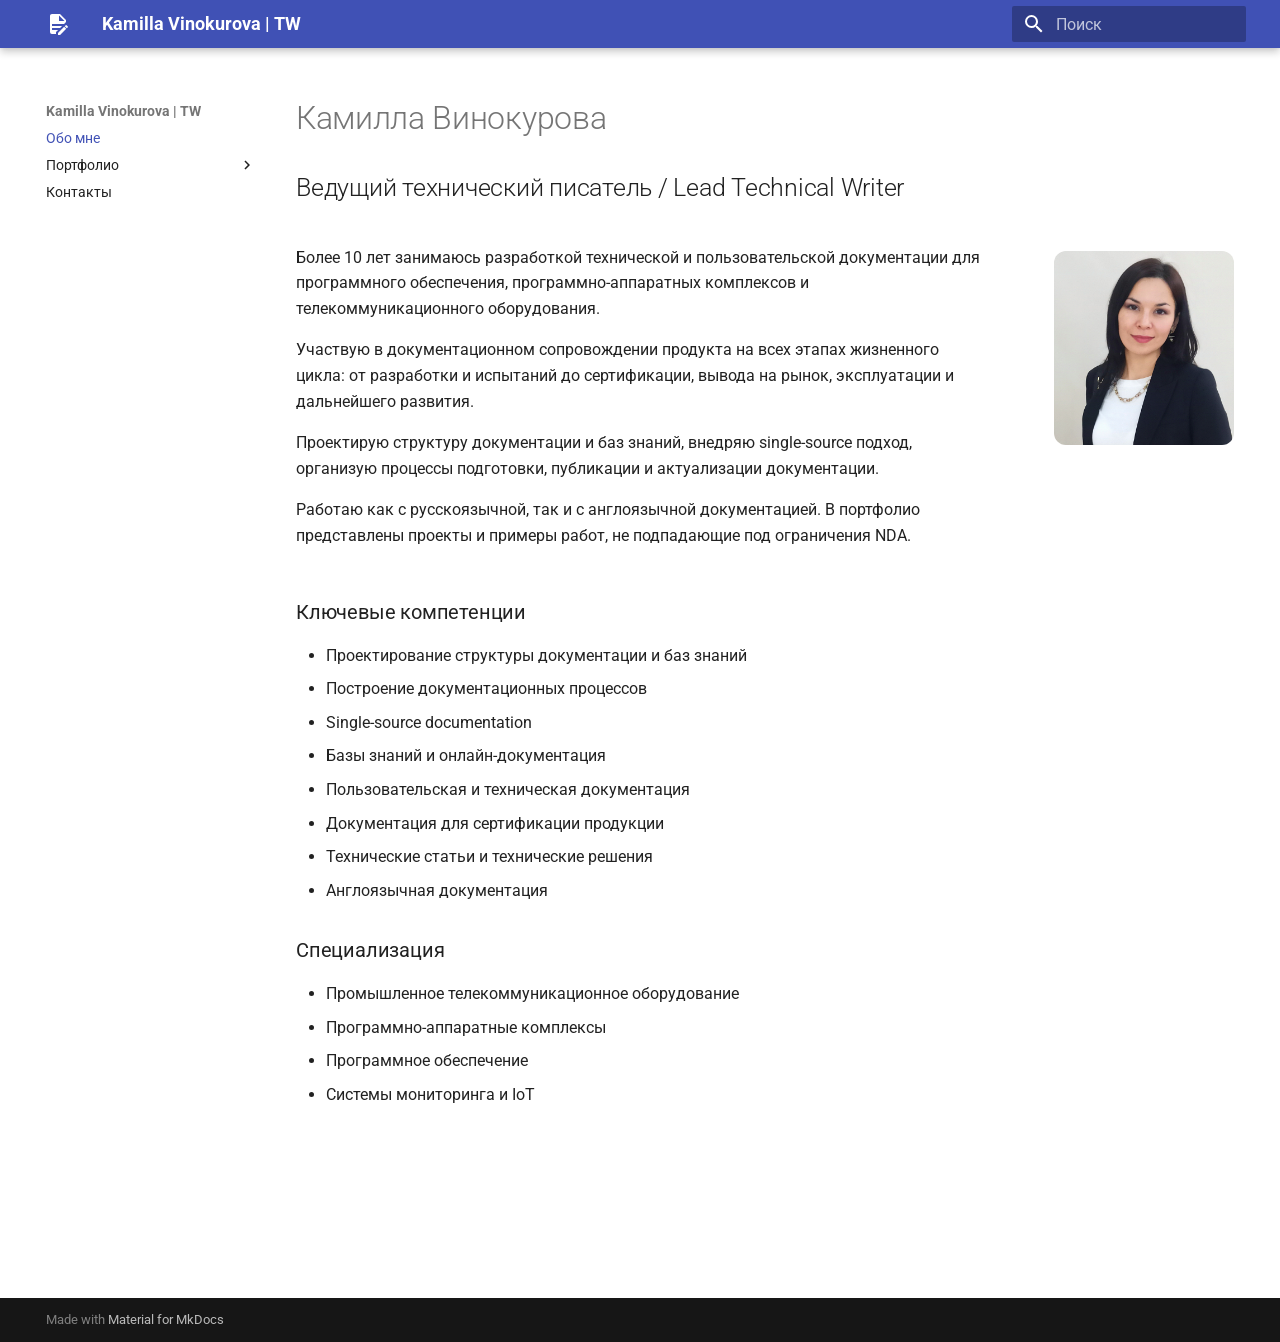
==== index.html @ a93f8b71 "Deployed 74d7a4c with MkDocs version: 1.5.3" ====
<!doctype html>
<html lang="ru" class="no-js">
  <head>
    
      <meta charset="utf-8">
      <meta name="viewport" content="width=device-width,initial-scale=1">
      
      
      
      
      
        <link rel="next" href="portfolio/user-guides/">
      
      
      <link rel="icon" href="assets/images/favicon.png">
      <meta name="generator" content="mkdocs-1.5.3, mkdocs-material-9.5.17">
    
    
      
        <title>Kamilla Vinokurova | TW</title>
      
    
    
      <link rel="stylesheet" href="assets/stylesheets/main.bcfcd587.min.css">
      
        
        <link rel="stylesheet" href="assets/stylesheets/palette.06af60db.min.css">
      
      


    
    
      
    
    
      
        
        
        <link rel="preconnect" href="https://fonts.gstatic.com" crossorigin>
        <link rel="stylesheet" href="https://fonts.googleapis.com/css?family=Roboto:300,300i,400,400i,700,700i%7CRoboto+Mono:400,400i,700,700i&display=fallback">
        <style>:root{--md-text-font:"Roboto";--md-code-font:"Roboto Mono"}</style>
      
    
    
      <link rel="stylesheet" href="stylesheets/extra.css">
    
    <script>__md_scope=new URL(".",location),__md_hash=e=>[...e].reduce((e,_)=>(e<<5)-e+_.charCodeAt(0),0),__md_get=(e,_=localStorage,t=__md_scope)=>JSON.parse(_.getItem(t.pathname+"."+e)),__md_set=(e,_,t=localStorage,a=__md_scope)=>{try{t.setItem(a.pathname+"."+e,JSON.stringify(_))}catch(e){}}</script>
    
      

    
    
    
  </head>
  
  
    
    
    
    
    
    <body dir="ltr" data-md-color-scheme="default" data-md-color-primary="indigo" data-md-color-accent="indigo">
  
    
    <input class="md-toggle" data-md-toggle="drawer" type="checkbox" id="__drawer" autocomplete="off">
    <input class="md-toggle" data-md-toggle="search" type="checkbox" id="__search" autocomplete="off">
    <label class="md-overlay" for="__drawer"></label>
    <div data-md-component="skip">
      
        
        <a href="#_1" class="md-skip">
          Перейти к содержанию
        </a>
      
    </div>
    <div data-md-component="announce">
      
    </div>
    
    
      

  

<header class="md-header md-header--shadow" data-md-component="header">
  <nav class="md-header__inner md-grid" aria-label="Верхний колонтитул">
    <a href="." title="Kamilla Vinokurova | TW" class="md-header__button md-logo" aria-label="Kamilla Vinokurova | TW" data-md-component="logo">
      
  
  <svg xmlns="http://www.w3.org/2000/svg" viewBox="0 0 24 24"><path d="M6 2c-1.11 0-2 .89-2 2v16a2 2 0 0 0 2 2h4v-1.91L12.09 18H6v-2h8.09l2-2H6v-2h12.09L20 10.09V8l-6-6H6m7 1.5L18.5 9H13V3.5m7.15 9.5a.55.55 0 0 0-.4.16l-1.02 1.02 2.09 2.08 1.02-1.01c.21-.22.21-.58 0-.79l-1.3-1.3a.544.544 0 0 0-.39-.16m-2.01 1.77L12 20.92V23h2.08l6.15-6.15-2.09-2.08Z"/></svg>

    </a>
    <label class="md-header__button md-icon" for="__drawer">
      
      <svg xmlns="http://www.w3.org/2000/svg" viewBox="0 0 24 24"><path d="M3 6h18v2H3V6m0 5h18v2H3v-2m0 5h18v2H3v-2Z"/></svg>
    </label>
    <div class="md-header__title" data-md-component="header-title">
      <div class="md-header__ellipsis">
        <div class="md-header__topic">
          <span class="md-ellipsis">
            Kamilla Vinokurova | TW
          </span>
        </div>
        <div class="md-header__topic" data-md-component="header-topic">
          <span class="md-ellipsis">
            
              Обо мне
            
          </span>
        </div>
      </div>
    </div>
    
      
    
    
    
    
      <label class="md-header__button md-icon" for="__search">
        
        <svg xmlns="http://www.w3.org/2000/svg" viewBox="0 0 24 24"><path d="M9.5 3A6.5 6.5 0 0 1 16 9.5c0 1.61-.59 3.09-1.56 4.23l.27.27h.79l5 5-1.5 1.5-5-5v-.79l-.27-.27A6.516 6.516 0 0 1 9.5 16 6.5 6.5 0 0 1 3 9.5 6.5 6.5 0 0 1 9.5 3m0 2C7 5 5 7 5 9.5S7 14 9.5 14 14 12 14 9.5 12 5 9.5 5Z"/></svg>
      </label>
      <div class="md-search" data-md-component="search" role="dialog">
  <label class="md-search__overlay" for="__search"></label>
  <div class="md-search__inner" role="search">
    <form class="md-search__form" name="search">
      <input type="text" class="md-search__input" name="query" aria-label="Поиск" placeholder="Поиск" autocapitalize="off" autocorrect="off" autocomplete="off" spellcheck="false" data-md-component="search-query" required>
      <label class="md-search__icon md-icon" for="__search">
        
        <svg xmlns="http://www.w3.org/2000/svg" viewBox="0 0 24 24"><path d="M9.5 3A6.5 6.5 0 0 1 16 9.5c0 1.61-.59 3.09-1.56 4.23l.27.27h.79l5 5-1.5 1.5-5-5v-.79l-.27-.27A6.516 6.516 0 0 1 9.5 16 6.5 6.5 0 0 1 3 9.5 6.5 6.5 0 0 1 9.5 3m0 2C7 5 5 7 5 9.5S7 14 9.5 14 14 12 14 9.5 12 5 9.5 5Z"/></svg>
        
        <svg xmlns="http://www.w3.org/2000/svg" viewBox="0 0 24 24"><path d="M20 11v2H8l5.5 5.5-1.42 1.42L4.16 12l7.92-7.92L13.5 5.5 8 11h12Z"/></svg>
      </label>
      <nav class="md-search__options" aria-label="Поиск">
        
        <button type="reset" class="md-search__icon md-icon" title="Очистить" aria-label="Очистить" tabindex="-1">
          
          <svg xmlns="http://www.w3.org/2000/svg" viewBox="0 0 24 24"><path d="M19 6.41 17.59 5 12 10.59 6.41 5 5 6.41 10.59 12 5 17.59 6.41 19 12 13.41 17.59 19 19 17.59 13.41 12 19 6.41Z"/></svg>
        </button>
      </nav>
      
    </form>
    <div class="md-search__output">
      <div class="md-search__scrollwrap" data-md-scrollfix>
        <div class="md-search-result" data-md-component="search-result">
          <div class="md-search-result__meta">
            Инициализация поиска
          </div>
          <ol class="md-search-result__list" role="presentation"></ol>
        </div>
      </div>
    </div>
  </div>
</div>
    
    
  </nav>
  
</header>
    
    <div class="md-container" data-md-component="container">
      
      
        
          
        
      
      <main class="md-main" data-md-component="main">
        <div class="md-main__inner md-grid">
          
            
              
                
              
              <div class="md-sidebar md-sidebar--primary" data-md-component="sidebar" data-md-type="navigation" >
                <div class="md-sidebar__scrollwrap">
                  <div class="md-sidebar__inner">
                    



<nav class="md-nav md-nav--primary" aria-label="Навигация" data-md-level="0">
  <label class="md-nav__title" for="__drawer">
    <a href="." title="Kamilla Vinokurova | TW" class="md-nav__button md-logo" aria-label="Kamilla Vinokurova | TW" data-md-component="logo">
      
  
  <svg xmlns="http://www.w3.org/2000/svg" viewBox="0 0 24 24"><path d="M6 2c-1.11 0-2 .89-2 2v16a2 2 0 0 0 2 2h4v-1.91L12.09 18H6v-2h8.09l2-2H6v-2h12.09L20 10.09V8l-6-6H6m7 1.5L18.5 9H13V3.5m7.15 9.5a.55.55 0 0 0-.4.16l-1.02 1.02 2.09 2.08 1.02-1.01c.21-.22.21-.58 0-.79l-1.3-1.3a.544.544 0 0 0-.39-.16m-2.01 1.77L12 20.92V23h2.08l6.15-6.15-2.09-2.08Z"/></svg>

    </a>
    Kamilla Vinokurova | TW
  </label>
  
  <ul class="md-nav__list" data-md-scrollfix>
    
      
      
  
  
    
  
  
  
    <li class="md-nav__item md-nav__item--active">
      
      <input class="md-nav__toggle md-toggle" type="checkbox" id="__toc">
      
      
        
      
      
        <label class="md-nav__link md-nav__link--active" for="__toc">
          
  
  <span class="md-ellipsis">
    Обо мне
  </span>
  

          <span class="md-nav__icon md-icon"></span>
        </label>
      
      <a href="." class="md-nav__link md-nav__link--active">
        
  
  <span class="md-ellipsis">
    Обо мне
  </span>
  

      </a>
      
        

<nav class="md-nav md-nav--secondary" aria-label="Содержание">
  
  
  
    
  
  
    <label class="md-nav__title" for="__toc">
      <span class="md-nav__icon md-icon"></span>
      Содержание
    </label>
    <ul class="md-nav__list" data-md-component="toc" data-md-scrollfix>
      
        <li class="md-nav__item">
  <a href="#lead-technical-writer" class="md-nav__link">
    <span class="md-ellipsis">
      Ведущий технический писатель / Lead Technical Writer
    </span>
  </a>
  
    <nav class="md-nav" aria-label="Ведущий технический писатель / Lead Technical Writer">
      <ul class="md-nav__list">
        
          <li class="md-nav__item">
  <a href="#_2" class="md-nav__link">
    <span class="md-ellipsis">
      Ключевые компетенции
    </span>
  </a>
  
</li>
        
          <li class="md-nav__item">
  <a href="#_3" class="md-nav__link">
    <span class="md-ellipsis">
      Специализация
    </span>
  </a>
  
</li>
        
      </ul>
    </nav>
  
</li>
      
    </ul>
  
</nav>
      
    </li>
  

    
      
      
  
  
  
  
    
    
    
    
    <li class="md-nav__item md-nav__item--nested">
      
        
        
        <input class="md-nav__toggle md-toggle " type="checkbox" id="__nav_2" >
        
          
          <label class="md-nav__link" for="__nav_2" id="__nav_2_label" tabindex="0">
            
  
  <span class="md-ellipsis">
    Портфолио
  </span>
  

            <span class="md-nav__icon md-icon"></span>
          </label>
        
        <nav class="md-nav" data-md-level="1" aria-labelledby="__nav_2_label" aria-expanded="false">
          <label class="md-nav__title" for="__nav_2">
            <span class="md-nav__icon md-icon"></span>
            Портфолио
          </label>
          <ul class="md-nav__list" data-md-scrollfix>
            
              
                
  
  
  
  
    <li class="md-nav__item">
      <a href="portfolio/user-guides/" class="md-nav__link">
        
  
  <span class="md-ellipsis">
    Руководства пользователя
  </span>
  

      </a>
    </li>
  

              
            
              
                
  
  
  
  
    <li class="md-nav__item">
      <a href="portfolio/product-docs/" class="md-nav__link">
        
  
  <span class="md-ellipsis">
    Datasheets и паспорта
  </span>
  

      </a>
    </li>
  

              
            
              
                
  
  
  
  
    <li class="md-nav__item">
      <a href="portfolio/certification/" class="md-nav__link">
        
  
  <span class="md-ellipsis">
    Сертификация
  </span>
  

      </a>
    </li>
  

              
            
              
                
  
  
  
  
    <li class="md-nav__item">
      <a href="portfolio/articles-diagrams/" class="md-nav__link">
        
  
  <span class="md-ellipsis">
    Статьи и схемы
  </span>
  

      </a>
    </li>
  

              
            
          </ul>
        </nav>
      
    </li>
  

    
      
      
  
  
  
  
    <li class="md-nav__item">
      <a href="contacts/" class="md-nav__link">
        
  
  <span class="md-ellipsis">
    Контакты
  </span>
  

      </a>
    </li>
  

    
  </ul>
</nav>
                  </div>
                </div>
              </div>
            
            
              
                
              
              <div class="md-sidebar md-sidebar--secondary" data-md-component="sidebar" data-md-type="toc" hidden>
                <div class="md-sidebar__scrollwrap">
                  <div class="md-sidebar__inner">
                    

<nav class="md-nav md-nav--secondary" aria-label="Содержание">
  
  
  
    
  
  
    <label class="md-nav__title" for="__toc">
      <span class="md-nav__icon md-icon"></span>
      Содержание
    </label>
    <ul class="md-nav__list" data-md-component="toc" data-md-scrollfix>
      
        <li class="md-nav__item">
  <a href="#lead-technical-writer" class="md-nav__link">
    <span class="md-ellipsis">
      Ведущий технический писатель / Lead Technical Writer
    </span>
  </a>
  
    <nav class="md-nav" aria-label="Ведущий технический писатель / Lead Technical Writer">
      <ul class="md-nav__list">
        
          <li class="md-nav__item">
  <a href="#_2" class="md-nav__link">
    <span class="md-ellipsis">
      Ключевые компетенции
    </span>
  </a>
  
</li>
        
          <li class="md-nav__item">
  <a href="#_3" class="md-nav__link">
    <span class="md-ellipsis">
      Специализация
    </span>
  </a>
  
</li>
        
      </ul>
    </nav>
  
</li>
      
    </ul>
  
</nav>
                  </div>
                </div>
              </div>
            
          
          
            <div class="md-content" data-md-component="content">
              <article class="md-content__inner md-typeset">
                
                  


<h1 id="_1">Камилла Винокурова</h1>
<h2 id="lead-technical-writer">Ведущий технический писатель / Lead Technical Writer</h2>
<div class="intro-block">

<div class="intro-text">
<p>Более 10 лет занимаюсь разработкой технической и пользовательской документации для программного обеспечения, программно-аппаратных комплексов и телекоммуникационного оборудования.</p>

<p>Участвую в документационном сопровождении продукта на всех этапах жизненного цикла: от разработки и испытаний до сертификации, вывода на рынок, эксплуатации и дальнейшего развития.</p> 

<p>Проектирую структуру документации и баз знаний, внедряю single-source подход, организую процессы подготовки, публикации и актуализации документации.</p>

<p>Работаю как с русскоязычной, так и с англоязычной документацией. В портфолио представлены проекты и примеры работ, не подпадающие под ограничения NDA.</p>

</div>

<img src="assets/images/cv-photo.png" class="profile-photo" alt="Kamilla Vinokurova">

</div>

<h3 id="_2">Ключевые компетенции</h3>
<ul>
<li>Проектирование структуры документации и баз знаний</li>
<li>Построение документационных процессов</li>
<li>Single-source documentation</li>
<li>Базы знаний и онлайн-документация</li>
<li>Пользовательская и техническая документация</li>
<li>Документация для сертификации продукции</li>
<li>Технические статьи и технические решения</li>
<li>Англоязычная документация</li>
</ul>
<h3 id="_3">Специализация</h3>
<ul>
<li>Промышленное телекоммуникационное оборудование</li>
<li>Программно-аппаратные комплексы</li>
<li>Программное обеспечение</li>
<li>Системы мониторинга и IoT</li>
</ul>
<div style="height: 150px;"></div>







  
  




  



                
              </article>
            </div>
          
          
<script>var target=document.getElementById(location.hash.slice(1));target&&target.name&&(target.checked=target.name.startsWith("__tabbed_"))</script>
        </div>
        
      </main>
      
        <footer class="md-footer">
  
  <div class="md-footer-meta md-typeset">
    <div class="md-footer-meta__inner md-grid">
      <div class="md-copyright">
  
  
    Made with
    <a href="https://squidfunk.github.io/mkdocs-material/" target="_blank" rel="noopener">
      Material for MkDocs
    </a>
  
</div>
      
    </div>
  </div>
</footer>
      
    </div>
    <div class="md-dialog" data-md-component="dialog">
      <div class="md-dialog__inner md-typeset"></div>
    </div>
    
    
    <script id="__config" type="application/json">{"base": ".", "features": [], "search": "assets/javascripts/workers/search.b8dbb3d2.min.js", "translations": {"clipboard.copied": "\u0421\u043a\u043e\u043f\u0438\u0440\u043e\u0432\u0430\u043d\u043e \u0432 \u0431\u0443\u0444\u0435\u0440", "clipboard.copy": "\u041a\u043e\u043f\u0438\u0440\u043e\u0432\u0430\u0442\u044c \u0432 \u0431\u0443\u0444\u0435\u0440", "search.result.more.one": "\u0415\u0449\u0451 1 \u043d\u0430 \u044d\u0442\u043e\u0439 \u0441\u0442\u0440\u0430\u043d\u0438\u0446\u0435", "search.result.more.other": "\u0415\u0449\u0451 # \u043d\u0430 \u044d\u0442\u043e\u0439 \u0441\u0442\u0440\u0430\u043d\u0438\u0446\u0435", "search.result.none": "\u0421\u043e\u0432\u043f\u0430\u0434\u0435\u043d\u0438\u0439 \u043d\u0435 \u043d\u0430\u0439\u0434\u0435\u043d\u043e", "search.result.one": "\u041d\u0430\u0439\u0434\u0435\u043d\u043e 1 \u0441\u043e\u0432\u043f\u0430\u0434\u0435\u043d\u0438\u0435", "search.result.other": "\u041d\u0430\u0439\u0434\u0435\u043d\u043e \u0441\u043e\u0432\u043f\u0430\u0434\u0435\u043d\u0438\u0439: #", "search.result.placeholder": "\u041d\u0430\u0447\u043d\u0438\u0442\u0435 \u043f\u0435\u0447\u0430\u0442\u0430\u0442\u044c \u0434\u043b\u044f \u043f\u043e\u0438\u0441\u043a\u0430", "search.result.term.missing": "\u041e\u0442\u0441\u0443\u0442\u0441\u0442\u0432\u0443\u0435\u0442", "select.version": "\u0412\u044b\u0431\u0435\u0440\u0438\u0442\u0435 \u0432\u0435\u0440\u0441\u0438\u044e"}}</script>
    
    
      <script src="assets/javascripts/bundle.1e8ae164.min.js"></script>
      
    
  </body>
</html>
---- assets/stylesheets/main.bcfcd587.min.css ----
@charset "UTF-8";html{-webkit-text-size-adjust:none;-moz-text-size-adjust:none;text-size-adjust:none;box-sizing:border-box}*,:after,:before{box-sizing:inherit}@media (prefers-reduced-motion){*,:after,:before{transition:none!important}}body{margin:0}a,button,input,label{-webkit-tap-highlight-color:transparent}a{color:inherit;text-decoration:none}hr{border:0;box-sizing:initial;display:block;height:.05rem;overflow:visible;padding:0}small{font-size:80%}sub,sup{line-height:1em}img{border-style:none}table{border-collapse:initial;border-spacing:0}td,th{font-weight:400;vertical-align:top}button{background:#0000;border:0;font-family:inherit;font-size:inherit;margin:0;padding:0}input{border:0;outline:none}:root{--md-primary-fg-color:#4051b5;--md-primary-fg-color--light:#5d6cc0;--md-primary-fg-color--dark:#303fa1;--md-primary-bg-color:#fff;--md-primary-bg-color--light:#ffffffb3;--md-accent-fg-color:#526cfe;--md-accent-fg-color--transparent:#526cfe1a;--md-accent-bg-color:#fff;--md-accent-bg-color--light:#ffffffb3}[data-md-color-scheme=default]{color-scheme:light}[data-md-color-scheme=default] img[src$="#gh-dark-mode-only"],[data-md-color-scheme=default] img[src$="#only-dark"]{display:none}:root,[data-md-color-scheme=default]{--md-hue:225deg;--md-default-fg-color:#000000de;--md-default-fg-color--light:#0000008a;--md-default-fg-color--lighter:#00000052;--md-default-fg-color--lightest:#00000012;--md-default-bg-color:#fff;--md-default-bg-color--light:#ffffffb3;--md-default-bg-color--lighter:#ffffff4d;--md-default-bg-color--lightest:#ffffff1f;--md-code-fg-color:#36464e;--md-code-bg-color:#f5f5f5;--md-code-hl-color:#4287ff;--md-code-hl-color--light:#4287ff1a;--md-code-hl-number-color:#d52a2a;--md-code-hl-special-color:#db1457;--md-code-hl-function-color:#a846b9;--md-code-hl-constant-color:#6e59d9;--md-code-hl-keyword-color:#3f6ec6;--md-code-hl-string-color:#1c7d4d;--md-code-hl-name-color:var(--md-code-fg-color);--md-code-hl-operator-color:var(--md-default-fg-color--light);--md-code-hl-punctuation-color:var(--md-default-fg-color--light);--md-code-hl-comment-color:var(--md-default-fg-color--light);--md-code-hl-generic-color:var(--md-default-fg-color--light);--md-code-hl-variable-color:var(--md-default-fg-color--light);--md-typeset-color:var(--md-default-fg-color);--md-typeset-a-color:var(--md-primary-fg-color);--md-typeset-del-color:#f5503d26;--md-typeset-ins-color:#0bd57026;--md-typeset-kbd-color:#fafafa;--md-typeset-kbd-accent-color:#fff;--md-typeset-kbd-border-color:#b8b8b8;--md-typeset-mark-color:#ffff0080;--md-typeset-table-color:#0000001f;--md-typeset-table-color--light:rgba(0,0,0,.035);--md-admonition-fg-color:var(--md-default-fg-color);--md-admonition-bg-color:var(--md-default-bg-color);--md-warning-fg-color:#000000de;--md-warning-bg-color:#ff9;--md-footer-fg-color:#fff;--md-footer-fg-color--light:#ffffffb3;--md-footer-fg-color--lighter:#ffffff73;--md-footer-bg-color:#000000de;--md-footer-bg-color--dark:#00000052;--md-shadow-z1:0 0.2rem 0.5rem #0000000d,0 0 0.05rem #0000001a;--md-shadow-z2:0 0.2rem 0.5rem #0000001a,0 0 0.05rem #00000040;--md-shadow-z3:0 0.2rem 0.5rem #0003,0 0 0.05rem #00000059}.md-icon svg{fill:currentcolor;display:block;height:1.2rem;width:1.2rem}body{-webkit-font-smoothing:antialiased;-moz-osx-font-smoothing:grayscale;--md-text-font-family:var(--md-text-font,_),-apple-system,BlinkMacSystemFont,Helvetica,Arial,sans-serif;--md-code-font-family:var(--md-code-font,_),SFMono-Regular,Consolas,Menlo,monospace}aside,body,input{font-feature-settings:"kern","liga";color:var(--md-typeset-color);font-family:var(--md-text-font-family)}code,kbd,pre{font-feature-settings:"kern";font-family:var(--md-code-font-family)}:root{--md-typeset-table-sort-icon:url('data:image/svg+xml;charset=utf-8,<svg xmlns="http://www.w3.org/2000/svg" viewBox="0 0 24 24"><path d="m18 21-4-4h3V7h-3l4-4 4 4h-3v10h3M2 19v-2h10v2M2 13v-2h7v2M2 7V5h4v2H2Z"/></svg>');--md-typeset-table-sort-icon--asc:url('data:image/svg+xml;charset=utf-8,<svg xmlns="http://www.w3.org/2000/svg" viewBox="0 0 24 24"><path d="M19 17h3l-4 4-4-4h3V3h2M2 17h10v2H2M6 5v2H2V5m0 6h7v2H2v-2Z"/></svg>');--md-typeset-table-sort-icon--desc:url('data:image/svg+xml;charset=utf-8,<svg xmlns="http://www.w3.org/2000/svg" viewBox="0 0 24 24"><path d="M19 7h3l-4-4-4 4h3v14h2M2 17h10v2H2M6 5v2H2V5m0 6h7v2H2v-2Z"/></svg>')}.md-typeset{-webkit-print-color-adjust:exact;color-adjust:exact;font-size:.8rem;line-height:1.6}@media print{.md-typeset{font-size:.68rem}}.md-typeset blockquote,.md-typeset dl,.md-typeset figure,.md-typeset ol,.md-typeset pre,.md-typeset ul{margin-bottom:1em;margin-top:1em}.md-typeset h1{color:var(--md-default-fg-color--light);font-size:2em;line-height:1.3;margin:0 0 1.25em}.md-typeset h1,.md-typeset h2{font-weight:300;letter-spacing:-.01em}.md-typeset h2{font-size:1.5625em;line-height:1.4;margin:1.6em 0 .64em}.md-typeset h3{font-size:1.25em;font-weight:400;letter-spacing:-.01em;line-height:1.5;margin:1.6em 0 .8em}.md-typeset h2+h3{margin-top:.8em}.md-typeset h4{font-weight:700;letter-spacing:-.01em;margin:1em 0}.md-typeset h5,.md-typeset h6{color:var(--md-default-fg-color--light);font-size:.8em;font-weight:700;letter-spacing:-.01em;margin:1.25em 0}.md-typeset h5{text-transform:uppercase}.md-typeset hr{border-bottom:.05rem solid var(--md-default-fg-color--lightest);display:flow-root;margin:1.5em 0}.md-typeset a{color:var(--md-typeset-a-color);word-break:break-word}.md-typeset a,.md-typeset a:before{transition:color 125ms}.md-typeset a:focus,.md-typeset a:hover{color:var(--md-accent-fg-color)}.md-typeset a:focus code,.md-typeset a:hover code{background-color:var(--md-accent-fg-color--transparent)}.md-typeset a code{color:currentcolor;transition:background-color 125ms}.md-typeset a.focus-visible{outline-color:var(--md-accent-fg-color);outline-offset:.2rem}.md-typeset code,.md-typeset kbd,.md-typeset pre{color:var(--md-code-fg-color);direction:ltr;font-variant-ligatures:none}@media print{.md-typeset code,.md-typeset kbd,.md-typeset pre{white-space:pre-wrap}}.md-typeset code{background-color:var(--md-code-bg-color);border-radius:.1rem;-webkit-box-decoration-break:clone;box-decoration-break:clone;font-size:.85em;padding:0 .2941176471em;word-break:break-word}.md-typeset code:not(.focus-visible){-webkit-tap-highlight-color:transparent;outline:none}.md-typeset pre{display:flow-root;line-height:1.4;position:relative}.md-typeset pre>code{-webkit-box-decoration-break:slice;box-decoration-break:slice;box-shadow:none;display:block;margin:0;outline-color:var(--md-accent-fg-color);overflow:auto;padding:.7720588235em 1.1764705882em;scrollbar-color:var(--md-default-fg-color--lighter) #0000;scrollbar-width:thin;touch-action:auto;word-break:normal}.md-typeset pre>code:hover{scrollbar-color:var(--md-accent-fg-color) #0000}.md-typeset pre>code::-webkit-scrollbar{height:.2rem;width:.2rem}.md-typeset pre>code::-webkit-scrollbar-thumb{background-color:var(--md-default-fg-color--lighter)}.md-typeset pre>code::-webkit-scrollbar-thumb:hover{background-color:var(--md-accent-fg-color)}.md-typeset kbd{background-color:var(--md-typeset-kbd-color);border-radius:.1rem;box-shadow:0 .1rem 0 .05rem var(--md-typeset-kbd-border-color),0 .1rem 0 var(--md-typeset-kbd-border-color),0 -.1rem .2rem var(--md-typeset-kbd-accent-color) inset;color:var(--md-default-fg-color);display:inline-block;font-size:.75em;padding:0 .6666666667em;vertical-align:text-top;word-break:break-word}.md-typeset mark{background-color:var(--md-typeset-mark-color);-webkit-box-decoration-break:clone;box-decoration-break:clone;color:inherit;word-break:break-word}.md-typeset abbr{border-bottom:.05rem dotted var(--md-default-fg-color--light);cursor:help;text-decoration:none}.md-typeset small{opacity:.75}[dir=ltr] .md-typeset sub,[dir=ltr] .md-typeset sup{margin-left:.078125em}[dir=rtl] .md-typeset sub,[dir=rtl] .md-typeset sup{margin-right:.078125em}[dir=ltr] .md-typeset blockquote{padding-left:.6rem}[dir=rtl] .md-typeset blockquote{padding-right:.6rem}[dir=ltr] .md-typeset blockquote{border-left:.2rem solid var(--md-default-fg-color--lighter)}[dir=rtl] .md-typeset blockquote{border-right:.2rem solid var(--md-default-fg-color--lighter)}.md-typeset blockquote{color:var(--md-default-fg-color--light);margin-left:0;margin-right:0}.md-typeset ul{list-style-type:disc}[dir=ltr] .md-typeset ol,[dir=ltr] .md-typeset ul{margin-left:.625em}[dir=rtl] .md-typeset ol,[dir=rtl] .md-typeset ul{margin-right:.625em}.md-typeset ol,.md-typeset ul{padding:0}.md-typeset ol:not([hidden]),.md-typeset ul:not([hidden]){display:flow-root}.md-typeset ol ol,.md-typeset ul ol{list-style-type:lower-alpha}.md-typeset ol ol ol,.md-typeset ul ol ol{list-style-type:lower-roman}[dir=ltr] .md-typeset ol li,[dir=ltr] .md-typeset ul li{margin-left:1.25em}[dir=rtl] .md-typeset ol li,[dir=rtl] .md-typeset ul li{margin-right:1.25em}.md-typeset ol li,.md-typeset ul li{margin-bottom:.5em}.md-typeset ol li blockquote,.md-typeset ol li p,.md-typeset ul li blockquote,.md-typeset ul li p{margin:.5em 0}.md-typeset ol li:last-child,.md-typeset ul li:last-child{margin-bottom:0}[dir=ltr] .md-typeset ol li ol,[dir=ltr] .md-typeset ol li ul,[dir=ltr] .md-typeset ul li ol,[dir=ltr] .md-typeset ul li ul{margin-left:.625em}[dir=rtl] .md-typeset ol li ol,[dir=rtl] .md-typeset ol li ul,[dir=rtl] .md-typeset ul li ol,[dir=rtl] .md-typeset ul li ul{margin-right:.625em}.md-typeset ol li ol,.md-typeset ol li ul,.md-typeset ul li ol,.md-typeset ul li ul{margin-bottom:.5em;margin-top:.5em}[dir=ltr] .md-typeset dd{margin-left:1.875em}[dir=rtl] .md-typeset dd{margin-right:1.875em}.md-typeset dd{margin-bottom:1.5em;margin-top:1em}.md-typeset img,.md-typeset svg,.md-typeset video{height:auto;max-width:100%}.md-typeset img[align=left]{margin:1em 1em 1em 0}.md-typeset img[align=right]{margin:1em 0 1em 1em}.md-typeset img[align]:only-child{margin-top:0}.md-typeset figure{display:flow-root;margin:1em auto;max-width:100%;text-align:center;width:-moz-fit-content;width:fit-content}.md-typeset figure img{display:block;margin:0 auto}.md-typeset figcaption{font-style:italic;margin:1em auto;max-width:24rem}.md-typeset iframe{max-width:100%}.md-typeset table:not([class]){background-color:var(--md-default-bg-color);border:.05rem solid var(--md-typeset-table-color);border-radius:.1rem;display:inline-block;font-size:.64rem;max-width:100%;overflow:auto;touch-action:auto}@media print{.md-typeset table:not([class]){display:table}}.md-typeset table:not([class])+*{margin-top:1.5em}.md-typeset table:not([class]) td>:first-child,.md-typeset table:not([class]) th>:first-child{margin-top:0}.md-typeset table:not([class]) td>:last-child,.md-typeset table:not([class]) th>:last-child{margin-bottom:0}.md-typeset table:not([class]) td:not([align]),.md-typeset table:not([class]) th:not([align]){text-align:left}[dir=rtl] .md-typeset table:not([class]) td:not([align]),[dir=rtl] .md-typeset table:not([class]) th:not([align]){text-align:right}.md-typeset table:not([class]) th{font-weight:700;min-width:5rem;padding:.9375em 1.25em;vertical-align:top}.md-typeset table:not([class]) td{border-top:.05rem solid var(--md-typeset-table-color);padding:.9375em 1.25em;vertical-align:top}.md-typeset table:not([class]) tbody tr{transition:background-color 125ms}.md-typeset table:not([class]) tbody tr:hover{background-color:var(--md-typeset-table-color--light);box-shadow:0 .05rem 0 var(--md-default-bg-color) inset}.md-typeset table:not([class]) a{word-break:normal}.md-typeset table th[role=columnheader]{cursor:pointer}[dir=ltr] .md-typeset table th[role=columnheader]:after{margin-left:.5em}[dir=rtl] .md-typeset table th[role=columnheader]:after{margin-right:.5em}.md-typeset table th[role=columnheader]:after{content:"";display:inline-block;height:1.2em;-webkit-mask-image:var(--md-typeset-table-sort-icon);mask-image:var(--md-typeset-table-sort-icon);-webkit-mask-repeat:no-repeat;mask-repeat:no-repeat;-webkit-mask-size:contain;mask-size:contain;transition:background-color 125ms;vertical-align:text-bottom;width:1.2em}.md-typeset table th[role=columnheader]:hover:after{background-color:var(--md-default-fg-color--lighter)}.md-typeset table th[role=columnheader][aria-sort=ascending]:after{background-color:var(--md-default-fg-color--light);-webkit-mask-image:var(--md-typeset-table-sort-icon--asc);mask-image:var(--md-typeset-table-sort-icon--asc)}.md-typeset table th[role=columnheader][aria-sort=descending]:after{background-color:var(--md-default-fg-color--light);-webkit-mask-image:var(--md-typeset-table-sort-icon--desc);mask-image:var(--md-typeset-table-sort-icon--desc)}.md-typeset__scrollwrap{margin:1em -.8rem;overflow-x:auto;touch-action:auto}.md-typeset__table{display:inline-block;margin-bottom:.5em;padding:0 .8rem}@media print{.md-typeset__table{display:block}}html .md-typeset__table table{display:table;margin:0;overflow:hidden;width:100%}@media screen and (max-width:44.984375em){.md-content__inner>pre{margin:1em -.8rem}.md-content__inner>pre code{border-radius:0}}.md-typeset .md-author{border-radius:100%;display:block;flex-shrink:0;height:1.6rem;overflow:hidden;position:relative;transition:color 125ms,transform 125ms;width:1.6rem}.md-typeset .md-author img{display:block}.md-typeset .md-author--more{background:var(--md-default-fg-color--lightest);color:var(--md-default-fg-color--lighter);font-size:.6rem;font-weight:700;line-height:1.6rem;text-align:center}.md-typeset .md-author--long{height:2.4rem;width:2.4rem}.md-typeset a.md-author{transform:scale(1)}.md-typeset a.md-author img{filter:grayscale(100%) opacity(75%);transition:filter 125ms}.md-typeset a.md-author:focus,.md-typeset a.md-author:hover{transform:scale(1.1);z-index:1}.md-typeset a.md-author:focus img,.md-typeset a.md-author:hover img{filter:grayscale(0)}.md-banner{background-color:var(--md-footer-bg-color);color:var(--md-footer-fg-color);overflow:auto}@media print{.md-banner{display:none}}.md-banner--warning{background-color:var(--md-warning-bg-color);color:var(--md-warning-fg-color)}.md-banner__inner{font-size:.7rem;margin:.6rem auto;padding:0 .8rem}[dir=ltr] .md-banner__button{float:right}[dir=rtl] .md-banner__button{float:left}.md-banner__button{color:inherit;cursor:pointer;transition:opacity .25s}.no-js .md-banner__button{display:none}.md-banner__button:hover{opacity:.7}html{font-size:125%;height:100%;overflow-x:hidden}@media screen and (min-width:100em){html{font-size:137.5%}}@media screen and (min-width:125em){html{font-size:150%}}body{background-color:var(--md-default-bg-color);display:flex;flex-direction:column;font-size:.5rem;min-height:100%;position:relative;width:100%}@media print{body{display:block}}@media screen and (max-width:59.984375em){body[data-md-scrolllock]{position:fixed}}.md-grid{margin-left:auto;margin-right:auto;max-width:61rem}.md-container{display:flex;flex-direction:column;flex-grow:1}@media print{.md-container{display:block}}.md-main{flex-grow:1}.md-main__inner{display:flex;height:100%;margin-top:1.5rem}.md-ellipsis{overflow:hidden;text-overflow:ellipsis}.md-toggle{display:none}.md-option{height:0;opacity:0;position:absolute;width:0}.md-option:checked+label:not([hidden]){display:block}.md-option.focus-visible+label{outline-color:var(--md-accent-fg-color);outline-style:auto}.md-skip{background-color:var(--md-default-fg-color);border-radius:.1rem;color:var(--md-default-bg-color);font-size:.64rem;margin:.5rem;opacity:0;outline-color:var(--md-accent-fg-color);padding:.3rem .5rem;position:fixed;transform:translateY(.4rem);z-index:-1}.md-skip:focus{opacity:1;transform:translateY(0);transition:transform .25s cubic-bezier(.4,0,.2,1),opacity 175ms 75ms;z-index:10}@page{margin:25mm}:root{--md-clipboard-icon:url('data:image/svg+xml;charset=utf-8,<svg xmlns="http://www.w3.org/2000/svg" viewBox="0 0 24 24"><path d="M19 21H8V7h11m0-2H8a2 2 0 0 0-2 2v14a2 2 0 0 0 2 2h11a2 2 0 0 0 2-2V7a2 2 0 0 0-2-2m-3-4H4a2 2 0 0 0-2 2v14h2V3h12V1Z"/></svg>')}.md-clipboard{border-radius:.1rem;color:var(--md-default-fg-color--lightest);cursor:pointer;height:1.5em;outline-color:var(--md-accent-fg-color);outline-offset:.1rem;position:absolute;right:.5em;top:.5em;transition:color .25s;width:1.5em;z-index:1}@media print{.md-clipboard{display:none}}.md-clipboard:not(.focus-visible){-webkit-tap-highlight-color:transparent;outline:none}:hover>.md-clipboard{color:var(--md-default-fg-color--light)}.md-clipboard:focus,.md-clipboard:hover{color:var(--md-accent-fg-color)}.md-clipboard:after{background-color:currentcolor;content:"";display:block;height:1.125em;margin:0 auto;-webkit-mask-image:var(--md-clipboard-icon);mask-image:var(--md-clipboard-icon);-webkit-mask-position:center;mask-position:center;-webkit-mask-repeat:no-repeat;mask-repeat:no-repeat;-webkit-mask-size:contain;mask-size:contain;width:1.125em}.md-clipboard--inline{cursor:pointer}.md-clipboard--inline code{transition:color .25s,background-color .25s}.md-clipboard--inline:focus code,.md-clipboard--inline:hover code{background-color:var(--md-accent-fg-color--transparent);color:var(--md-accent-fg-color)}@keyframes consent{0%{opacity:0;transform:translateY(100%)}to{opacity:1;transform:translateY(0)}}@keyframes overlay{0%{opacity:0}to{opacity:1}}.md-consent__overlay{animation:overlay .25s both;-webkit-backdrop-filter:blur(.1rem);backdrop-filter:blur(.1rem);background-color:#0000008a;height:100%;opacity:1;position:fixed;top:0;width:100%;z-index:5}.md-consent__inner{animation:consent .5s cubic-bezier(.1,.7,.1,1) both;background-color:var(--md-default-bg-color);border:0;border-radius:.1rem;bottom:0;box-shadow:0 0 .2rem #0000001a,0 .2rem .4rem #0003;max-height:100%;overflow:auto;padding:0;position:fixed;width:100%;z-index:5}.md-consent__form{padding:.8rem}.md-consent__settings{display:none;margin:1em 0}input:checked+.md-consent__settings{display:block}.md-consent__controls{margin-bottom:.8rem}.md-typeset .md-consent__controls .md-button{display:inline}@media screen and (max-width:44.984375em){.md-typeset .md-consent__controls .md-button{display:block;margin-top:.4rem;text-align:center;width:100%}}.md-consent label{cursor:pointer}.md-content{flex-grow:1;min-width:0}.md-content__inner{margin:0 .8rem 1.2rem;padding-top:.6rem}@media screen and (min-width:76.25em){[dir=ltr] .md-sidebar--primary:not([hidden])~.md-content>.md-content__inner{margin-left:1.2rem}[dir=ltr] .md-sidebar--secondary:not([hidden])~.md-content>.md-content__inner,[dir=rtl] .md-sidebar--primary:not([hidden])~.md-content>.md-content__inner{margin-right:1.2rem}[dir=rtl] .md-sidebar--secondary:not([hidden])~.md-content>.md-content__inner{margin-left:1.2rem}}.md-content__inner:before{content:"";display:block;height:.4rem}.md-content__inner>:last-child{margin-bottom:0}[dir=ltr] .md-content__button{float:right}[dir=rtl] .md-content__button{float:left}[dir=ltr] .md-content__button{margin-left:.4rem}[dir=rtl] .md-content__button{margin-right:.4rem}.md-content__button{margin:.4rem 0;padding:0}@media print{.md-content__button{display:none}}.md-typeset .md-content__button{color:var(--md-default-fg-color--lighter)}.md-content__button svg{display:inline;vertical-align:top}[dir=rtl] .md-content__button svg{transform:scaleX(-1)}[dir=ltr] .md-dialog{right:.8rem}[dir=rtl] .md-dialog{left:.8rem}.md-dialog{background-color:var(--md-default-fg-color);border-radius:.1rem;bottom:.8rem;box-shadow:var(--md-shadow-z3);min-width:11.1rem;opacity:0;padding:.4rem .6rem;pointer-events:none;position:fixed;transform:translateY(100%);transition:transform 0ms .4s,opacity .4s;z-index:4}@media print{.md-dialog{display:none}}.md-dialog--active{opacity:1;pointer-events:auto;transform:translateY(0);transition:transform .4s cubic-bezier(.075,.85,.175,1),opacity .4s}.md-dialog__inner{color:var(--md-default-bg-color);font-size:.7rem}.md-feedback{margin:2em 0 1em;text-align:center}.md-feedback fieldset{border:none;margin:0;padding:0}.md-feedback__title{font-weight:700;margin:1em auto}.md-feedback__inner{position:relative}.md-feedback__list{display:flex;flex-wrap:wrap;place-content:baseline center;position:relative}.md-feedback__list:hover .md-icon:not(:disabled){color:var(--md-default-fg-color--lighter)}:disabled .md-feedback__list{min-height:1.8rem}.md-feedback__icon{color:var(--md-default-fg-color--light);cursor:pointer;flex-shrink:0;margin:0 .1rem;transition:color 125ms}.md-feedback__icon:not(:disabled).md-icon:hover{color:var(--md-accent-fg-color)}.md-feedback__icon:disabled{color:var(--md-default-fg-color--lightest);pointer-events:none}.md-feedback__note{opacity:0;position:relative;transform:translateY(.4rem);transition:transform .4s cubic-bezier(.1,.7,.1,1),opacity .15s}.md-feedback__note>*{margin:0 auto;max-width:16rem}:disabled .md-feedback__note{opacity:1;transform:translateY(0)}.md-footer{background-color:var(--md-footer-bg-color);color:var(--md-footer-fg-color)}@media print{.md-footer{display:none}}.md-footer__inner{justify-content:space-between;overflow:auto;padding:.2rem}.md-footer__inner:not([hidden]){display:flex}.md-footer__link{align-items:end;display:flex;flex-grow:0.01;margin-bottom:.4rem;margin-top:1rem;max-width:100%;outline-color:var(--md-accent-fg-color);overflow:hidden;transition:opacity .25s}.md-footer__link:focus,.md-footer__link:hover{opacity:.7}[dir=rtl] .md-footer__link svg{transform:scaleX(-1)}@media screen and (max-width:44.984375em){.md-footer__link--prev{flex-shrink:0}.md-footer__link--prev .md-footer__title{display:none}}[dir=ltr] .md-footer__link--next{margin-left:auto}[dir=rtl] .md-footer__link--next{margin-right:auto}.md-footer__link--next{text-align:right}[dir=rtl] .md-footer__link--next{text-align:left}.md-footer__title{flex-grow:1;font-size:.9rem;margin-bottom:.7rem;max-width:calc(100% - 2.4rem);padding:0 1rem;white-space:nowrap}.md-footer__button{margin:.2rem;padding:.4rem}.md-footer__direction{font-size:.64rem;opacity:.7}.md-footer-meta{background-color:var(--md-footer-bg-color--dark)}.md-footer-meta__inner{display:flex;flex-wrap:wrap;justify-content:space-between;padding:.2rem}html .md-footer-meta.md-typeset a{color:var(--md-footer-fg-color--light)}html .md-footer-meta.md-typeset a:focus,html .md-footer-meta.md-typeset a:hover{color:var(--md-footer-fg-color)}.md-copyright{color:var(--md-footer-fg-color--lighter);font-size:.64rem;margin:auto .6rem;padding:.4rem 0;width:100%}@media screen and (min-width:45em){.md-copyright{width:auto}}.md-copyright__highlight{color:var(--md-footer-fg-color--light)}.md-social{display:inline-flex;gap:.2rem;margin:0 .4rem;padding:.2rem 0 .6rem}@media screen and (min-width:45em){.md-social{padding:.6rem 0}}.md-social__link{display:inline-block;height:1.6rem;text-align:center;width:1.6rem}.md-social__link:before{line-height:1.9}.md-social__link svg{fill:currentcolor;max-height:.8rem;vertical-align:-25%}.md-typeset .md-button{border:.1rem solid;border-radius:.1rem;color:var(--md-primary-fg-color);cursor:pointer;display:inline-block;font-weight:700;padding:.625em 2em;transition:color 125ms,background-color 125ms,border-color 125ms}.md-typeset .md-button--primary{background-color:var(--md-primary-fg-color);border-color:var(--md-primary-fg-color);color:var(--md-primary-bg-color)}.md-typeset .md-button:focus,.md-typeset .md-button:hover{background-color:var(--md-accent-fg-color);border-color:var(--md-accent-fg-color);color:var(--md-accent-bg-color)}[dir=ltr] .md-typeset .md-input{border-top-left-radius:.1rem}[dir=ltr] .md-typeset .md-input,[dir=rtl] .md-typeset .md-input{border-top-right-radius:.1rem}[dir=rtl] .md-typeset .md-input{border-top-left-radius:.1rem}.md-typeset .md-input{border-bottom:.1rem solid var(--md-default-fg-color--lighter);box-shadow:var(--md-shadow-z1);font-size:.8rem;height:1.8rem;padding:0 .6rem;transition:border .25s,box-shadow .25s}.md-typeset .md-input:focus,.md-typeset .md-input:hover{border-bottom-color:var(--md-accent-fg-color);box-shadow:var(--md-shadow-z2)}.md-typeset .md-input--stretch{width:100%}.md-header{background-color:var(--md-primary-fg-color);box-shadow:0 0 .2rem #0000,0 .2rem .4rem #0000;color:var(--md-primary-bg-color);display:block;left:0;position:sticky;right:0;top:0;z-index:4}@media print{.md-header{display:none}}.md-header[hidden]{transform:translateY(-100%);transition:transform .25s cubic-bezier(.8,0,.6,1),box-shadow .25s}.md-header--shadow{box-shadow:0 0 .2rem #0000001a,0 .2rem .4rem #0003;transition:transform .25s cubic-bezier(.1,.7,.1,1),box-shadow .25s}.md-header__inner{align-items:center;display:flex;padding:0 .2rem}.md-header__button{color:currentcolor;cursor:pointer;margin:.2rem;outline-color:var(--md-accent-fg-color);padding:.4rem;position:relative;transition:opacity .25s;vertical-align:middle;z-index:1}.md-header__button:hover{opacity:.7}.md-header__button:not([hidden]){display:inline-block}.md-header__button:not(.focus-visible){-webkit-tap-highlight-color:transparent;outline:none}.md-header__button.md-logo{margin:.2rem;padding:.4rem}@media screen and (max-width:76.234375em){.md-header__button.md-logo{display:none}}.md-header__button.md-logo img,.md-header__button.md-logo svg{fill:currentcolor;display:block;height:1.2rem;width:auto}@media screen and (min-width:60em){.md-header__button[for=__search]{display:none}}.no-js .md-header__button[for=__search]{display:none}[dir=rtl] .md-header__button[for=__search] svg{transform:scaleX(-1)}@media screen and (min-width:76.25em){.md-header__button[for=__drawer]{display:none}}.md-header__topic{display:flex;max-width:100%;position:absolute;transition:transform .4s cubic-bezier(.1,.7,.1,1),opacity .15s;white-space:nowrap}.md-header__topic+.md-header__topic{opacity:0;pointer-events:none;transform:translateX(1.25rem);transition:transform .4s cubic-bezier(1,.7,.1,.1),opacity .15s;z-index:-1}[dir=rtl] .md-header__topic+.md-header__topic{transform:translateX(-1.25rem)}.md-header__topic:first-child{font-weight:700}[dir=ltr] .md-header__title{margin-left:1rem;margin-right:.4rem}[dir=rtl] .md-header__title{margin-left:.4rem;margin-right:1rem}.md-header__title{flex-grow:1;font-size:.9rem;height:2.4rem;line-height:2.4rem}.md-header__title--active .md-header__topic{opacity:0;pointer-events:none;transform:translateX(-1.25rem);transition:transform .4s cubic-bezier(1,.7,.1,.1),opacity .15s;z-index:-1}[dir=rtl] .md-header__title--active .md-header__topic{transform:translateX(1.25rem)}.md-header__title--active .md-header__topic+.md-header__topic{opacity:1;pointer-events:auto;transform:translateX(0);transition:transform .4s cubic-bezier(.1,.7,.1,1),opacity .15s;z-index:0}.md-header__title>.md-header__ellipsis{height:100%;position:relative;width:100%}.md-header__option{display:flex;flex-shrink:0;max-width:100%;transition:max-width 0ms .25s,opacity .25s .25s;white-space:nowrap}[data-md-toggle=search]:checked~.md-header .md-header__option{max-width:0;opacity:0;transition:max-width 0ms,opacity 0ms}.md-header__option>input{bottom:0}.md-header__source{display:none}@media screen and (min-width:60em){[dir=ltr] .md-header__source{margin-left:1rem}[dir=rtl] .md-header__source{margin-right:1rem}.md-header__source{display:block;max-width:11.7rem;width:11.7rem}}@media screen and (min-width:76.25em){[dir=ltr] .md-header__source{margin-left:1.4rem}[dir=rtl] .md-header__source{margin-right:1.4rem}}.md-meta{color:var(--md-default-fg-color--light);font-size:.7rem;line-height:1.3}.md-meta__list{display:inline-flex;flex-wrap:wrap;list-style:none;margin:0;padding:0}.md-meta__item:not(:last-child):after{content:"·";margin-left:.2rem;margin-right:.2rem}.md-meta__link{color:var(--md-typeset-a-color)}.md-meta__link:focus,.md-meta__link:hover{color:var(--md-accent-fg-color)}.md-draft{background-color:#ff1744;border-radius:.125em;color:#fff;display:inline-block;font-weight:700;padding-left:.5714285714em;padding-right:.5714285714em}:root{--md-nav-icon--prev:url('data:image/svg+xml;charset=utf-8,<svg xmlns="http://www.w3.org/2000/svg" viewBox="0 0 24 24"><path d="M20 11v2H8l5.5 5.5-1.42 1.42L4.16 12l7.92-7.92L13.5 5.5 8 11h12Z"/></svg>');--md-nav-icon--next:url('data:image/svg+xml;charset=utf-8,<svg xmlns="http://www.w3.org/2000/svg" viewBox="0 0 24 24"><path d="M8.59 16.58 13.17 12 8.59 7.41 10 6l6 6-6 6-1.41-1.42Z"/></svg>');--md-toc-icon:url('data:image/svg+xml;charset=utf-8,<svg xmlns="http://www.w3.org/2000/svg" viewBox="0 0 24 24"><path d="M3 9h14V7H3v2m0 4h14v-2H3v2m0 4h14v-2H3v2m16 0h2v-2h-2v2m0-10v2h2V7h-2m0 6h2v-2h-2v2Z"/></svg>')}.md-nav{font-size:.7rem;line-height:1.3}.md-nav__title{color:var(--md-default-fg-color--light);display:block;font-weight:700;overflow:hidden;padding:0 .6rem;text-overflow:ellipsis}.md-nav__title .md-nav__button{display:none}.md-nav__title .md-nav__button img{height:100%;width:auto}.md-nav__title .md-nav__button.md-logo img,.md-nav__title .md-nav__button.md-logo svg{fill:currentcolor;display:block;height:2.4rem;max-width:100%;object-fit:contain;width:auto}.md-nav__list{list-style:none;margin:0;padding:0}.md-nav__link{align-items:flex-start;display:flex;gap:.4rem;margin-top:.625em;scroll-snap-align:start;transition:color 125ms}.md-nav__link--passed{color:var(--md-default-fg-color--light)}.md-nav__item .md-nav__link--active,.md-nav__item .md-nav__link--active code{color:var(--md-typeset-a-color)}.md-nav__link .md-ellipsis{position:relative}[dir=ltr] .md-nav__link .md-icon:last-child{margin-left:auto}[dir=rtl] .md-nav__link .md-icon:last-child{margin-right:auto}.md-nav__link svg{fill:currentcolor;flex-shrink:0;height:1.3em}.md-nav__link[for]:focus,.md-nav__link[for]:hover,.md-nav__link[href]:focus,.md-nav__link[href]:hover{color:var(--md-accent-fg-color);cursor:pointer}.md-nav__link.focus-visible{outline-color:var(--md-accent-fg-color);outline-offset:.2rem}.md-nav--primary .md-nav__link[for=__toc]{display:none}.md-nav--primary .md-nav__link[for=__toc] .md-icon:after{background-color:currentcolor;display:block;height:100%;-webkit-mask-image:var(--md-toc-icon);mask-image:var(--md-toc-icon);width:100%}.md-nav--primary .md-nav__link[for=__toc]~.md-nav{display:none}.md-nav__container>.md-nav__link{margin-top:0}.md-nav__container>.md-nav__link:first-child{flex-grow:1;min-width:0}.md-nav__icon{flex-shrink:0}.md-nav__source{display:none}@media screen and (max-width:76.234375em){.md-nav--primary,.md-nav--primary .md-nav{background-color:var(--md-default-bg-color);display:flex;flex-direction:column;height:100%;left:0;position:absolute;right:0;top:0;z-index:1}.md-nav--primary .md-nav__item,.md-nav--primary .md-nav__title{font-size:.8rem;line-height:1.5}.md-nav--primary .md-nav__title{background-color:var(--md-default-fg-color--lightest);color:var(--md-default-fg-color--light);cursor:pointer;height:5.6rem;line-height:2.4rem;padding:3rem .8rem .2rem;position:relative;white-space:nowrap}[dir=ltr] .md-nav--primary .md-nav__title .md-nav__icon{left:.4rem}[dir=rtl] .md-nav--primary .md-nav__title .md-nav__icon{right:.4rem}.md-nav--primary .md-nav__title .md-nav__icon{display:block;height:1.2rem;margin:.2rem;position:absolute;top:.4rem;width:1.2rem}.md-nav--primary .md-nav__title .md-nav__icon:after{background-color:currentcolor;content:"";display:block;height:100%;-webkit-mask-image:var(--md-nav-icon--prev);mask-image:var(--md-nav-icon--prev);-webkit-mask-position:center;mask-position:center;-webkit-mask-repeat:no-repeat;mask-repeat:no-repeat;-webkit-mask-size:contain;mask-size:contain;width:100%}.md-nav--primary .md-nav__title~.md-nav__list{background-color:var(--md-default-bg-color);box-shadow:0 .05rem 0 var(--md-default-fg-color--lightest) inset;overflow-y:auto;scroll-snap-type:y mandatory;touch-action:pan-y}.md-nav--primary .md-nav__title~.md-nav__list>:first-child{border-top:0}.md-nav--primary .md-nav__title[for=__drawer]{background-color:var(--md-primary-fg-color);color:var(--md-primary-bg-color);font-weight:700}.md-nav--primary .md-nav__title .md-logo{display:block;left:.2rem;margin:.2rem;padding:.4rem;position:absolute;right:.2rem;top:.2rem}.md-nav--primary .md-nav__list{flex:1}.md-nav--primary .md-nav__item{border-top:.05rem solid var(--md-default-fg-color--lightest)}.md-nav--primary .md-nav__item--active>.md-nav__link{color:var(--md-typeset-a-color)}.md-nav--primary .md-nav__item--active>.md-nav__link:focus,.md-nav--primary .md-nav__item--active>.md-nav__link:hover{color:var(--md-accent-fg-color)}.md-nav--primary .md-nav__link{margin-top:0;padding:.6rem .8rem}.md-nav--primary .md-nav__link svg{margin-top:.1em}.md-nav--primary .md-nav__link>.md-nav__link{padding:0}[dir=ltr] .md-nav--primary .md-nav__link .md-nav__icon{margin-right:-.2rem}[dir=rtl] .md-nav--primary .md-nav__link .md-nav__icon{margin-left:-.2rem}.md-nav--primary .md-nav__link .md-nav__icon{font-size:1.2rem;height:1.2rem;width:1.2rem}.md-nav--primary .md-nav__link .md-nav__icon:after{background-color:currentcolor;content:"";display:block;height:100%;-webkit-mask-image:var(--md-nav-icon--next);mask-image:var(--md-nav-icon--next);-webkit-mask-position:center;mask-position:center;-webkit-mask-repeat:no-repeat;mask-repeat:no-repeat;-webkit-mask-size:contain;mask-size:contain;width:100%}[dir=rtl] .md-nav--primary .md-nav__icon:after{transform:scale(-1)}.md-nav--primary .md-nav--secondary .md-nav{background-color:initial;position:static}[dir=ltr] .md-nav--primary .md-nav--secondary .md-nav .md-nav__link{padding-left:1.4rem}[dir=rtl] .md-nav--primary .md-nav--secondary .md-nav .md-nav__link{padding-right:1.4rem}[dir=ltr] .md-nav--primary .md-nav--secondary .md-nav .md-nav .md-nav__link{padding-left:2rem}[dir=rtl] .md-nav--primary .md-nav--secondary .md-nav .md-nav .md-nav__link{padding-right:2rem}[dir=ltr] .md-nav--primary .md-nav--secondary .md-nav .md-nav .md-nav .md-nav__link{padding-left:2.6rem}[dir=rtl] .md-nav--primary .md-nav--secondary .md-nav .md-nav .md-nav .md-nav__link{padding-right:2.6rem}[dir=ltr] .md-nav--primary .md-nav--secondary .md-nav .md-nav .md-nav .md-nav .md-nav__link{padding-left:3.2rem}[dir=rtl] .md-nav--primary .md-nav--secondary .md-nav .md-nav .md-nav .md-nav .md-nav__link{padding-right:3.2rem}.md-nav--secondary{background-color:initial}.md-nav__toggle~.md-nav{display:flex;opacity:0;transform:translateX(100%);transition:transform .25s cubic-bezier(.8,0,.6,1),opacity 125ms 50ms}[dir=rtl] .md-nav__toggle~.md-nav{transform:translateX(-100%)}.md-nav__toggle:checked~.md-nav{opacity:1;transform:translateX(0);transition:transform .25s cubic-bezier(.4,0,.2,1),opacity 125ms 125ms}.md-nav__toggle:checked~.md-nav>.md-nav__list{-webkit-backface-visibility:hidden;backface-visibility:hidden}}@media screen and (max-width:59.984375em){.md-nav--primary .md-nav__link[for=__toc]{display:flex}.md-nav--primary .md-nav__link[for=__toc] .md-icon:after{content:""}.md-nav--primary .md-nav__link[for=__toc]+.md-nav__link{display:none}.md-nav--primary .md-nav__link[for=__toc]~.md-nav{display:flex}.md-nav__source{background-color:var(--md-primary-fg-color--dark);color:var(--md-primary-bg-color);display:block;padding:0 .2rem}}@media screen and (min-width:60em) and (max-width:76.234375em){.md-nav--integrated .md-nav__link[for=__toc]{display:flex}.md-nav--integrated .md-nav__link[for=__toc] .md-icon:after{content:""}.md-nav--integrated .md-nav__link[for=__toc]+.md-nav__link{display:none}.md-nav--integrated .md-nav__link[for=__toc]~.md-nav{display:flex}}@media screen and (min-width:60em){.md-nav{margin-bottom:-.4rem}.md-nav--secondary .md-nav__title{background:var(--md-default-bg-color);box-shadow:0 0 .4rem .4rem var(--md-default-bg-color);position:sticky;top:0;z-index:1}.md-nav--secondary .md-nav__title[for=__toc]{scroll-snap-align:start}.md-nav--secondary .md-nav__title .md-nav__icon{display:none}[dir=ltr] .md-nav--secondary .md-nav__list{padding-left:.6rem}[dir=rtl] .md-nav--secondary .md-nav__list{padding-right:.6rem}.md-nav--secondary .md-nav__list{padding-bottom:.4rem}[dir=ltr] .md-nav--secondary .md-nav__item>.md-nav__link{margin-right:.4rem}[dir=rtl] .md-nav--secondary .md-nav__item>.md-nav__link{margin-left:.4rem}}@media screen and (min-width:76.25em){.md-nav{margin-bottom:-.4rem;transition:max-height .25s cubic-bezier(.86,0,.07,1)}.md-nav--primary .md-nav__title{background:var(--md-default-bg-color);box-shadow:0 0 .4rem .4rem var(--md-default-bg-color);position:sticky;top:0;z-index:1}.md-nav--primary .md-nav__title[for=__drawer]{scroll-snap-align:start}.md-nav--primary .md-nav__title .md-nav__icon{display:none}[dir=ltr] .md-nav--primary .md-nav__list{padding-left:.6rem}[dir=rtl] .md-nav--primary .md-nav__list{padding-right:.6rem}.md-nav--primary .md-nav__list{padding-bottom:.4rem}[dir=ltr] .md-nav--primary .md-nav__item>.md-nav__link{margin-right:.4rem}[dir=rtl] .md-nav--primary .md-nav__item>.md-nav__link{margin-left:.4rem}.md-nav__toggle~.md-nav{display:grid;grid-template-rows:0fr;opacity:0;transition:grid-template-rows .25s cubic-bezier(.86,0,.07,1),opacity .25s,visibility 0ms .25s;visibility:collapse}.md-nav__toggle~.md-nav>.md-nav__list{overflow:hidden}.md-nav__toggle.md-toggle--indeterminate~.md-nav,.md-nav__toggle:checked~.md-nav{grid-template-rows:1fr;opacity:1;transition:grid-template-rows .25s cubic-bezier(.86,0,.07,1),opacity .15s .1s,visibility 0ms;visibility:visible}.md-nav__toggle.md-toggle--indeterminate~.md-nav{transition:none}.md-nav__item--nested>.md-nav>.md-nav__title{display:none}.md-nav__item--section{display:block;margin:1.25em 0}.md-nav__item--section:last-child{margin-bottom:0}.md-nav__item--section>.md-nav__link{font-weight:700}.md-nav__item--section>.md-nav__link[for]{color:var(--md-default-fg-color--light)}.md-nav__item--section>.md-nav__link:not(.md-nav__container){pointer-events:none}.md-nav__item--section>.md-nav__link .md-icon,.md-nav__item--section>.md-nav__link>[for]{display:none}[dir=ltr] .md-nav__item--section>.md-nav{margin-left:-.6rem}[dir=rtl] .md-nav__item--section>.md-nav{margin-right:-.6rem}.md-nav__item--section>.md-nav{display:block;opacity:1;visibility:visible}.md-nav__item--section>.md-nav>.md-nav__list>.md-nav__item{padding:0}.md-nav__icon{border-radius:100%;height:.9rem;transition:background-color .25s;width:.9rem}.md-nav__icon:hover{background-color:var(--md-accent-fg-color--transparent)}.md-nav__icon:after{background-color:currentcolor;border-radius:100%;content:"";display:inline-block;height:100%;-webkit-mask-image:var(--md-nav-icon--next);mask-image:var(--md-nav-icon--next);-webkit-mask-position:center;mask-position:center;-webkit-mask-repeat:no-repeat;mask-repeat:no-repeat;-webkit-mask-size:contain;mask-size:contain;transition:transform .25s;vertical-align:-.1rem;width:100%}[dir=rtl] .md-nav__icon:after{transform:rotate(180deg)}.md-nav__item--nested .md-nav__toggle:checked~.md-nav__link .md-nav__icon:after,.md-nav__item--nested .md-toggle--indeterminate~.md-nav__link .md-nav__icon:after{transform:rotate(90deg)}.md-nav--lifted>.md-nav__list>.md-nav__item,.md-nav--lifted>.md-nav__title{display:none}.md-nav--lifted>.md-nav__list>.md-nav__item--active{display:block}.md-nav--lifted>.md-nav__list>.md-nav__item--active>.md-nav__link{background:var(--md-default-bg-color);box-shadow:0 0 .4rem .4rem var(--md-default-bg-color);margin-top:0;position:sticky;top:0;z-index:1}.md-nav--lifted>.md-nav__list>.md-nav__item--active>.md-nav__link:not(.md-nav__container){pointer-events:none}.md-nav--lifted>.md-nav__list>.md-nav__item--active.md-nav__item--section{margin:0}[dir=ltr] .md-nav--lifted>.md-nav__list>.md-nav__item>.md-nav:not(.md-nav--secondary){margin-left:-.6rem}[dir=rtl] .md-nav--lifted>.md-nav__list>.md-nav__item>.md-nav:not(.md-nav--secondary){margin-right:-.6rem}.md-nav--lifted>.md-nav__list>.md-nav__item>[for]{color:var(--md-default-fg-color--light)}.md-nav--lifted .md-nav[data-md-level="1"]{grid-template-rows:1fr;opacity:1;visibility:visible}[dir=ltr] .md-nav--integrated>.md-nav__list>.md-nav__item--active .md-nav--secondary{border-left:.05rem solid var(--md-primary-fg-color)}[dir=rtl] .md-nav--integrated>.md-nav__list>.md-nav__item--active .md-nav--secondary{border-right:.05rem solid var(--md-primary-fg-color)}.md-nav--integrated>.md-nav__list>.md-nav__item--active .md-nav--secondary{display:block;margin-bottom:1.25em;opacity:1;visibility:visible}.md-nav--integrated>.md-nav__list>.md-nav__item--active .md-nav--secondary>.md-nav__list{overflow:visible;padding-bottom:0}.md-nav--integrated>.md-nav__list>.md-nav__item--active .md-nav--secondary>.md-nav__title{display:none}}.md-pagination{font-size:.8rem;font-weight:700;gap:.4rem}.md-pagination,.md-pagination>*{align-items:center;display:flex;justify-content:center}.md-pagination>*{border-radius:.2rem;height:1.8rem;min-width:1.8rem;text-align:center}.md-pagination__current{background-color:var(--md-default-fg-color--lightest);color:var(--md-default-fg-color--light)}.md-pagination__link{transition:color 125ms,background-color 125ms}.md-pagination__link:focus,.md-pagination__link:hover{background-color:var(--md-accent-fg-color--transparent);color:var(--md-accent-fg-color)}.md-pagination__link:focus svg,.md-pagination__link:hover svg{color:var(--md-accent-fg-color)}.md-pagination__link.focus-visible{outline-color:var(--md-accent-fg-color);outline-offset:.2rem}.md-pagination__link svg{fill:currentcolor;color:var(--md-default-fg-color--lighter);display:block;max-height:100%;width:1.2rem}.md-post__back{border-bottom:.05rem solid var(--md-default-fg-color--lightest);margin-bottom:1.2rem;padding-bottom:1.2rem}@media screen and (max-width:76.234375em){.md-post__back{display:none}}[dir=rtl] .md-post__back svg{transform:scaleX(-1)}.md-post__authors{display:flex;flex-direction:column;gap:.6rem;margin:0 .6rem 1.2rem}.md-post .md-post__meta a{transition:color 125ms}.md-post .md-post__meta a:focus,.md-post .md-post__meta a:hover{color:var(--md-accent-fg-color)}.md-post__title{color:var(--md-default-fg-color--light);font-weight:700}.md-post--excerpt{margin-bottom:3.2rem}.md-post--excerpt .md-post__header{align-items:center;display:flex;gap:.6rem;min-height:1.6rem}.md-post--excerpt .md-post__authors{align-items:center;display:inline-flex;flex-direction:row;gap:.2rem;margin:0;min-height:2.4rem}[dir=ltr] .md-post--excerpt .md-post__meta .md-meta__list{margin-right:.4rem}[dir=rtl] .md-post--excerpt .md-post__meta .md-meta__list{margin-left:.4rem}.md-post--excerpt .md-post__content>:first-child{--md-scroll-margin:6rem;margin-top:0}.md-post>.md-nav--secondary{margin:1em 0}.md-profile{align-items:center;display:flex;font-size:.7rem;gap:.6rem;line-height:1.4;width:100%}.md-profile__description{flex-grow:1}.md-content--post{display:flex}@media screen and (max-width:76.234375em){.md-content--post{flex-flow:column-reverse}}.md-content--post>.md-content__inner{min-width:0}@media screen and (min-width:76.25em){[dir=ltr] .md-content--post>.md-content__inner{margin-left:1.2rem}[dir=rtl] .md-content--post>.md-content__inner{margin-right:1.2rem}}@media screen and (max-width:76.234375em){.md-sidebar.md-sidebar--post{padding:0;position:static;width:100%}.md-sidebar.md-sidebar--post .md-sidebar__scrollwrap{overflow:visible}.md-sidebar.md-sidebar--post .md-sidebar__inner{padding:0}.md-sidebar.md-sidebar--post .md-post__meta{margin-left:.6rem;margin-right:.6rem}.md-sidebar.md-sidebar--post .md-nav__item{border:none;display:inline}.md-sidebar.md-sidebar--post .md-nav__list{display:inline-flex;flex-wrap:wrap;gap:.6rem;padding-bottom:.6rem;padding-top:.6rem}.md-sidebar.md-sidebar--post .md-nav__link{padding:0}.md-sidebar.md-sidebar--post .md-nav{height:auto;margin-bottom:0;position:static}}:root{--md-progress-value:0;--md-progress-delay:400ms}.md-progress{background:var(--md-primary-bg-color);height:.075rem;opacity:min(clamp(0,var(--md-progress-value),1),clamp(0,100 - var(--md-progress-value),1));position:fixed;top:0;transform:scaleX(calc(var(--md-progress-value)*1%));transform-origin:left;transition:transform .5s cubic-bezier(.19,1,.22,1),opacity .25s var(--md-progress-delay);width:100%;z-index:4}:root{--md-search-result-icon:url('data:image/svg+xml;charset=utf-8,<svg xmlns="http://www.w3.org/2000/svg" viewBox="0 0 24 24"><path d="M14 2H6a2 2 0 0 0-2 2v16a2 2 0 0 0 2 2h7c-.41-.25-.8-.56-1.14-.9-.33-.33-.61-.7-.86-1.1H6V4h7v5h5v1.18c.71.16 1.39.43 2 .82V8l-6-6m6.31 16.9c1.33-2.11.69-4.9-1.4-6.22-2.11-1.33-4.91-.68-6.22 1.4-1.34 2.11-.69 4.89 1.4 6.22 1.46.93 3.32.93 4.79.02L22 23.39 23.39 22l-3.08-3.1m-3.81.1a2.5 2.5 0 0 1-2.5-2.5 2.5 2.5 0 0 1 2.5-2.5 2.5 2.5 0 0 1 2.5 2.5 2.5 2.5 0 0 1-2.5 2.5Z"/></svg>')}.md-search{position:relative}@media screen and (min-width:60em){.md-search{padding:.2rem 0}}.no-js .md-search{display:none}.md-search__overlay{opacity:0;z-index:1}@media screen and (max-width:59.984375em){[dir=ltr] .md-search__overlay{left:-2.2rem}[dir=rtl] .md-search__overlay{right:-2.2rem}.md-search__overlay{background-color:var(--md-default-bg-color);border-radius:1rem;height:2rem;overflow:hidden;pointer-events:none;position:absolute;top:-1rem;transform-origin:center;transition:transform .3s .1s,opacity .2s .2s;width:2rem}[data-md-toggle=search]:checked~.md-header .md-search__overlay{opacity:1;transition:transform .4s,opacity .1s}}@media screen and (min-width:60em){[dir=ltr] .md-search__overlay{left:0}[dir=rtl] .md-search__overlay{right:0}.md-search__overlay{background-color:#0000008a;cursor:pointer;height:0;position:fixed;top:0;transition:width 0ms .25s,height 0ms .25s,opacity .25s;width:0}[data-md-toggle=search]:checked~.md-header .md-search__overlay{height:200vh;opacity:1;transition:width 0ms,height 0ms,opacity .25s;width:100%}}@media screen and (max-width:29.984375em){[data-md-toggle=search]:checked~.md-header .md-search__overlay{transform:scale(45)}}@media screen and (min-width:30em) and (max-width:44.984375em){[data-md-toggle=search]:checked~.md-header .md-search__overlay{transform:scale(60)}}@media screen and (min-width:45em) and (max-width:59.984375em){[data-md-toggle=search]:checked~.md-header .md-search__overlay{transform:scale(75)}}.md-search__inner{-webkit-backface-visibility:hidden;backface-visibility:hidden}@media screen and (max-width:59.984375em){[dir=ltr] .md-search__inner{left:0}[dir=rtl] .md-search__inner{right:0}.md-search__inner{height:0;opacity:0;overflow:hidden;position:fixed;top:0;transform:translateX(5%);transition:width 0ms .3s,height 0ms .3s,transform .15s cubic-bezier(.4,0,.2,1) .15s,opacity .15s .15s;width:0;z-index:2}[dir=rtl] .md-search__inner{transform:translateX(-5%)}[data-md-toggle=search]:checked~.md-header .md-search__inner{height:100%;opacity:1;transform:translateX(0);transition:width 0ms 0ms,height 0ms 0ms,transform .15s cubic-bezier(.1,.7,.1,1) .15s,opacity .15s .15s;width:100%}}@media screen and (min-width:60em){[dir=ltr] .md-search__inner{float:right}[dir=rtl] .md-search__inner{float:left}.md-search__inner{padding:.1rem 0;position:relative;transition:width .25s cubic-bezier(.1,.7,.1,1);width:11.7rem}}@media screen and (min-width:60em) and (max-width:76.234375em){[data-md-toggle=search]:checked~.md-header .md-search__inner{width:23.4rem}}@media screen and (min-width:76.25em){[data-md-toggle=search]:checked~.md-header .md-search__inner{width:34.4rem}}.md-search__form{background-color:var(--md-default-bg-color);box-shadow:0 0 .6rem #0000;height:2.4rem;position:relative;transition:color .25s,background-color .25s;z-index:2}@media screen and (min-width:60em){.md-search__form{background-color:#00000042;border-radius:.1rem;height:1.8rem}.md-search__form:hover{background-color:#ffffff1f}}[data-md-toggle=search]:checked~.md-header .md-search__form{background-color:var(--md-default-bg-color);border-radius:.1rem .1rem 0 0;box-shadow:0 0 .6rem #00000012;color:var(--md-default-fg-color)}[dir=ltr] .md-search__input{padding-left:3.6rem;padding-right:2.2rem}[dir=rtl] .md-search__input{padding-left:2.2rem;padding-right:3.6rem}.md-search__input{background:#0000;font-size:.9rem;height:100%;position:relative;text-overflow:ellipsis;width:100%;z-index:2}.md-search__input::placeholder{transition:color .25s}.md-search__input::placeholder,.md-search__input~.md-search__icon{color:var(--md-default-fg-color--light)}.md-search__input::-ms-clear{display:none}@media screen and (max-width:59.984375em){.md-search__input{font-size:.9rem;height:2.4rem;width:100%}}@media screen and (min-width:60em){[dir=ltr] .md-search__input{padding-left:2.2rem}[dir=rtl] .md-search__input{padding-right:2.2rem}.md-search__input{color:inherit;font-size:.8rem}.md-search__input::placeholder{color:var(--md-primary-bg-color--light)}.md-search__input+.md-search__icon{color:var(--md-primary-bg-color)}[data-md-toggle=search]:checked~.md-header .md-search__input{text-overflow:clip}[data-md-toggle=search]:checked~.md-header .md-search__input+.md-search__icon{color:var(--md-default-fg-color--light)}[data-md-toggle=search]:checked~.md-header .md-search__input::placeholder{color:#0000}}.md-search__icon{cursor:pointer;display:inline-block;height:1.2rem;transition:color .25s,opacity .25s;width:1.2rem}.md-search__icon:hover{opacity:.7}[dir=ltr] .md-search__icon[for=__search]{left:.5rem}[dir=rtl] .md-search__icon[for=__search]{right:.5rem}.md-search__icon[for=__search]{position:absolute;top:.3rem;z-index:2}[dir=rtl] .md-search__icon[for=__search] svg{transform:scaleX(-1)}@media screen and (max-width:59.984375em){[dir=ltr] .md-search__icon[for=__search]{left:.8rem}[dir=rtl] .md-search__icon[for=__search]{right:.8rem}.md-search__icon[for=__search]{top:.6rem}.md-search__icon[for=__search] svg:first-child{display:none}}@media screen and (min-width:60em){.md-search__icon[for=__search]{pointer-events:none}.md-search__icon[for=__search] svg:last-child{display:none}}[dir=ltr] .md-search__options{right:.5rem}[dir=rtl] .md-search__options{left:.5rem}.md-search__options{pointer-events:none;position:absolute;top:.3rem;z-index:2}@media screen and (max-width:59.984375em){[dir=ltr] .md-search__options{right:.8rem}[dir=rtl] .md-search__options{left:.8rem}.md-search__options{top:.6rem}}[dir=ltr] .md-search__options>.md-icon{margin-left:.2rem}[dir=rtl] .md-search__options>.md-icon{margin-right:.2rem}.md-search__options>.md-icon{color:var(--md-default-fg-color--light);opacity:0;transform:scale(.75);transition:transform .15s cubic-bezier(.1,.7,.1,1),opacity .15s}.md-search__options>.md-icon:not(.focus-visible){-webkit-tap-highlight-color:transparent;outline:none}[data-md-toggle=search]:checked~.md-header .md-search__input:valid~.md-search__options>.md-icon{opacity:1;pointer-events:auto;transform:scale(1)}[data-md-toggle=search]:checked~.md-header .md-search__input:valid~.md-search__options>.md-icon:hover{opacity:.7}[dir=ltr] .md-search__suggest{padding-left:3.6rem;padding-right:2.2rem}[dir=rtl] .md-search__suggest{padding-left:2.2rem;padding-right:3.6rem}.md-search__suggest{align-items:center;color:var(--md-default-fg-color--lighter);display:flex;font-size:.9rem;height:100%;opacity:0;position:absolute;top:0;transition:opacity 50ms;white-space:nowrap;width:100%}@media screen and (min-width:60em){[dir=ltr] .md-search__suggest{padding-left:2.2rem}[dir=rtl] .md-search__suggest{padding-right:2.2rem}.md-search__suggest{font-size:.8rem}}[data-md-toggle=search]:checked~.md-header .md-search__suggest{opacity:1;transition:opacity .3s .1s}[dir=ltr] .md-search__output{border-bottom-left-radius:.1rem}[dir=ltr] .md-search__output,[dir=rtl] .md-search__output{border-bottom-right-radius:.1rem}[dir=rtl] .md-search__output{border-bottom-left-radius:.1rem}.md-search__output{overflow:hidden;position:absolute;width:100%;z-index:1}@media screen and (max-width:59.984375em){.md-search__output{bottom:0;top:2.4rem}}@media screen and (min-width:60em){.md-search__output{opacity:0;top:1.9rem;transition:opacity .4s}[data-md-toggle=search]:checked~.md-header .md-search__output{box-shadow:var(--md-shadow-z3);opacity:1}}.md-search__scrollwrap{-webkit-backface-visibility:hidden;backface-visibility:hidden;background-color:var(--md-default-bg-color);height:100%;overflow-y:auto;touch-action:pan-y}@media (-webkit-max-device-pixel-ratio:1),(max-resolution:1dppx){.md-search__scrollwrap{transform:translateZ(0)}}@media screen and (min-width:60em) and (max-width:76.234375em){.md-search__scrollwrap{width:23.4rem}}@media screen and (min-width:76.25em){.md-search__scrollwrap{width:34.4rem}}@media screen and (min-width:60em){.md-search__scrollwrap{max-height:0;scrollbar-color:var(--md-default-fg-color--lighter) #0000;scrollbar-width:thin}[data-md-toggle=search]:checked~.md-header .md-search__scrollwrap{max-height:75vh}.md-search__scrollwrap:hover{scrollbar-color:var(--md-accent-fg-color) #0000}.md-search__scrollwrap::-webkit-scrollbar{height:.2rem;width:.2rem}.md-search__scrollwrap::-webkit-scrollbar-thumb{background-color:var(--md-default-fg-color--lighter)}.md-search__scrollwrap::-webkit-scrollbar-thumb:hover{background-color:var(--md-accent-fg-color)}}.md-search-result{color:var(--md-default-fg-color);word-break:break-word}.md-search-result__meta{background-color:var(--md-default-fg-color--lightest);color:var(--md-default-fg-color--light);font-size:.64rem;line-height:1.8rem;padding:0 .8rem;scroll-snap-align:start}@media screen and (min-width:60em){[dir=ltr] .md-search-result__meta{padding-left:2.2rem}[dir=rtl] .md-search-result__meta{padding-right:2.2rem}}.md-search-result__list{list-style:none;margin:0;padding:0;-webkit-user-select:none;user-select:none}.md-search-result__item{box-shadow:0 -.05rem var(--md-default-fg-color--lightest)}.md-search-result__item:first-child{box-shadow:none}.md-search-result__link{display:block;outline:none;scroll-snap-align:start;transition:background-color .25s}.md-search-result__link:focus,.md-search-result__link:hover{background-color:var(--md-accent-fg-color--transparent)}.md-search-result__link:last-child p:last-child{margin-bottom:.6rem}.md-search-result__more>summary{cursor:pointer;display:block;outline:none;position:sticky;scroll-snap-align:start;top:0;z-index:1}.md-search-result__more>summary::marker{display:none}.md-search-result__more>summary::-webkit-details-marker{display:none}.md-search-result__more>summary>div{color:var(--md-typeset-a-color);font-size:.64rem;padding:.75em .8rem;transition:color .25s,background-color .25s}@media screen and (min-width:60em){[dir=ltr] .md-search-result__more>summary>div{padding-left:2.2rem}[dir=rtl] .md-search-result__more>summary>div{padding-right:2.2rem}}.md-search-result__more>summary:focus>div,.md-search-result__more>summary:hover>div{background-color:var(--md-accent-fg-color--transparent);color:var(--md-accent-fg-color)}.md-search-result__more[open]>summary{background-color:var(--md-default-bg-color)}.md-search-result__article{overflow:hidden;padding:0 .8rem;position:relative}@media screen and (min-width:60em){[dir=ltr] .md-search-result__article{padding-left:2.2rem}[dir=rtl] .md-search-result__article{padding-right:2.2rem}}[dir=ltr] .md-search-result__icon{left:0}[dir=rtl] .md-search-result__icon{right:0}.md-search-result__icon{color:var(--md-default-fg-color--light);height:1.2rem;margin:.5rem;position:absolute;width:1.2rem}@media screen and (max-width:59.984375em){.md-search-result__icon{display:none}}.md-search-result__icon:after{background-color:currentcolor;content:"";display:inline-block;height:100%;-webkit-mask-image:var(--md-search-result-icon);mask-image:var(--md-search-result-icon);-webkit-mask-position:center;mask-position:center;-webkit-mask-repeat:no-repeat;mask-repeat:no-repeat;-webkit-mask-size:contain;mask-size:contain;width:100%}[dir=rtl] .md-search-result__icon:after{transform:scaleX(-1)}.md-search-result .md-typeset{color:var(--md-default-fg-color--light);font-size:.64rem;line-height:1.6}.md-search-result .md-typeset h1{color:var(--md-default-fg-color);font-size:.8rem;font-weight:400;line-height:1.4;margin:.55rem 0}.md-search-result .md-typeset h1 mark{text-decoration:none}.md-search-result .md-typeset h2{color:var(--md-default-fg-color);font-size:.64rem;font-weight:700;line-height:1.6;margin:.5em 0}.md-search-result .md-typeset h2 mark{text-decoration:none}.md-search-result__terms{color:var(--md-default-fg-color);display:block;font-size:.64rem;font-style:italic;margin:.5em 0}.md-search-result mark{background-color:initial;color:var(--md-accent-fg-color);text-decoration:underline}.md-select{position:relative;z-index:1}.md-select__inner{background-color:var(--md-default-bg-color);border-radius:.1rem;box-shadow:var(--md-shadow-z2);color:var(--md-default-fg-color);left:50%;margin-top:.2rem;max-height:0;opacity:0;position:absolute;top:calc(100% - .2rem);transform:translate3d(-50%,.3rem,0);transition:transform .25s 375ms,opacity .25s .25s,max-height 0ms .5s}.md-select:focus-within .md-select__inner,.md-select:hover .md-select__inner{max-height:10rem;opacity:1;transform:translate3d(-50%,0,0);transition:transform .25s cubic-bezier(.1,.7,.1,1),opacity .25s,max-height 0ms}.md-select__inner:after{border-bottom:.2rem solid #0000;border-bottom-color:var(--md-default-bg-color);border-left:.2rem solid #0000;border-right:.2rem solid #0000;border-top:0;content:"";height:0;left:50%;margin-left:-.2rem;margin-top:-.2rem;position:absolute;top:0;width:0}.md-select__list{border-radius:.1rem;font-size:.8rem;list-style-type:none;margin:0;max-height:inherit;overflow:auto;padding:0}.md-select__item{line-height:1.8rem}[dir=ltr] .md-select__link{padding-left:.6rem;padding-right:1.2rem}[dir=rtl] .md-select__link{padding-left:1.2rem;padding-right:.6rem}.md-select__link{cursor:pointer;display:block;outline:none;scroll-snap-align:start;transition:background-color .25s,color .25s;width:100%}.md-select__link:focus,.md-select__link:hover{color:var(--md-accent-fg-color)}.md-select__link:focus{background-color:var(--md-default-fg-color--lightest)}.md-sidebar{align-self:flex-start;flex-shrink:0;padding:1.2rem 0;position:sticky;top:2.4rem;width:12.1rem}@media print{.md-sidebar{display:none}}@media screen and (max-width:76.234375em){[dir=ltr] .md-sidebar--primary{left:-12.1rem}[dir=rtl] .md-sidebar--primary{right:-12.1rem}.md-sidebar--primary{background-color:var(--md-default-bg-color);display:block;height:100%;position:fixed;top:0;transform:translateX(0);transition:transform .25s cubic-bezier(.4,0,.2,1),box-shadow .25s;width:12.1rem;z-index:5}[data-md-toggle=drawer]:checked~.md-container .md-sidebar--primary{box-shadow:var(--md-shadow-z3);transform:translateX(12.1rem)}[dir=rtl] [data-md-toggle=drawer]:checked~.md-container .md-sidebar--primary{transform:translateX(-12.1rem)}.md-sidebar--primary .md-sidebar__scrollwrap{bottom:0;left:0;margin:0;overflow:hidden;position:absolute;right:0;scroll-snap-type:none;top:0}}@media screen and (min-width:76.25em){.md-sidebar{height:0}.no-js .md-sidebar{height:auto}.md-header--lifted~.md-container .md-sidebar{top:4.8rem}}.md-sidebar--secondary{display:none;order:2}@media screen and (min-width:60em){.md-sidebar--secondary{height:0}.no-js .md-sidebar--secondary{height:auto}.md-sidebar--secondary:not([hidden]){display:block}.md-sidebar--secondary .md-sidebar__scrollwrap{touch-action:pan-y}}.md-sidebar__scrollwrap{scrollbar-gutter:stable;-webkit-backface-visibility:hidden;backface-visibility:hidden;margin:0 .2rem;overflow-y:auto;scrollbar-color:var(--md-default-fg-color--lighter) #0000;scrollbar-width:thin}.md-sidebar__scrollwrap::-webkit-scrollbar{height:.2rem;width:.2rem}.md-sidebar__scrollwrap:focus-within,.md-sidebar__scrollwrap:hover{scrollbar-color:var(--md-accent-fg-color) #0000}.md-sidebar__scrollwrap:focus-within::-webkit-scrollbar-thumb,.md-sidebar__scrollwrap:hover::-webkit-scrollbar-thumb{background-color:var(--md-default-fg-color--lighter)}.md-sidebar__scrollwrap:focus-within::-webkit-scrollbar-thumb:hover,.md-sidebar__scrollwrap:hover::-webkit-scrollbar-thumb:hover{background-color:var(--md-accent-fg-color)}@supports selector(::-webkit-scrollbar){.md-sidebar__scrollwrap{scrollbar-gutter:auto}[dir=ltr] .md-sidebar__inner{padding-right:calc(100% - 11.5rem)}[dir=rtl] .md-sidebar__inner{padding-left:calc(100% - 11.5rem)}}@media screen and (max-width:76.234375em){.md-overlay{background-color:#0000008a;height:0;opacity:0;position:fixed;top:0;transition:width 0ms .25s,height 0ms .25s,opacity .25s;width:0;z-index:5}[data-md-toggle=drawer]:checked~.md-overlay{height:100%;opacity:1;transition:width 0ms,height 0ms,opacity .25s;width:100%}}@keyframes facts{0%{height:0}to{height:.65rem}}@keyframes fact{0%{opacity:0;transform:translateY(100%)}50%{opacity:0}to{opacity:1;transform:translateY(0)}}:root{--md-source-forks-icon:url('data:image/svg+xml;charset=utf-8,<svg xmlns="http://www.w3.org/2000/svg" viewBox="0 0 16 16"><path d="M5 5.372v.878c0 .414.336.75.75.75h4.5a.75.75 0 0 0 .75-.75v-.878a2.25 2.25 0 1 1 1.5 0v.878a2.25 2.25 0 0 1-2.25 2.25h-1.5v2.128a2.251 2.251 0 1 1-1.5 0V8.5h-1.5A2.25 2.25 0 0 1 3.5 6.25v-.878a2.25 2.25 0 1 1 1.5 0ZM5 3.25a.75.75 0 1 0-1.5 0 .75.75 0 0 0 1.5 0Zm6.75.75a.75.75 0 1 0 0-1.5.75.75 0 0 0 0 1.5Zm-3 8.75a.75.75 0 1 0-1.5 0 .75.75 0 0 0 1.5 0Z"/></svg>');--md-source-repositories-icon:url('data:image/svg+xml;charset=utf-8,<svg xmlns="http://www.w3.org/2000/svg" viewBox="0 0 16 16"><path d="M2 2.5A2.5 2.5 0 0 1 4.5 0h8.75a.75.75 0 0 1 .75.75v12.5a.75.75 0 0 1-.75.75h-2.5a.75.75 0 0 1 0-1.5h1.75v-2h-8a1 1 0 0 0-.714 1.7.75.75 0 1 1-1.072 1.05A2.495 2.495 0 0 1 2 11.5Zm10.5-1h-8a1 1 0 0 0-1 1v6.708A2.486 2.486 0 0 1 4.5 9h8ZM5 12.25a.25.25 0 0 1 .25-.25h3.5a.25.25 0 0 1 .25.25v3.25a.25.25 0 0 1-.4.2l-1.45-1.087a.249.249 0 0 0-.3 0L5.4 15.7a.25.25 0 0 1-.4-.2Z"/></svg>');--md-source-stars-icon:url('data:image/svg+xml;charset=utf-8,<svg xmlns="http://www.w3.org/2000/svg" viewBox="0 0 16 16"><path d="M8 .25a.75.75 0 0 1 .673.418l1.882 3.815 4.21.612a.75.75 0 0 1 .416 1.279l-3.046 2.97.719 4.192a.751.751 0 0 1-1.088.791L8 12.347l-3.766 1.98a.75.75 0 0 1-1.088-.79l.72-4.194L.818 6.374a.75.75 0 0 1 .416-1.28l4.21-.611L7.327.668A.75.75 0 0 1 8 .25Zm0 2.445L6.615 5.5a.75.75 0 0 1-.564.41l-3.097.45 2.24 2.184a.75.75 0 0 1 .216.664l-.528 3.084 2.769-1.456a.75.75 0 0 1 .698 0l2.77 1.456-.53-3.084a.75.75 0 0 1 .216-.664l2.24-2.183-3.096-.45a.75.75 0 0 1-.564-.41L8 2.694Z"/></svg>');--md-source-version-icon:url('data:image/svg+xml;charset=utf-8,<svg xmlns="http://www.w3.org/2000/svg" viewBox="0 0 16 16"><path d="M1 7.775V2.75C1 1.784 1.784 1 2.75 1h5.025c.464 0 .91.184 1.238.513l6.25 6.25a1.75 1.75 0 0 1 0 2.474l-5.026 5.026a1.75 1.75 0 0 1-2.474 0l-6.25-6.25A1.752 1.752 0 0 1 1 7.775Zm1.5 0c0 .066.026.13.073.177l6.25 6.25a.25.25 0 0 0 .354 0l5.025-5.025a.25.25 0 0 0 0-.354l-6.25-6.25a.25.25 0 0 0-.177-.073H2.75a.25.25 0 0 0-.25.25ZM6 5a1 1 0 1 1 0 2 1 1 0 0 1 0-2Z"/></svg>')}.md-source{-webkit-backface-visibility:hidden;backface-visibility:hidden;display:block;font-size:.65rem;line-height:1.2;outline-color:var(--md-accent-fg-color);transition:opacity .25s;white-space:nowrap}.md-source:hover{opacity:.7}.md-source__icon{display:inline-block;height:2.4rem;vertical-align:middle;width:2rem}[dir=ltr] .md-source__icon svg{margin-left:.6rem}[dir=rtl] .md-source__icon svg{margin-right:.6rem}.md-source__icon svg{margin-top:.6rem}[dir=ltr] .md-source__icon+.md-source__repository{padding-left:2rem}[dir=rtl] .md-source__icon+.md-source__repository{padding-right:2rem}[dir=ltr] .md-source__icon+.md-source__repository{margin-left:-2rem}[dir=rtl] .md-source__icon+.md-source__repository{margin-right:-2rem}[dir=ltr] .md-source__repository{margin-left:.6rem}[dir=rtl] .md-source__repository{margin-right:.6rem}.md-source__repository{display:inline-block;max-width:calc(100% - 1.2rem);overflow:hidden;text-overflow:ellipsis;vertical-align:middle}.md-source__facts{display:flex;font-size:.55rem;gap:.4rem;list-style-type:none;margin:.1rem 0 0;opacity:.75;overflow:hidden;padding:0;width:100%}.md-source__repository--active .md-source__facts{animation:facts .25s ease-in}.md-source__fact{overflow:hidden;text-overflow:ellipsis}.md-source__repository--active .md-source__fact{animation:fact .4s ease-out}[dir=ltr] .md-source__fact:before{margin-right:.1rem}[dir=rtl] .md-source__fact:before{margin-left:.1rem}.md-source__fact:before{background-color:currentcolor;content:"";display:inline-block;height:.6rem;-webkit-mask-position:center;mask-position:center;-webkit-mask-repeat:no-repeat;mask-repeat:no-repeat;-webkit-mask-size:contain;mask-size:contain;vertical-align:text-top;width:.6rem}.md-source__fact:nth-child(1n+2){flex-shrink:0}.md-source__fact--version:before{-webkit-mask-image:var(--md-source-version-icon);mask-image:var(--md-source-version-icon)}.md-source__fact--stars:before{-webkit-mask-image:var(--md-source-stars-icon);mask-image:var(--md-source-stars-icon)}.md-source__fact--forks:before{-webkit-mask-image:var(--md-source-forks-icon);mask-image:var(--md-source-forks-icon)}.md-source__fact--repositories:before{-webkit-mask-image:var(--md-source-repositories-icon);mask-image:var(--md-source-repositories-icon)}.md-source-file{margin:1em 0}[dir=ltr] .md-source-file__fact{margin-right:.6rem}[dir=rtl] .md-source-file__fact{margin-left:.6rem}.md-source-file__fact{align-items:center;color:var(--md-default-fg-color--light);display:inline-flex;font-size:.68rem;gap:.3rem}.md-source-file__fact .md-icon{flex-shrink:0;margin-bottom:.05rem}[dir=ltr] .md-source-file__fact .md-author{float:left}[dir=rtl] .md-source-file__fact .md-author{float:right}.md-source-file__fact .md-author{margin-right:.2rem}.md-source-file__fact svg{width:.9rem}:root{--md-status:url('data:image/svg+xml;charset=utf-8,<svg xmlns="http://www.w3.org/2000/svg" viewBox="0 0 24 24"><path d="M11 9h2V7h-2m1 13c-4.41 0-8-3.59-8-8s3.59-8 8-8 8 3.59 8 8-3.59 8-8 8m0-18A10 10 0 0 0 2 12a10 10 0 0 0 10 10 10 10 0 0 0 10-10A10 10 0 0 0 12 2m-1 15h2v-6h-2v6Z"/></svg>');--md-status--new:url('data:image/svg+xml;charset=utf-8,<svg xmlns="http://www.w3.org/2000/svg" viewBox="0 0 24 24"><path d="m23 12-2.44-2.78.34-3.68-3.61-.82-1.89-3.18L12 3 8.6 1.54 6.71 4.72l-3.61.81.34 3.68L1 12l2.44 2.78-.34 3.69 3.61.82 1.89 3.18L12 21l3.4 1.46 1.89-3.18 3.61-.82-.34-3.68L23 12m-10 5h-2v-2h2v2m0-4h-2V7h2v6Z"/></svg>');--md-status--deprecated:url('data:image/svg+xml;charset=utf-8,<svg xmlns="http://www.w3.org/2000/svg" viewBox="0 0 24 24"><path d="M9 3v1H4v2h1v13a2 2 0 0 0 2 2h10a2 2 0 0 0 2-2V6h1V4h-5V3H9m0 5h2v9H9V8m4 0h2v9h-2V8Z"/></svg>');--md-status--encrypted:url('data:image/svg+xml;charset=utf-8,<svg xmlns="http://www.w3.org/2000/svg" viewBox="0 0 24 24"><path d="M12 1 3 5v6c0 5.55 3.84 10.74 9 12 5.16-1.26 9-6.45 9-12V5l-9-4m0 6c1.4 0 2.8 1.1 2.8 2.5V11c.6 0 1.2.6 1.2 1.3v3.5c0 .6-.6 1.2-1.3 1.2H9.2c-.6 0-1.2-.6-1.2-1.3v-3.5c0-.6.6-1.2 1.2-1.2V9.5C9.2 8.1 10.6 7 12 7m0 1.2c-.8 0-1.5.5-1.5 1.3V11h3V9.5c0-.8-.7-1.3-1.5-1.3Z"/></svg>')}.md-status:after{background-color:var(--md-default-fg-color--light);content:"";display:inline-block;height:1.125em;-webkit-mask-image:var(--md-status);mask-image:var(--md-status);-webkit-mask-position:center;mask-position:center;-webkit-mask-repeat:no-repeat;mask-repeat:no-repeat;-webkit-mask-size:contain;mask-size:contain;vertical-align:text-bottom;width:1.125em}.md-status:hover:after{background-color:currentcolor}.md-status--new:after{-webkit-mask-image:var(--md-status--new);mask-image:var(--md-status--new)}.md-status--deprecated:after{-webkit-mask-image:var(--md-status--deprecated);mask-image:var(--md-status--deprecated)}.md-status--encrypted:after{-webkit-mask-image:var(--md-status--encrypted);mask-image:var(--md-status--encrypted)}.md-tabs{background-color:var(--md-primary-fg-color);color:var(--md-primary-bg-color);display:block;line-height:1.3;overflow:auto;width:100%;z-index:3}@media print{.md-tabs{display:none}}@media screen and (max-width:76.234375em){.md-tabs{display:none}}.md-tabs[hidden]{pointer-events:none}[dir=ltr] .md-tabs__list{margin-left:.2rem}[dir=rtl] .md-tabs__list{margin-right:.2rem}.md-tabs__list{contain:content;display:flex;list-style:none;margin:0;overflow:auto;padding:0;scrollbar-width:none;white-space:nowrap}.md-tabs__list::-webkit-scrollbar{display:none}.md-tabs__item{height:2.4rem;padding-left:.6rem;padding-right:.6rem}.md-tabs__item--active .md-tabs__link{color:inherit;opacity:1}.md-tabs__link{-webkit-backface-visibility:hidden;backface-visibility:hidden;display:flex;font-size:.7rem;margin-top:.8rem;opacity:.7;outline-color:var(--md-accent-fg-color);outline-offset:.2rem;transition:transform .4s cubic-bezier(.1,.7,.1,1),opacity .25s}.md-tabs__link:focus,.md-tabs__link:hover{color:inherit;opacity:1}[dir=ltr] .md-tabs__link svg{margin-right:.4rem}[dir=rtl] .md-tabs__link svg{margin-left:.4rem}.md-tabs__link svg{fill:currentcolor;height:1.3em}.md-tabs__item:nth-child(2) .md-tabs__link{transition-delay:20ms}.md-tabs__item:nth-child(3) .md-tabs__link{transition-delay:40ms}.md-tabs__item:nth-child(4) .md-tabs__link{transition-delay:60ms}.md-tabs__item:nth-child(5) .md-tabs__link{transition-delay:80ms}.md-tabs__item:nth-child(6) .md-tabs__link{transition-delay:.1s}.md-tabs__item:nth-child(7) .md-tabs__link{transition-delay:.12s}.md-tabs__item:nth-child(8) .md-tabs__link{transition-delay:.14s}.md-tabs__item:nth-child(9) .md-tabs__link{transition-delay:.16s}.md-tabs__item:nth-child(10) .md-tabs__link{transition-delay:.18s}.md-tabs__item:nth-child(11) .md-tabs__link{transition-delay:.2s}.md-tabs__item:nth-child(12) .md-tabs__link{transition-delay:.22s}.md-tabs__item:nth-child(13) .md-tabs__link{transition-delay:.24s}.md-tabs__item:nth-child(14) .md-tabs__link{transition-delay:.26s}.md-tabs__item:nth-child(15) .md-tabs__link{transition-delay:.28s}.md-tabs__item:nth-child(16) .md-tabs__link{transition-delay:.3s}.md-tabs[hidden] .md-tabs__link{opacity:0;transform:translateY(50%);transition:transform 0ms .1s,opacity .1s}:root{--md-tag-icon:url('data:image/svg+xml;charset=utf-8,<svg xmlns="http://www.w3.org/2000/svg" viewBox="0 0 24 24"><path d="m5.41 21 .71-4h-4l.35-2h4l1.06-6h-4l.35-2h4l.71-4h2l-.71 4h6l.71-4h2l-.71 4h4l-.35 2h-4l-1.06 6h4l-.35 2h-4l-.71 4h-2l.71-4h-6l-.71 4h-2M9.53 9l-1.06 6h6l1.06-6h-6Z"/></svg>')}.md-typeset .md-tags:not([hidden]){display:inline-flex;flex-wrap:wrap;gap:.5em;margin-bottom:.75em;margin-top:-.125em}.md-typeset .md-tag{align-items:center;background:var(--md-default-fg-color--lightest);border-radius:2.4rem;display:inline-flex;font-size:.64rem;font-size:min(.8em,.64rem);font-weight:700;gap:.5em;letter-spacing:normal;line-height:1.6;padding:.3125em .78125em}.md-typeset .md-tag[href]{-webkit-tap-highlight-color:transparent;color:inherit;outline:none;transition:color 125ms,background-color 125ms}.md-typeset .md-tag[href]:focus,.md-typeset .md-tag[href]:hover{background-color:var(--md-accent-fg-color);color:var(--md-accent-bg-color)}[id]>.md-typeset .md-tag{vertical-align:text-top}.md-typeset .md-tag-icon:before{background-color:var(--md-default-fg-color--lighter);content:"";display:inline-block;height:1.2em;-webkit-mask-image:var(--md-tag-icon);mask-image:var(--md-tag-icon);-webkit-mask-position:center;mask-position:center;-webkit-mask-repeat:no-repeat;mask-repeat:no-repeat;-webkit-mask-size:contain;mask-size:contain;transition:background-color 125ms;vertical-align:text-bottom;width:1.2em}.md-typeset .md-tag-icon[href]:focus:before,.md-typeset .md-tag-icon[href]:hover:before{background-color:var(--md-accent-bg-color)}@keyframes pulse{0%{transform:scale(.95)}75%{transform:scale(1)}to{transform:scale(.95)}}:root{--md-annotation-bg-icon:url('data:image/svg+xml;charset=utf-8,<svg xmlns="http://www.w3.org/2000/svg" viewBox="0 0 24 24"><path d="M12 2A10 10 0 0 0 2 12a10 10 0 0 0 10 10 10 10 0 0 0 10-10A10 10 0 0 0 12 2Z"/></svg>');--md-annotation-icon:url('data:image/svg+xml;charset=utf-8,<svg xmlns="http://www.w3.org/2000/svg" viewBox="0 0 24 24"><path d="M17 13h-4v4h-2v-4H7v-2h4V7h2v4h4m-5-9A10 10 0 0 0 2 12a10 10 0 0 0 10 10 10 10 0 0 0 10-10A10 10 0 0 0 12 2Z"/></svg>');--md-tooltip-width:20rem}.md-tooltip{-webkit-backface-visibility:hidden;backface-visibility:hidden;background-color:var(--md-default-bg-color);border-radius:.1rem;box-shadow:var(--md-shadow-z2);color:var(--md-default-fg-color);font-family:var(--md-text-font-family);left:clamp(var(--md-tooltip-0,0rem) + .8rem,var(--md-tooltip-x),100vw + var(--md-tooltip-0,0rem) + .8rem - var(--md-tooltip-width) - 2 * .8rem);max-width:calc(100vw - 1.6rem);opacity:0;position:absolute;top:var(--md-tooltip-y);transform:translateY(-.4rem);transition:transform 0ms .25s,opacity .25s,z-index .25s;width:var(--md-tooltip-width);z-index:0}.md-tooltip--active{opacity:1;transform:translateY(0);transition:transform .25s cubic-bezier(.1,.7,.1,1),opacity .25s,z-index 0ms;z-index:2}.md-tooltip--inline{font-weight:700;-webkit-user-select:none;user-select:none;width:auto}.md-tooltip--inline:not(.md-tooltip--active){transform:translateY(.2rem) scale(.9)}.md-tooltip--inline .md-tooltip__inner{font-size:.5rem;padding:.2rem .4rem}[hidden]+.md-tooltip--inline{display:none}.focus-visible>.md-tooltip,.md-tooltip:target{outline:var(--md-accent-fg-color) auto}.md-tooltip__inner{font-size:.64rem;padding:.8rem}.md-tooltip__inner.md-typeset>:first-child{margin-top:0}.md-tooltip__inner.md-typeset>:last-child{margin-bottom:0}.md-annotation{font-weight:400;outline:none;vertical-align:text-bottom;white-space:normal}[dir=rtl] .md-annotation{direction:rtl}code .md-annotation{font-family:var(--md-code-font-family);font-size:inherit}.md-annotation:not([hidden]){display:inline-block;line-height:1.25}.md-annotation__index{border-radius:.01px;cursor:pointer;display:inline-block;margin-left:.4ch;margin-right:.4ch;outline:none;overflow:hidden;position:relative;-webkit-user-select:none;user-select:none;vertical-align:text-top;z-index:0}.md-annotation .md-annotation__index{transition:z-index .25s}@media screen{.md-annotation__index{width:2.2ch}[data-md-visible]>.md-annotation__index{animation:pulse 2s infinite}.md-annotation__index:before{background:var(--md-default-bg-color);-webkit-mask-image:var(--md-annotation-bg-icon);mask-image:var(--md-annotation-bg-icon)}.md-annotation__index:after,.md-annotation__index:before{content:"";height:2.2ch;-webkit-mask-position:center;mask-position:center;-webkit-mask-repeat:no-repeat;mask-repeat:no-repeat;-webkit-mask-size:contain;mask-size:contain;position:absolute;top:-.1ch;width:2.2ch;z-index:-1}.md-annotation__index:after{background-color:var(--md-default-fg-color--lighter);-webkit-mask-image:var(--md-annotation-icon);mask-image:var(--md-annotation-icon);transform:scale(1.0001);transition:background-color .25s,transform .25s}.md-tooltip--active+.md-annotation__index:after{transform:rotate(45deg)}.md-tooltip--active+.md-annotation__index:after,:hover>.md-annotation__index:after{background-color:var(--md-accent-fg-color)}}.md-tooltip--active+.md-annotation__index{animation-play-state:paused;transition-duration:0ms;z-index:2}.md-annotation__index [data-md-annotation-id]{display:inline-block}@media print{.md-annotation__index [data-md-annotation-id]{background:var(--md-default-fg-color--lighter);border-radius:2ch;color:var(--md-default-bg-color);font-weight:700;padding:0 .6ch;white-space:nowrap}.md-annotation__index [data-md-annotation-id]:after{content:attr(data-md-annotation-id)}}.md-typeset .md-annotation-list{counter-reset:xxx;list-style:none}.md-typeset .md-annotation-list li{position:relative}[dir=ltr] .md-typeset .md-annotation-list li:before{left:-2.125em}[dir=rtl] .md-typeset .md-annotation-list li:before{right:-2.125em}.md-typeset .md-annotation-list li:before{background:var(--md-default-fg-color--lighter);border-radius:2ch;color:var(--md-default-bg-color);content:counter(xxx);counter-increment:xxx;font-size:.8875em;font-weight:700;height:2ch;line-height:1.25;min-width:2ch;padding:0 .6ch;position:absolute;text-align:center;top:.25em}[dir=ltr] .md-top{margin-left:50%}[dir=rtl] .md-top{margin-right:50%}.md-top{background-color:var(--md-default-bg-color);border-radius:1.6rem;box-shadow:var(--md-shadow-z2);color:var(--md-default-fg-color--light);cursor:pointer;display:block;font-size:.7rem;outline:none;padding:.4rem .8rem;position:fixed;top:3.2rem;transform:translate(-50%);transition:color 125ms,background-color 125ms,transform 125ms cubic-bezier(.4,0,.2,1),opacity 125ms;z-index:2}@media print{.md-top{display:none}}[dir=rtl] .md-top{transform:translate(50%)}.md-top[hidden]{opacity:0;pointer-events:none;transform:translate(-50%,.2rem);transition-duration:0ms}[dir=rtl] .md-top[hidden]{transform:translate(50%,.2rem)}.md-top:focus,.md-top:hover{background-color:var(--md-accent-fg-color);color:var(--md-accent-bg-color)}.md-top svg{display:inline-block;vertical-align:-.5em}@keyframes hoverfix{0%{pointer-events:none}}:root{--md-version-icon:url('data:image/svg+xml;charset=utf-8,<svg xmlns="http://www.w3.org/2000/svg" viewBox="0 0 320 512"><!--! Font Awesome Free 6.5.1 by @fontawesome - https://fontawesome.com License - https://fontawesome.com/license/free (Icons: CC BY 4.0, Fonts: SIL OFL 1.1, Code: MIT License) Copyright 2023 Fonticons, Inc.--><path d="M137.4 374.6c12.5 12.5 32.8 12.5 45.3 0l128-128c9.2-9.2 11.9-22.9 6.9-34.9S301 191.9 288 191.9L32 192c-12.9 0-24.6 7.8-29.6 19.8s-2.2 25.7 6.9 34.9l128 128z"/></svg>')}.md-version{flex-shrink:0;font-size:.8rem;height:2.4rem}[dir=ltr] .md-version__current{margin-left:1.4rem;margin-right:.4rem}[dir=rtl] .md-version__current{margin-left:.4rem;margin-right:1.4rem}.md-version__current{color:inherit;cursor:pointer;outline:none;position:relative;top:.05rem}[dir=ltr] .md-version__current:after{margin-left:.4rem}[dir=rtl] .md-version__current:after{margin-right:.4rem}.md-version__current:after{background-color:currentcolor;content:"";display:inline-block;height:.6rem;-webkit-mask-image:var(--md-version-icon);mask-image:var(--md-version-icon);-webkit-mask-position:center;mask-position:center;-webkit-mask-repeat:no-repeat;mask-repeat:no-repeat;-webkit-mask-size:contain;mask-size:contain;width:.4rem}.md-version__list{background-color:var(--md-default-bg-color);border-radius:.1rem;box-shadow:var(--md-shadow-z2);color:var(--md-default-fg-color);list-style-type:none;margin:.2rem .8rem;max-height:0;opacity:0;overflow:auto;padding:0;position:absolute;scroll-snap-type:y mandatory;top:.15rem;transition:max-height 0ms .5s,opacity .25s .25s;z-index:3}.md-version:focus-within .md-version__list,.md-version:hover .md-version__list{max-height:10rem;opacity:1;transition:max-height 0ms,opacity .25s}@media (hover:none),(pointer:coarse){.md-version:hover .md-version__list{animation:hoverfix .25s forwards}.md-version:focus-within .md-version__list{animation:none}}.md-version__item{line-height:1.8rem}[dir=ltr] .md-version__link{padding-left:.6rem;padding-right:1.2rem}[dir=rtl] .md-version__link{padding-left:1.2rem;padding-right:.6rem}.md-version__link{cursor:pointer;display:block;outline:none;scroll-snap-align:start;transition:color .25s,background-color .25s;white-space:nowrap;width:100%}.md-version__link:focus,.md-version__link:hover{color:var(--md-accent-fg-color)}.md-version__link:focus{background-color:var(--md-default-fg-color--lightest)}:root{--md-admonition-icon--note:url('data:image/svg+xml;charset=utf-8,<svg xmlns="http://www.w3.org/2000/svg" viewBox="0 0 24 24"><path d="M12 2C6.47 2 2 6.47 2 12s4.47 10 10 10 10-4.47 10-10S17.53 2 12 2m3.1 5.07c.14 0 .28.05.4.16l1.27 1.27c.23.22.23.57 0 .78l-1 1-2.05-2.05 1-1c.1-.11.24-.16.38-.16m-1.97 1.74 2.06 2.06-6.06 6.06H7.07v-2.06l6.06-6.06Z"/></svg>');--md-admonition-icon--abstract:url('data:image/svg+xml;charset=utf-8,<svg xmlns="http://www.w3.org/2000/svg" viewBox="0 0 24 24"><path d="M17 9H7V7h10m0 6H7v-2h10m-3 6H7v-2h7M12 3a1 1 0 0 1 1 1 1 1 0 0 1-1 1 1 1 0 0 1-1-1 1 1 0 0 1 1-1m7 0h-4.18C14.4 1.84 13.3 1 12 1c-1.3 0-2.4.84-2.82 2H5a2 2 0 0 0-2 2v14a2 2 0 0 0 2 2h14a2 2 0 0 0 2-2V5a2 2 0 0 0-2-2Z"/></svg>');--md-admonition-icon--info:url('data:image/svg+xml;charset=utf-8,<svg xmlns="http://www.w3.org/2000/svg" viewBox="0 0 24 24"><path d="M13 9h-2V7h2m0 10h-2v-6h2m-1-9A10 10 0 0 0 2 12a10 10 0 0 0 10 10 10 10 0 0 0 10-10A10 10 0 0 0 12 2Z"/></svg>');--md-admonition-icon--tip:url('data:image/svg+xml;charset=utf-8,<svg xmlns="http://www.w3.org/2000/svg" viewBox="0 0 24 24"><path d="M17.66 11.2c-.23-.3-.51-.56-.77-.82-.67-.6-1.43-1.03-2.07-1.66C13.33 7.26 13 4.85 13.95 3c-.95.23-1.78.75-2.49 1.32-2.59 2.08-3.61 5.75-2.39 8.9.04.1.08.2.08.33 0 .22-.15.42-.35.5-.23.1-.47.04-.66-.12a.58.58 0 0 1-.14-.17c-1.13-1.43-1.31-3.48-.55-5.12C5.78 10 4.87 12.3 5 14.47c.06.5.12 1 .29 1.5.14.6.41 1.2.71 1.73 1.08 1.73 2.95 2.97 4.96 3.22 2.14.27 4.43-.12 6.07-1.6 1.83-1.66 2.47-4.32 1.53-6.6l-.13-.26c-.21-.46-.77-1.26-.77-1.26m-3.16 6.3c-.28.24-.74.5-1.1.6-1.12.4-2.24-.16-2.9-.82 1.19-.28 1.9-1.16 2.11-2.05.17-.8-.15-1.46-.28-2.23-.12-.74-.1-1.37.17-2.06.19.38.39.76.63 1.06.77 1 1.98 1.44 2.24 2.8.04.14.06.28.06.43.03.82-.33 1.72-.93 2.27Z"/></svg>');--md-admonition-icon--success:url('data:image/svg+xml;charset=utf-8,<svg xmlns="http://www.w3.org/2000/svg" viewBox="0 0 24 24"><path d="M21 7 9 19l-5.5-5.5 1.41-1.41L9 16.17 19.59 5.59 21 7Z"/></svg>');--md-admonition-icon--question:url('data:image/svg+xml;charset=utf-8,<svg xmlns="http://www.w3.org/2000/svg" viewBox="0 0 24 24"><path d="m15.07 11.25-.9.92C13.45 12.89 13 13.5 13 15h-2v-.5c0-1.11.45-2.11 1.17-2.83l1.24-1.26c.37-.36.59-.86.59-1.41a2 2 0 0 0-2-2 2 2 0 0 0-2 2H8a4 4 0 0 1 4-4 4 4 0 0 1 4 4 3.2 3.2 0 0 1-.93 2.25M13 19h-2v-2h2M12 2A10 10 0 0 0 2 12a10 10 0 0 0 10 10 10 10 0 0 0 10-10c0-5.53-4.5-10-10-10Z"/></svg>');--md-admonition-icon--warning:url('data:image/svg+xml;charset=utf-8,<svg xmlns="http://www.w3.org/2000/svg" viewBox="0 0 24 24"><path d="M13 14h-2V9h2m0 9h-2v-2h2M1 21h22L12 2 1 21Z"/></svg>');--md-admonition-icon--failure:url('data:image/svg+xml;charset=utf-8,<svg xmlns="http://www.w3.org/2000/svg" viewBox="0 0 24 24"><path d="M19 6.41 17.59 5 12 10.59 6.41 5 5 6.41 10.59 12 5 17.59 6.41 19 12 13.41 17.59 19 19 17.59 13.41 12 19 6.41Z"/></svg>');--md-admonition-icon--danger:url('data:image/svg+xml;charset=utf-8,<svg xmlns="http://www.w3.org/2000/svg" viewBox="0 0 24 24"><path d="m11.5 20 4.86-9.73H13V4l-5 9.73h3.5V20M12 2c2.75 0 5.1 1 7.05 2.95C21 6.9 22 9.25 22 12s-1 5.1-2.95 7.05C17.1 21 14.75 22 12 22s-5.1-1-7.05-2.95C3 17.1 2 14.75 2 12s1-5.1 2.95-7.05C6.9 3 9.25 2 12 2Z"/></svg>');--md-admonition-icon--bug:url('data:image/svg+xml;charset=utf-8,<svg xmlns="http://www.w3.org/2000/svg" viewBox="0 0 24 24"><path d="M11 13h2v1h-2v-1m10-8v6c0 5.5-3.8 10.7-9 12-5.2-1.3-9-6.5-9-12V5l9-4 9 4m-4 5h-2.2c-.2-.6-.6-1.1-1.1-1.5l1.2-1.2-.7-.7L12.8 8H12c-.2 0-.5 0-.7.1L9.9 6.6l-.8.8 1.2 1.2c-.5.3-.9.8-1.1 1.4H7v1h2v1H7v1h2v1H7v1h2.2c.4 1.2 1.5 2 2.8 2s2.4-.8 2.8-2H17v-1h-2v-1h2v-1h-2v-1h2v-1m-6 2h2v-1h-2v1Z"/></svg>');--md-admonition-icon--example:url('data:image/svg+xml;charset=utf-8,<svg xmlns="http://www.w3.org/2000/svg" viewBox="0 0 24 24"><path d="M7 2v2h1v14a4 4 0 0 0 4 4 4 4 0 0 0 4-4V4h1V2H7m4 14c-.6 0-1-.4-1-1s.4-1 1-1 1 .4 1 1-.4 1-1 1m2-4c-.6 0-1-.4-1-1s.4-1 1-1 1 .4 1 1-.4 1-1 1m1-5h-4V4h4v3Z"/></svg>');--md-admonition-icon--quote:url('data:image/svg+xml;charset=utf-8,<svg xmlns="http://www.w3.org/2000/svg" viewBox="0 0 24 24"><path d="M14 17h3l2-4V7h-6v6h3M6 17h3l2-4V7H5v6h3l-2 4Z"/></svg>')}.md-typeset .admonition,.md-typeset details{background-color:var(--md-admonition-bg-color);border:.075rem solid #448aff;border-radius:.2rem;box-shadow:var(--md-shadow-z1);color:var(--md-admonition-fg-color);display:flow-root;font-size:.64rem;margin:1.5625em 0;padding:0 .6rem;page-break-inside:avoid;transition:box-shadow 125ms}@media print{.md-typeset .admonition,.md-typeset details{box-shadow:none}}.md-typeset .admonition:focus-within,.md-typeset details:focus-within{box-shadow:0 0 0 .2rem #448aff1a}.md-typeset .admonition>*,.md-typeset details>*{box-sizing:border-box}.md-typeset .admonition .admonition,.md-typeset .admonition details,.md-typeset details .admonition,.md-typeset details details{margin-bottom:1em;margin-top:1em}.md-typeset .admonition .md-typeset__scrollwrap,.md-typeset details .md-typeset__scrollwrap{margin:1em -.6rem}.md-typeset .admonition .md-typeset__table,.md-typeset details .md-typeset__table{padding:0 .6rem}.md-typeset .admonition>.tabbed-set:only-child,.md-typeset details>.tabbed-set:only-child{margin-top:0}html .md-typeset .admonition>:last-child,html .md-typeset details>:last-child{margin-bottom:.6rem}[dir=ltr] .md-typeset .admonition-title,[dir=ltr] .md-typeset summary{padding-left:2rem;padding-right:.6rem}[dir=rtl] .md-typeset .admonition-title,[dir=rtl] .md-typeset summary{padding-left:.6rem;padding-right:2rem}[dir=ltr] .md-typeset .admonition-title,[dir=ltr] .md-typeset summary{border-left-width:.2rem}[dir=rtl] .md-typeset .admonition-title,[dir=rtl] .md-typeset summary{border-right-width:.2rem}[dir=ltr] .md-typeset .admonition-title,[dir=ltr] .md-typeset summary{border-top-left-radius:.1rem}[dir=ltr] .md-typeset .admonition-title,[dir=ltr] .md-typeset summary,[dir=rtl] .md-typeset .admonition-title,[dir=rtl] .md-typeset summary{border-top-right-radius:.1rem}[dir=rtl] .md-typeset .admonition-title,[dir=rtl] .md-typeset summary{border-top-left-radius:.1rem}.md-typeset .admonition-title,.md-typeset summary{background-color:#448aff1a;border:none;font-weight:700;margin:0 -.6rem;padding-bottom:.4rem;padding-top:.4rem;position:relative}html .md-typeset .admonition-title:last-child,html .md-typeset summary:last-child{margin-bottom:0}[dir=ltr] .md-typeset .admonition-title:before,[dir=ltr] .md-typeset summary:before{left:.6rem}[dir=rtl] .md-typeset .admonition-title:before,[dir=rtl] .md-typeset summary:before{right:.6rem}.md-typeset .admonition-title:before,.md-typeset summary:before{background-color:#448aff;content:"";height:1rem;-webkit-mask-image:var(--md-admonition-icon--note);mask-image:var(--md-admonition-icon--note);-webkit-mask-position:center;mask-position:center;-webkit-mask-repeat:no-repeat;mask-repeat:no-repeat;-webkit-mask-size:contain;mask-size:contain;position:absolute;top:.625em;width:1rem}.md-typeset .admonition-title code,.md-typeset summary code{box-shadow:0 0 0 .05rem var(--md-default-fg-color--lightest)}.md-typeset .admonition.note,.md-typeset details.note{border-color:#448aff}.md-typeset .admonition.note:focus-within,.md-typeset details.note:focus-within{box-shadow:0 0 0 .2rem #448aff1a}.md-typeset .note>.admonition-title,.md-typeset .note>summary{background-color:#448aff1a}.md-typeset .note>.admonition-title:before,.md-typeset .note>summary:before{background-color:#448aff;-webkit-mask-image:var(--md-admonition-icon--note);mask-image:var(--md-admonition-icon--note)}.md-typeset .note>.admonition-title:after,.md-typeset .note>summary:after{color:#448aff}.md-typeset .admonition.abstract,.md-typeset details.abstract{border-color:#00b0ff}.md-typeset .admonition.abstract:focus-within,.md-typeset details.abstract:focus-within{box-shadow:0 0 0 .2rem #00b0ff1a}.md-typeset .abstract>.admonition-title,.md-typeset .abstract>summary{background-color:#00b0ff1a}.md-typeset .abstract>.admonition-title:before,.md-typeset .abstract>summary:before{background-color:#00b0ff;-webkit-mask-image:var(--md-admonition-icon--abstract);mask-image:var(--md-admonition-icon--abstract)}.md-typeset .abstract>.admonition-title:after,.md-typeset .abstract>summary:after{color:#00b0ff}.md-typeset .admonition.info,.md-typeset details.info{border-color:#00b8d4}.md-typeset .admonition.info:focus-within,.md-typeset details.info:focus-within{box-shadow:0 0 0 .2rem #00b8d41a}.md-typeset .info>.admonition-title,.md-typeset .info>summary{background-color:#00b8d41a}.md-typeset .info>.admonition-title:before,.md-typeset .info>summary:before{background-color:#00b8d4;-webkit-mask-image:var(--md-admonition-icon--info);mask-image:var(--md-admonition-icon--info)}.md-typeset .info>.admonition-title:after,.md-typeset .info>summary:after{color:#00b8d4}.md-typeset .admonition.tip,.md-typeset details.tip{border-color:#00bfa5}.md-typeset .admonition.tip:focus-within,.md-typeset details.tip:focus-within{box-shadow:0 0 0 .2rem #00bfa51a}.md-typeset .tip>.admonition-title,.md-typeset .tip>summary{background-color:#00bfa51a}.md-typeset .tip>.admonition-title:before,.md-typeset .tip>summary:before{background-color:#00bfa5;-webkit-mask-image:var(--md-admonition-icon--tip);mask-image:var(--md-admonition-icon--tip)}.md-typeset .tip>.admonition-title:after,.md-typeset .tip>summary:after{color:#00bfa5}.md-typeset .admonition.success,.md-typeset details.success{border-color:#00c853}.md-typeset .admonition.success:focus-within,.md-typeset details.success:focus-within{box-shadow:0 0 0 .2rem #00c8531a}.md-typeset .success>.admonition-title,.md-typeset .success>summary{background-color:#00c8531a}.md-typeset .success>.admonition-title:before,.md-typeset .success>summary:before{background-color:#00c853;-webkit-mask-image:var(--md-admonition-icon--success);mask-image:var(--md-admonition-icon--success)}.md-typeset .success>.admonition-title:after,.md-typeset .success>summary:after{color:#00c853}.md-typeset .admonition.question,.md-typeset details.question{border-color:#64dd17}.md-typeset .admonition.question:focus-within,.md-typeset details.question:focus-within{box-shadow:0 0 0 .2rem #64dd171a}.md-typeset .question>.admonition-title,.md-typeset .question>summary{background-color:#64dd171a}.md-typeset .question>.admonition-title:before,.md-typeset .question>summary:before{background-color:#64dd17;-webkit-mask-image:var(--md-admonition-icon--question);mask-image:var(--md-admonition-icon--question)}.md-typeset .question>.admonition-title:after,.md-typeset .question>summary:after{color:#64dd17}.md-typeset .admonition.warning,.md-typeset details.warning{border-color:#ff9100}.md-typeset .admonition.warning:focus-within,.md-typeset details.warning:focus-within{box-shadow:0 0 0 .2rem #ff91001a}.md-typeset .warning>.admonition-title,.md-typeset .warning>summary{background-color:#ff91001a}.md-typeset .warning>.admonition-title:before,.md-typeset .warning>summary:before{background-color:#ff9100;-webkit-mask-image:var(--md-admonition-icon--warning);mask-image:var(--md-admonition-icon--warning)}.md-typeset .warning>.admonition-title:after,.md-typeset .warning>summary:after{color:#ff9100}.md-typeset .admonition.failure,.md-typeset details.failure{border-color:#ff5252}.md-typeset .admonition.failure:focus-within,.md-typeset details.failure:focus-within{box-shadow:0 0 0 .2rem #ff52521a}.md-typeset .failure>.admonition-title,.md-typeset .failure>summary{background-color:#ff52521a}.md-typeset .failure>.admonition-title:before,.md-typeset .failure>summary:before{background-color:#ff5252;-webkit-mask-image:var(--md-admonition-icon--failure);mask-image:var(--md-admonition-icon--failure)}.md-typeset .failure>.admonition-title:after,.md-typeset .failure>summary:after{color:#ff5252}.md-typeset .admonition.danger,.md-typeset details.danger{border-color:#ff1744}.md-typeset .admonition.danger:focus-within,.md-typeset details.danger:focus-within{box-shadow:0 0 0 .2rem #ff17441a}.md-typeset .danger>.admonition-title,.md-typeset .danger>summary{background-color:#ff17441a}.md-typeset .danger>.admonition-title:before,.md-typeset .danger>summary:before{background-color:#ff1744;-webkit-mask-image:var(--md-admonition-icon--danger);mask-image:var(--md-admonition-icon--danger)}.md-typeset .danger>.admonition-title:after,.md-typeset .danger>summary:after{color:#ff1744}.md-typeset .admonition.bug,.md-typeset details.bug{border-color:#f50057}.md-typeset .admonition.bug:focus-within,.md-typeset details.bug:focus-within{box-shadow:0 0 0 .2rem #f500571a}.md-typeset .bug>.admonition-title,.md-typeset .bug>summary{background-color:#f500571a}.md-typeset .bug>.admonition-title:before,.md-typeset .bug>summary:before{background-color:#f50057;-webkit-mask-image:var(--md-admonition-icon--bug);mask-image:var(--md-admonition-icon--bug)}.md-typeset .bug>.admonition-title:after,.md-typeset .bug>summary:after{color:#f50057}.md-typeset .admonition.example,.md-typeset details.example{border-color:#7c4dff}.md-typeset .admonition.example:focus-within,.md-typeset details.example:focus-within{box-shadow:0 0 0 .2rem #7c4dff1a}.md-typeset .example>.admonition-title,.md-typeset .example>summary{background-color:#7c4dff1a}.md-typeset .example>.admonition-title:before,.md-typeset .example>summary:before{background-color:#7c4dff;-webkit-mask-image:var(--md-admonition-icon--example);mask-image:var(--md-admonition-icon--example)}.md-typeset .example>.admonition-title:after,.md-typeset .example>summary:after{color:#7c4dff}.md-typeset .admonition.quote,.md-typeset details.quote{border-color:#9e9e9e}.md-typeset .admonition.quote:focus-within,.md-typeset details.quote:focus-within{box-shadow:0 0 0 .2rem #9e9e9e1a}.md-typeset .quote>.admonition-title,.md-typeset .quote>summary{background-color:#9e9e9e1a}.md-typeset .quote>.admonition-title:before,.md-typeset .quote>summary:before{background-color:#9e9e9e;-webkit-mask-image:var(--md-admonition-icon--quote);mask-image:var(--md-admonition-icon--quote)}.md-typeset .quote>.admonition-title:after,.md-typeset .quote>summary:after{color:#9e9e9e}:root{--md-footnotes-icon:url('data:image/svg+xml;charset=utf-8,<svg xmlns="http://www.w3.org/2000/svg" viewBox="0 0 24 24"><path d="M19 7v4H5.83l3.58-3.59L8 6l-6 6 6 6 1.41-1.42L5.83 13H21V7h-2Z"/></svg>')}.md-typeset .footnote{color:var(--md-default-fg-color--light);font-size:.64rem}[dir=ltr] .md-typeset .footnote>ol{margin-left:0}[dir=rtl] .md-typeset .footnote>ol{margin-right:0}.md-typeset .footnote>ol>li{transition:color 125ms}.md-typeset .footnote>ol>li:target{color:var(--md-default-fg-color)}.md-typeset .footnote>ol>li:focus-within .footnote-backref{opacity:1;transform:translateX(0);transition:none}.md-typeset .footnote>ol>li:hover .footnote-backref,.md-typeset .footnote>ol>li:target .footnote-backref{opacity:1;transform:translateX(0)}.md-typeset .footnote>ol>li>:first-child{margin-top:0}.md-typeset .footnote-ref{font-size:.75em;font-weight:700}html .md-typeset .footnote-ref{outline-offset:.1rem}.md-typeset [id^="fnref:"]:target>.footnote-ref{outline:auto}.md-typeset .footnote-backref{color:var(--md-typeset-a-color);display:inline-block;font-size:0;opacity:0;transform:translateX(.25rem);transition:color .25s,transform .25s .25s,opacity 125ms .25s;vertical-align:text-bottom}@media print{.md-typeset .footnote-backref{color:var(--md-typeset-a-color);opacity:1;transform:translateX(0)}}[dir=rtl] .md-typeset .footnote-backref{transform:translateX(-.25rem)}.md-typeset .footnote-backref:hover{color:var(--md-accent-fg-color)}.md-typeset .footnote-backref:before{background-color:currentcolor;content:"";display:inline-block;height:.8rem;-webkit-mask-image:var(--md-footnotes-icon);mask-image:var(--md-footnotes-icon);-webkit-mask-position:center;mask-position:center;-webkit-mask-repeat:no-repeat;mask-repeat:no-repeat;-webkit-mask-size:contain;mask-size:contain;width:.8rem}[dir=rtl] .md-typeset .footnote-backref:before svg{transform:scaleX(-1)}[dir=ltr] .md-typeset .headerlink{margin-left:.5rem}[dir=rtl] .md-typeset .headerlink{margin-right:.5rem}.md-typeset .headerlink{color:var(--md-default-fg-color--lighter);display:inline-block;opacity:0;transition:color .25s,opacity 125ms}@media print{.md-typeset .headerlink{display:none}}.md-typeset .headerlink:focus,.md-typeset :hover>.headerlink,.md-typeset :target>.headerlink{opacity:1;transition:color .25s,opacity 125ms}.md-typeset .headerlink:focus,.md-typeset .headerlink:hover,.md-typeset :target>.headerlink{color:var(--md-accent-fg-color)}.md-typeset :target{--md-scroll-margin:3.6rem;--md-scroll-offset:0rem;scroll-margin-top:calc(var(--md-scroll-margin) - var(--md-scroll-offset))}@media screen and (min-width:76.25em){.md-header--lifted~.md-container .md-typeset :target{--md-scroll-margin:6rem}}.md-typeset h1:target,.md-typeset h2:target,.md-typeset h3:target{--md-scroll-offset:0.2rem}.md-typeset h4:target{--md-scroll-offset:0.15rem}.md-typeset div.arithmatex{overflow:auto}@media screen and (max-width:44.984375em){.md-typeset div.arithmatex{margin:0 -.8rem}.md-typeset div.arithmatex>*{width:min-content}}.md-typeset div.arithmatex>*{margin-left:auto!important;margin-right:auto!important;padding:0 .8rem;touch-action:auto}.md-typeset div.arithmatex>* mjx-container{margin:0!important}.md-typeset div.arithmatex mjx-assistive-mml{height:0}.md-typeset del.critic{background-color:var(--md-typeset-del-color)}.md-typeset del.critic,.md-typeset ins.critic{-webkit-box-decoration-break:clone;box-decoration-break:clone}.md-typeset ins.critic{background-color:var(--md-typeset-ins-color)}.md-typeset .critic.comment{-webkit-box-decoration-break:clone;box-decoration-break:clone;color:var(--md-code-hl-comment-color)}.md-typeset .critic.comment:before{content:"/* "}.md-typeset .critic.comment:after{content:" */"}.md-typeset .critic.block{box-shadow:none;display:block;margin:1em 0;overflow:auto;padding-left:.8rem;padding-right:.8rem}.md-typeset .critic.block>:first-child{margin-top:.5em}.md-typeset .critic.block>:last-child{margin-bottom:.5em}:root{--md-details-icon:url('data:image/svg+xml;charset=utf-8,<svg xmlns="http://www.w3.org/2000/svg" viewBox="0 0 24 24"><path d="M8.59 16.58 13.17 12 8.59 7.41 10 6l6 6-6 6-1.41-1.42Z"/></svg>')}.md-typeset details{display:flow-root;overflow:visible;padding-top:0}.md-typeset details[open]>summary:after{transform:rotate(90deg)}.md-typeset details:not([open]){box-shadow:none;padding-bottom:0}.md-typeset details:not([open])>summary{border-radius:.1rem}[dir=ltr] .md-typeset summary{padding-right:1.8rem}[dir=rtl] .md-typeset summary{padding-left:1.8rem}[dir=ltr] .md-typeset summary{border-top-left-radius:.1rem}[dir=ltr] .md-typeset summary,[dir=rtl] .md-typeset summary{border-top-right-radius:.1rem}[dir=rtl] .md-typeset summary{border-top-left-radius:.1rem}.md-typeset summary{cursor:pointer;display:block;min-height:1rem;overflow:hidden}.md-typeset summary.focus-visible{outline-color:var(--md-accent-fg-color);outline-offset:.2rem}.md-typeset summary:not(.focus-visible){-webkit-tap-highlight-color:transparent;outline:none}[dir=ltr] .md-typeset summary:after{right:.4rem}[dir=rtl] .md-typeset summary:after{left:.4rem}.md-typeset summary:after{background-color:currentcolor;content:"";height:1rem;-webkit-mask-image:var(--md-details-icon);mask-image:var(--md-details-icon);-webkit-mask-position:center;mask-position:center;-webkit-mask-repeat:no-repeat;mask-repeat:no-repeat;-webkit-mask-size:contain;mask-size:contain;position:absolute;top:.625em;transform:rotate(0deg);transition:transform .25s;width:1rem}[dir=rtl] .md-typeset summary:after{transform:rotate(180deg)}.md-typeset summary::marker{display:none}.md-typeset summary::-webkit-details-marker{display:none}.md-typeset .emojione,.md-typeset .gemoji,.md-typeset .twemoji{--md-icon-size:1.125em;display:inline-flex;height:var(--md-icon-size);vertical-align:text-top}.md-typeset .emojione svg,.md-typeset .gemoji svg,.md-typeset .twemoji svg{fill:currentcolor;max-height:100%;width:var(--md-icon-size)}.md-typeset .lg,.md-typeset .xl,.md-typeset .xxl,.md-typeset .xxxl{vertical-align:text-bottom}.md-typeset .middle{vertical-align:middle}.md-typeset .lg{--md-icon-size:1.5em}.md-typeset .xl{--md-icon-size:2.25em}.md-typeset .xxl{--md-icon-size:3em}.md-typeset .xxxl{--md-icon-size:4em}.highlight .o,.highlight .ow{color:var(--md-code-hl-operator-color)}.highlight .p{color:var(--md-code-hl-punctuation-color)}.highlight .cpf,.highlight .l,.highlight .s,.highlight .s1,.highlight .s2,.highlight .sb,.highlight .sc,.highlight .si,.highlight .ss{color:var(--md-code-hl-string-color)}.highlight .cp,.highlight .se,.highlight .sh,.highlight .sr,.highlight .sx{color:var(--md-code-hl-special-color)}.highlight .il,.highlight .m,.highlight .mb,.highlight .mf,.highlight .mh,.highlight .mi,.highlight .mo{color:var(--md-code-hl-number-color)}.highlight .k,.highlight .kd,.highlight .kn,.highlight .kp,.highlight .kr,.highlight .kt{color:var(--md-code-hl-keyword-color)}.highlight .kc,.highlight .n{color:var(--md-code-hl-name-color)}.highlight .bp,.highlight .nb,.highlight .no{color:var(--md-code-hl-constant-color)}.highlight .nc,.highlight .ne,.highlight .nf,.highlight .nn{color:var(--md-code-hl-function-color)}.highlight .nd,.highlight .ni,.highlight .nl,.highlight .nt{color:var(--md-code-hl-keyword-color)}.highlight .c,.highlight .c1,.highlight .ch,.highlight .cm,.highlight .cs,.highlight .sd{color:var(--md-code-hl-comment-color)}.highlight .na,.highlight .nv,.highlight .vc,.highlight .vg,.highlight .vi{color:var(--md-code-hl-variable-color)}.highlight .ge,.highlight .gh,.highlight .go,.highlight .gp,.highlight .gr,.highlight .gs,.highlight .gt,.highlight .gu{color:var(--md-code-hl-generic-color)}.highlight .gd,.highlight .gi{border-radius:.1rem;margin:0 -.125em;padding:0 .125em}.highlight .gd{background-color:var(--md-typeset-del-color)}.highlight .gi{background-color:var(--md-typeset-ins-color)}.highlight .hll{background-color:var(--md-code-hl-color--light);box-shadow:2px 0 0 0 var(--md-code-hl-color) inset;display:block;margin:0 -1.1764705882em;padding:0 1.1764705882em}.highlight span.filename{background-color:var(--md-code-bg-color);border-bottom:.05rem solid var(--md-default-fg-color--lightest);border-top-left-radius:.1rem;border-top-right-radius:.1rem;display:flow-root;font-size:.85em;font-weight:700;margin-top:1em;padding:.6617647059em 1.1764705882em;position:relative}.highlight span.filename+pre{margin-top:0}.highlight span.filename+pre>code{border-top-left-radius:0;border-top-right-radius:0}.highlight [data-linenos]:before{background-color:var(--md-code-bg-color);box-shadow:-.05rem 0 var(--md-default-fg-color--lightest) inset;color:var(--md-default-fg-color--light);content:attr(data-linenos);float:left;left:-1.1764705882em;margin-left:-1.1764705882em;margin-right:1.1764705882em;padding-left:1.1764705882em;position:sticky;-webkit-user-select:none;user-select:none;z-index:3}.highlight code a[id]{position:absolute;visibility:hidden}.highlight code[data-md-copying] .hll{display:contents}.highlight code[data-md-copying] .md-annotation{display:none}.highlighttable{display:flow-root}.highlighttable tbody,.highlighttable td{display:block;padding:0}.highlighttable tr{display:flex}.highlighttable pre{margin:0}.highlighttable th.filename{flex-grow:1;padding:0;text-align:left}.highlighttable th.filename span.filename{margin-top:0}.highlighttable .linenos{background-color:var(--md-code-bg-color);border-bottom-left-radius:.1rem;border-top-left-radius:.1rem;font-size:.85em;padding:.7720588235em 0 .7720588235em 1.1764705882em;-webkit-user-select:none;user-select:none}.highlighttable .linenodiv{box-shadow:-.05rem 0 var(--md-default-fg-color--lightest) inset;padding-right:.5882352941em}.highlighttable .linenodiv pre{color:var(--md-default-fg-color--light);text-align:right}.highlighttable .code{flex:1;min-width:0}.linenodiv a{color:inherit}.md-typeset .highlighttable{direction:ltr;margin:1em 0}.md-typeset .highlighttable>tbody>tr>.code>div>pre>code{border-bottom-left-radius:0;border-top-left-radius:0}.md-typeset .highlight+.result{border:.05rem solid var(--md-code-bg-color);border-bottom-left-radius:.1rem;border-bottom-right-radius:.1rem;border-top-width:.1rem;margin-top:-1.125em;overflow:visible;padding:0 1em}.md-typeset .highlight+.result:after{clear:both;content:"";display:block}@media screen and (max-width:44.984375em){.md-content__inner>.highlight{margin:1em -.8rem}.md-content__inner>.highlight>.filename,.md-content__inner>.highlight>.highlighttable>tbody>tr>.code>div>pre>code,.md-content__inner>.highlight>.highlighttable>tbody>tr>.filename span.filename,.md-content__inner>.highlight>.highlighttable>tbody>tr>.linenos,.md-content__inner>.highlight>pre>code{border-radius:0}.md-content__inner>.highlight+.result{border-left-width:0;border-radius:0;border-right-width:0;margin-left:-.8rem;margin-right:-.8rem}}.md-typeset .keys kbd:after,.md-typeset .keys kbd:before{-moz-osx-font-smoothing:initial;-webkit-font-smoothing:initial;color:inherit;margin:0;position:relative}.md-typeset .keys span{color:var(--md-default-fg-color--light);padding:0 .2em}.md-typeset .keys .key-alt:before,.md-typeset .keys .key-left-alt:before,.md-typeset .keys .key-right-alt:before{content:"⎇";padding-right:.4em}.md-typeset .keys .key-command:before,.md-typeset .keys .key-left-command:before,.md-typeset .keys .key-right-command:before{content:"⌘";padding-right:.4em}.md-typeset .keys .key-control:before,.md-typeset .keys .key-left-control:before,.md-typeset .keys .key-right-control:before{content:"⌃";padding-right:.4em}.md-typeset .keys .key-left-meta:before,.md-typeset .keys .key-meta:before,.md-typeset .keys .key-right-meta:before{content:"◆";padding-right:.4em}.md-typeset .keys .key-left-option:before,.md-typeset .keys .key-option:before,.md-typeset .keys .key-right-option:before{content:"⌥";padding-right:.4em}.md-typeset .keys .key-left-shift:before,.md-typeset .keys .key-right-shift:before,.md-typeset .keys .key-shift:before{content:"⇧";padding-right:.4em}.md-typeset .keys .key-left-super:before,.md-typeset .keys .key-right-super:before,.md-typeset .keys .key-super:before{content:"❖";padding-right:.4em}.md-typeset .keys .key-left-windows:before,.md-typeset .keys .key-right-windows:before,.md-typeset .keys .key-windows:before{content:"⊞";padding-right:.4em}.md-typeset .keys .key-arrow-down:before{content:"↓";padding-right:.4em}.md-typeset .keys .key-arrow-left:before{content:"←";padding-right:.4em}.md-typeset .keys .key-arrow-right:before{content:"→";padding-right:.4em}.md-typeset .keys .key-arrow-up:before{content:"↑";padding-right:.4em}.md-typeset .keys .key-backspace:before{content:"⌫";padding-right:.4em}.md-typeset .keys .key-backtab:before{content:"⇤";padding-right:.4em}.md-typeset .keys .key-caps-lock:before{content:"⇪";padding-right:.4em}.md-typeset .keys .key-clear:before{content:"⌧";padding-right:.4em}.md-typeset .keys .key-context-menu:before{content:"☰";padding-right:.4em}.md-typeset .keys .key-delete:before{content:"⌦";padding-right:.4em}.md-typeset .keys .key-eject:before{content:"⏏";padding-right:.4em}.md-typeset .keys .key-end:before{content:"⤓";padding-right:.4em}.md-typeset .keys .key-escape:before{content:"⎋";padding-right:.4em}.md-typeset .keys .key-home:before{content:"⤒";padding-right:.4em}.md-typeset .keys .key-insert:before{content:"⎀";padding-right:.4em}.md-typeset .keys .key-page-down:before{content:"⇟";padding-right:.4em}.md-typeset .keys .key-page-up:before{content:"⇞";padding-right:.4em}.md-typeset .keys .key-print-screen:before{content:"⎙";padding-right:.4em}.md-typeset .keys .key-tab:after{content:"⇥";padding-left:.4em}.md-typeset .keys .key-num-enter:after{content:"⌤";padding-left:.4em}.md-typeset .keys .key-enter:after{content:"⏎";padding-left:.4em}:root{--md-tabbed-icon--prev:url('data:image/svg+xml;charset=utf-8,<svg xmlns="http://www.w3.org/2000/svg" viewBox="0 0 24 24"><path d="M15.41 16.58 10.83 12l4.58-4.59L14 6l-6 6 6 6 1.41-1.42Z"/></svg>');--md-tabbed-icon--next:url('data:image/svg+xml;charset=utf-8,<svg xmlns="http://www.w3.org/2000/svg" viewBox="0 0 24 24"><path d="M8.59 16.58 13.17 12 8.59 7.41 10 6l6 6-6 6-1.41-1.42Z"/></svg>')}.md-typeset .tabbed-set{border-radius:.1rem;display:flex;flex-flow:column wrap;margin:1em 0;position:relative}.md-typeset .tabbed-set>input{height:0;opacity:0;position:absolute;width:0}.md-typeset .tabbed-set>input:target{--md-scroll-offset:0.625em}.md-typeset .tabbed-set>input.focus-visible~.tabbed-labels:before{background-color:var(--md-accent-fg-color)}.md-typeset .tabbed-labels{-ms-overflow-style:none;box-shadow:0 -.05rem var(--md-default-fg-color--lightest) inset;display:flex;max-width:100%;overflow:auto;scrollbar-width:none}@media print{.md-typeset .tabbed-labels{display:contents}}@media screen{.js .md-typeset .tabbed-labels{position:relative}.js .md-typeset .tabbed-labels:before{background:var(--md-default-fg-color);bottom:0;content:"";display:block;height:2px;left:0;position:absolute;transform:translateX(var(--md-indicator-x));transition:width 225ms,background-color .25s,transform .25s;transition-timing-function:cubic-bezier(.4,0,.2,1);width:var(--md-indicator-width)}}.md-typeset .tabbed-labels::-webkit-scrollbar{display:none}.md-typeset .tabbed-labels>label{border-bottom:.1rem solid #0000;border-radius:.1rem .1rem 0 0;color:var(--md-default-fg-color--light);cursor:pointer;flex-shrink:0;font-size:.64rem;font-weight:700;padding:.78125em 1.25em .625em;scroll-margin-inline-start:1rem;transition:background-color .25s,color .25s;white-space:nowrap;width:auto}@media print{.md-typeset .tabbed-labels>label:first-child{order:1}.md-typeset .tabbed-labels>label:nth-child(2){order:2}.md-typeset .tabbed-labels>label:nth-child(3){order:3}.md-typeset .tabbed-labels>label:nth-child(4){order:4}.md-typeset .tabbed-labels>label:nth-child(5){order:5}.md-typeset .tabbed-labels>label:nth-child(6){order:6}.md-typeset .tabbed-labels>label:nth-child(7){order:7}.md-typeset .tabbed-labels>label:nth-child(8){order:8}.md-typeset .tabbed-labels>label:nth-child(9){order:9}.md-typeset .tabbed-labels>label:nth-child(10){order:10}.md-typeset .tabbed-labels>label:nth-child(11){order:11}.md-typeset .tabbed-labels>label:nth-child(12){order:12}.md-typeset .tabbed-labels>label:nth-child(13){order:13}.md-typeset .tabbed-labels>label:nth-child(14){order:14}.md-typeset .tabbed-labels>label:nth-child(15){order:15}.md-typeset .tabbed-labels>label:nth-child(16){order:16}.md-typeset .tabbed-labels>label:nth-child(17){order:17}.md-typeset .tabbed-labels>label:nth-child(18){order:18}.md-typeset .tabbed-labels>label:nth-child(19){order:19}.md-typeset .tabbed-labels>label:nth-child(20){order:20}}.md-typeset .tabbed-labels>label:hover{color:var(--md-default-fg-color)}.md-typeset .tabbed-labels>label>[href]:first-child{color:inherit}.md-typeset .tabbed-labels--linked>label{padding:0}.md-typeset .tabbed-labels--linked>label>a{display:block;padding:.78125em 1.25em .625em}.md-typeset .tabbed-content{width:100%}@media print{.md-typeset .tabbed-content{display:contents}}.md-typeset .tabbed-block{display:none}@media print{.md-typeset .tabbed-block{display:block}.md-typeset .tabbed-block:first-child{order:1}.md-typeset .tabbed-block:nth-child(2){order:2}.md-typeset .tabbed-block:nth-child(3){order:3}.md-typeset .tabbed-block:nth-child(4){order:4}.md-typeset .tabbed-block:nth-child(5){order:5}.md-typeset .tabbed-block:nth-child(6){order:6}.md-typeset .tabbed-block:nth-child(7){order:7}.md-typeset .tabbed-block:nth-child(8){order:8}.md-typeset .tabbed-block:nth-child(9){order:9}.md-typeset .tabbed-block:nth-child(10){order:10}.md-typeset .tabbed-block:nth-child(11){order:11}.md-typeset .tabbed-block:nth-child(12){order:12}.md-typeset .tabbed-block:nth-child(13){order:13}.md-typeset .tabbed-block:nth-child(14){order:14}.md-typeset .tabbed-block:nth-child(15){order:15}.md-typeset .tabbed-block:nth-child(16){order:16}.md-typeset .tabbed-block:nth-child(17){order:17}.md-typeset .tabbed-block:nth-child(18){order:18}.md-typeset .tabbed-block:nth-child(19){order:19}.md-typeset .tabbed-block:nth-child(20){order:20}}.md-typeset .tabbed-block>.highlight:first-child>pre,.md-typeset .tabbed-block>pre:first-child{margin:0}.md-typeset .tabbed-block>.highlight:first-child>pre>code,.md-typeset .tabbed-block>pre:first-child>code{border-top-left-radius:0;border-top-right-radius:0}.md-typeset .tabbed-block>.highlight:first-child>.filename{border-top-left-radius:0;border-top-right-radius:0;margin:0}.md-typeset .tabbed-block>.highlight:first-child>.highlighttable{margin:0}.md-typeset .tabbed-block>.highlight:first-child>.highlighttable>tbody>tr>.filename span.filename,.md-typeset .tabbed-block>.highlight:first-child>.highlighttable>tbody>tr>.linenos{border-top-left-radius:0;border-top-right-radius:0;margin:0}.md-typeset .tabbed-block>.highlight:first-child>.highlighttable>tbody>tr>.code>div>pre>code{border-top-left-radius:0;border-top-right-radius:0}.md-typeset .tabbed-block>.highlight:first-child+.result{margin-top:-.125em}.md-typeset .tabbed-block>.tabbed-set{margin:0}.md-typeset .tabbed-button{align-self:center;border-radius:100%;color:var(--md-default-fg-color--light);cursor:pointer;display:block;height:.9rem;margin-top:.1rem;pointer-events:auto;transition:background-color .25s;width:.9rem}.md-typeset .tabbed-button:hover{background-color:var(--md-accent-fg-color--transparent);color:var(--md-accent-fg-color)}.md-typeset .tabbed-button:after{background-color:currentcolor;content:"";display:block;height:100%;-webkit-mask-image:var(--md-tabbed-icon--prev);mask-image:var(--md-tabbed-icon--prev);-webkit-mask-position:center;mask-position:center;-webkit-mask-repeat:no-repeat;mask-repeat:no-repeat;-webkit-mask-size:contain;mask-size:contain;transition:background-color .25s,transform .25s;width:100%}.md-typeset .tabbed-control{background:linear-gradient(to right,var(--md-default-bg-color) 60%,#0000);display:flex;height:1.9rem;justify-content:start;pointer-events:none;position:absolute;transition:opacity 125ms;width:1.2rem}[dir=rtl] .md-typeset .tabbed-control{transform:rotate(180deg)}.md-typeset .tabbed-control[hidden]{opacity:0}.md-typeset .tabbed-control--next{background:linear-gradient(to left,var(--md-default-bg-color) 60%,#0000);justify-content:end;right:0}.md-typeset .tabbed-control--next .tabbed-button:after{-webkit-mask-image:var(--md-tabbed-icon--next);mask-image:var(--md-tabbed-icon--next)}@media screen and (max-width:44.984375em){[dir=ltr] .md-content__inner>.tabbed-set .tabbed-labels{padding-left:.8rem}[dir=rtl] .md-content__inner>.tabbed-set .tabbed-labels{padding-right:.8rem}.md-content__inner>.tabbed-set .tabbed-labels{margin:0 -.8rem;max-width:100vw;scroll-padding-inline-start:.8rem}[dir=ltr] .md-content__inner>.tabbed-set .tabbed-labels:after{padding-right:.8rem}[dir=rtl] .md-content__inner>.tabbed-set .tabbed-labels:after{padding-left:.8rem}.md-content__inner>.tabbed-set .tabbed-labels:after{content:""}[dir=ltr] .md-content__inner>.tabbed-set .tabbed-labels~.tabbed-control--prev{padding-left:.8rem}[dir=rtl] .md-content__inner>.tabbed-set .tabbed-labels~.tabbed-control--prev{padding-right:.8rem}[dir=ltr] .md-content__inner>.tabbed-set .tabbed-labels~.tabbed-control--prev{margin-left:-.8rem}[dir=rtl] .md-content__inner>.tabbed-set .tabbed-labels~.tabbed-control--prev{margin-right:-.8rem}.md-content__inner>.tabbed-set .tabbed-labels~.tabbed-control--prev{width:2rem}[dir=ltr] .md-content__inner>.tabbed-set .tabbed-labels~.tabbed-control--next{padding-right:.8rem}[dir=rtl] .md-content__inner>.tabbed-set .tabbed-labels~.tabbed-control--next{padding-left:.8rem}[dir=ltr] .md-content__inner>.tabbed-set .tabbed-labels~.tabbed-control--next{margin-right:-.8rem}[dir=rtl] .md-content__inner>.tabbed-set .tabbed-labels~.tabbed-control--next{margin-left:-.8rem}.md-content__inner>.tabbed-set .tabbed-labels~.tabbed-control--next{width:2rem}}@media screen{.md-typeset .tabbed-set>input:first-child:checked~.tabbed-labels>:first-child,.md-typeset .tabbed-set>input:nth-child(10):checked~.tabbed-labels>:nth-child(10),.md-typeset .tabbed-set>input:nth-child(11):checked~.tabbed-labels>:nth-child(11),.md-typeset .tabbed-set>input:nth-child(12):checked~.tabbed-labels>:nth-child(12),.md-typeset .tabbed-set>input:nth-child(13):checked~.tabbed-labels>:nth-child(13),.md-typeset .tabbed-set>input:nth-child(14):checked~.tabbed-labels>:nth-child(14),.md-typeset .tabbed-set>input:nth-child(15):checked~.tabbed-labels>:nth-child(15),.md-typeset .tabbed-set>input:nth-child(16):checked~.tabbed-labels>:nth-child(16),.md-typeset .tabbed-set>input:nth-child(17):checked~.tabbed-labels>:nth-child(17),.md-typeset .tabbed-set>input:nth-child(18):checked~.tabbed-labels>:nth-child(18),.md-typeset .tabbed-set>input:nth-child(19):checked~.tabbed-labels>:nth-child(19),.md-typeset .tabbed-set>input:nth-child(2):checked~.tabbed-labels>:nth-child(2),.md-typeset .tabbed-set>input:nth-child(20):checked~.tabbed-labels>:nth-child(20),.md-typeset .tabbed-set>input:nth-child(3):checked~.tabbed-labels>:nth-child(3),.md-typeset .tabbed-set>input:nth-child(4):checked~.tabbed-labels>:nth-child(4),.md-typeset .tabbed-set>input:nth-child(5):checked~.tabbed-labels>:nth-child(5),.md-typeset .tabbed-set>input:nth-child(6):checked~.tabbed-labels>:nth-child(6),.md-typeset .tabbed-set>input:nth-child(7):checked~.tabbed-labels>:nth-child(7),.md-typeset .tabbed-set>input:nth-child(8):checked~.tabbed-labels>:nth-child(8),.md-typeset .tabbed-set>input:nth-child(9):checked~.tabbed-labels>:nth-child(9){color:var(--md-default-fg-color)}.md-typeset .no-js .tabbed-set>input:first-child:checked~.tabbed-labels>:first-child,.md-typeset .no-js .tabbed-set>input:nth-child(10):checked~.tabbed-labels>:nth-child(10),.md-typeset .no-js .tabbed-set>input:nth-child(11):checked~.tabbed-labels>:nth-child(11),.md-typeset .no-js .tabbed-set>input:nth-child(12):checked~.tabbed-labels>:nth-child(12),.md-typeset .no-js .tabbed-set>input:nth-child(13):checked~.tabbed-labels>:nth-child(13),.md-typeset .no-js .tabbed-set>input:nth-child(14):checked~.tabbed-labels>:nth-child(14),.md-typeset .no-js .tabbed-set>input:nth-child(15):checked~.tabbed-labels>:nth-child(15),.md-typeset .no-js .tabbed-set>input:nth-child(16):checked~.tabbed-labels>:nth-child(16),.md-typeset .no-js .tabbed-set>input:nth-child(17):checked~.tabbed-labels>:nth-child(17),.md-typeset .no-js .tabbed-set>input:nth-child(18):checked~.tabbed-labels>:nth-child(18),.md-typeset .no-js .tabbed-set>input:nth-child(19):checked~.tabbed-labels>:nth-child(19),.md-typeset .no-js .tabbed-set>input:nth-child(2):checked~.tabbed-labels>:nth-child(2),.md-typeset .no-js .tabbed-set>input:nth-child(20):checked~.tabbed-labels>:nth-child(20),.md-typeset .no-js .tabbed-set>input:nth-child(3):checked~.tabbed-labels>:nth-child(3),.md-typeset .no-js .tabbed-set>input:nth-child(4):checked~.tabbed-labels>:nth-child(4),.md-typeset .no-js .tabbed-set>input:nth-child(5):checked~.tabbed-labels>:nth-child(5),.md-typeset .no-js .tabbed-set>input:nth-child(6):checked~.tabbed-labels>:nth-child(6),.md-typeset .no-js .tabbed-set>input:nth-child(7):checked~.tabbed-labels>:nth-child(7),.md-typeset .no-js .tabbed-set>input:nth-child(8):checked~.tabbed-labels>:nth-child(8),.md-typeset .no-js .tabbed-set>input:nth-child(9):checked~.tabbed-labels>:nth-child(9),.no-js .md-typeset .tabbed-set>input:first-child:checked~.tabbed-labels>:first-child,.no-js .md-typeset .tabbed-set>input:nth-child(10):checked~.tabbed-labels>:nth-child(10),.no-js .md-typeset .tabbed-set>input:nth-child(11):checked~.tabbed-labels>:nth-child(11),.no-js .md-typeset .tabbed-set>input:nth-child(12):checked~.tabbed-labels>:nth-child(12),.no-js .md-typeset .tabbed-set>input:nth-child(13):checked~.tabbed-labels>:nth-child(13),.no-js .md-typeset .tabbed-set>input:nth-child(14):checked~.tabbed-labels>:nth-child(14),.no-js .md-typeset .tabbed-set>input:nth-child(15):checked~.tabbed-labels>:nth-child(15),.no-js .md-typeset .tabbed-set>input:nth-child(16):checked~.tabbed-labels>:nth-child(16),.no-js .md-typeset .tabbed-set>input:nth-child(17):checked~.tabbed-labels>:nth-child(17),.no-js .md-typeset .tabbed-set>input:nth-child(18):checked~.tabbed-labels>:nth-child(18),.no-js .md-typeset .tabbed-set>input:nth-child(19):checked~.tabbed-labels>:nth-child(19),.no-js .md-typeset .tabbed-set>input:nth-child(2):checked~.tabbed-labels>:nth-child(2),.no-js .md-typeset .tabbed-set>input:nth-child(20):checked~.tabbed-labels>:nth-child(20),.no-js .md-typeset .tabbed-set>input:nth-child(3):checked~.tabbed-labels>:nth-child(3),.no-js .md-typeset .tabbed-set>input:nth-child(4):checked~.tabbed-labels>:nth-child(4),.no-js .md-typeset .tabbed-set>input:nth-child(5):checked~.tabbed-labels>:nth-child(5),.no-js .md-typeset .tabbed-set>input:nth-child(6):checked~.tabbed-labels>:nth-child(6),.no-js .md-typeset .tabbed-set>input:nth-child(7):checked~.tabbed-labels>:nth-child(7),.no-js .md-typeset .tabbed-set>input:nth-child(8):checked~.tabbed-labels>:nth-child(8),.no-js .md-typeset .tabbed-set>input:nth-child(9):checked~.tabbed-labels>:nth-child(9){border-color:var(--md-default-fg-color)}}.md-typeset .tabbed-set>input:first-child.focus-visible~.tabbed-labels>:first-child,.md-typeset .tabbed-set>input:nth-child(10).focus-visible~.tabbed-labels>:nth-child(10),.md-typeset .tabbed-set>input:nth-child(11).focus-visible~.tabbed-labels>:nth-child(11),.md-typeset .tabbed-set>input:nth-child(12).focus-visible~.tabbed-labels>:nth-child(12),.md-typeset .tabbed-set>input:nth-child(13).focus-visible~.tabbed-labels>:nth-child(13),.md-typeset .tabbed-set>input:nth-child(14).focus-visible~.tabbed-labels>:nth-child(14),.md-typeset .tabbed-set>input:nth-child(15).focus-visible~.tabbed-labels>:nth-child(15),.md-typeset .tabbed-set>input:nth-child(16).focus-visible~.tabbed-labels>:nth-child(16),.md-typeset .tabbed-set>input:nth-child(17).focus-visible~.tabbed-labels>:nth-child(17),.md-typeset .tabbed-set>input:nth-child(18).focus-visible~.tabbed-labels>:nth-child(18),.md-typeset .tabbed-set>input:nth-child(19).focus-visible~.tabbed-labels>:nth-child(19),.md-typeset .tabbed-set>input:nth-child(2).focus-visible~.tabbed-labels>:nth-child(2),.md-typeset .tabbed-set>input:nth-child(20).focus-visible~.tabbed-labels>:nth-child(20),.md-typeset .tabbed-set>input:nth-child(3).focus-visible~.tabbed-labels>:nth-child(3),.md-typeset .tabbed-set>input:nth-child(4).focus-visible~.tabbed-labels>:nth-child(4),.md-typeset .tabbed-set>input:nth-child(5).focus-visible~.tabbed-labels>:nth-child(5),.md-typeset .tabbed-set>input:nth-child(6).focus-visible~.tabbed-labels>:nth-child(6),.md-typeset .tabbed-set>input:nth-child(7).focus-visible~.tabbed-labels>:nth-child(7),.md-typeset .tabbed-set>input:nth-child(8).focus-visible~.tabbed-labels>:nth-child(8),.md-typeset .tabbed-set>input:nth-child(9).focus-visible~.tabbed-labels>:nth-child(9){color:var(--md-accent-fg-color)}.md-typeset .tabbed-set>input:first-child:checked~.tabbed-content>:first-child,.md-typeset .tabbed-set>input:nth-child(10):checked~.tabbed-content>:nth-child(10),.md-typeset .tabbed-set>input:nth-child(11):checked~.tabbed-content>:nth-child(11),.md-typeset .tabbed-set>input:nth-child(12):checked~.tabbed-content>:nth-child(12),.md-typeset .tabbed-set>input:nth-child(13):checked~.tabbed-content>:nth-child(13),.md-typeset .tabbed-set>input:nth-child(14):checked~.tabbed-content>:nth-child(14),.md-typeset .tabbed-set>input:nth-child(15):checked~.tabbed-content>:nth-child(15),.md-typeset .tabbed-set>input:nth-child(16):checked~.tabbed-content>:nth-child(16),.md-typeset .tabbed-set>input:nth-child(17):checked~.tabbed-content>:nth-child(17),.md-typeset .tabbed-set>input:nth-child(18):checked~.tabbed-content>:nth-child(18),.md-typeset .tabbed-set>input:nth-child(19):checked~.tabbed-content>:nth-child(19),.md-typeset .tabbed-set>input:nth-child(2):checked~.tabbed-content>:nth-child(2),.md-typeset .tabbed-set>input:nth-child(20):checked~.tabbed-content>:nth-child(20),.md-typeset .tabbed-set>input:nth-child(3):checked~.tabbed-content>:nth-child(3),.md-typeset .tabbed-set>input:nth-child(4):checked~.tabbed-content>:nth-child(4),.md-typeset .tabbed-set>input:nth-child(5):checked~.tabbed-content>:nth-child(5),.md-typeset .tabbed-set>input:nth-child(6):checked~.tabbed-content>:nth-child(6),.md-typeset .tabbed-set>input:nth-child(7):checked~.tabbed-content>:nth-child(7),.md-typeset .tabbed-set>input:nth-child(8):checked~.tabbed-content>:nth-child(8),.md-typeset .tabbed-set>input:nth-child(9):checked~.tabbed-content>:nth-child(9){display:block}:root{--md-tasklist-icon:url('data:image/svg+xml;charset=utf-8,<svg xmlns="http://www.w3.org/2000/svg" viewBox="0 0 24 24"><path d="M1 12C1 5.925 5.925 1 12 1s11 4.925 11 11-4.925 11-11 11S1 18.075 1 12Zm16.28-2.72a.751.751 0 0 0-.018-1.042.751.751 0 0 0-1.042-.018l-5.97 5.97-2.47-2.47a.751.751 0 0 0-1.042.018.751.751 0 0 0-.018 1.042l3 3a.75.75 0 0 0 1.06 0Z"/></svg>');--md-tasklist-icon--checked:url('data:image/svg+xml;charset=utf-8,<svg xmlns="http://www.w3.org/2000/svg" viewBox="0 0 24 24"><path d="M1 12C1 5.925 5.925 1 12 1s11 4.925 11 11-4.925 11-11 11S1 18.075 1 12Zm16.28-2.72a.751.751 0 0 0-.018-1.042.751.751 0 0 0-1.042-.018l-5.97 5.97-2.47-2.47a.751.751 0 0 0-1.042.018.751.751 0 0 0-.018 1.042l3 3a.75.75 0 0 0 1.06 0Z"/></svg>')}.md-typeset .task-list-item{list-style-type:none;position:relative}[dir=ltr] .md-typeset .task-list-item [type=checkbox]{left:-2em}[dir=rtl] .md-typeset .task-list-item [type=checkbox]{right:-2em}.md-typeset .task-list-item [type=checkbox]{position:absolute;top:.45em}.md-typeset .task-list-control [type=checkbox]{opacity:0;z-index:-1}[dir=ltr] .md-typeset .task-list-indicator:before{left:-1.5em}[dir=rtl] .md-typeset .task-list-indicator:before{right:-1.5em}.md-typeset .task-list-indicator:before{background-color:var(--md-default-fg-color--lightest);content:"";height:1.25em;-webkit-mask-image:var(--md-tasklist-icon);mask-image:var(--md-tasklist-icon);-webkit-mask-position:center;mask-position:center;-webkit-mask-repeat:no-repeat;mask-repeat:no-repeat;-webkit-mask-size:contain;mask-size:contain;position:absolute;top:.15em;width:1.25em}.md-typeset [type=checkbox]:checked+.task-list-indicator:before{background-color:#00e676;-webkit-mask-image:var(--md-tasklist-icon--checked);mask-image:var(--md-tasklist-icon--checked)}:root>*{--md-mermaid-font-family:var(--md-text-font-family),sans-serif;--md-mermaid-edge-color:var(--md-code-fg-color);--md-mermaid-node-bg-color:var(--md-accent-fg-color--transparent);--md-mermaid-node-fg-color:var(--md-accent-fg-color);--md-mermaid-label-bg-color:var(--md-default-bg-color);--md-mermaid-label-fg-color:var(--md-code-fg-color);--md-mermaid-sequence-actor-bg-color:var(--md-mermaid-label-bg-color);--md-mermaid-sequence-actor-fg-color:var(--md-mermaid-label-fg-color);--md-mermaid-sequence-actor-border-color:var(--md-mermaid-node-fg-color);--md-mermaid-sequence-actor-line-color:var(--md-default-fg-color--lighter);--md-mermaid-sequence-actorman-bg-color:var(--md-mermaid-label-bg-color);--md-mermaid-sequence-actorman-line-color:var(--md-mermaid-node-fg-color);--md-mermaid-sequence-box-bg-color:var(--md-mermaid-node-bg-color);--md-mermaid-sequence-box-fg-color:var(--md-mermaid-edge-color);--md-mermaid-sequence-label-bg-color:var(--md-mermaid-node-bg-color);--md-mermaid-sequence-label-fg-color:var(--md-mermaid-node-fg-color);--md-mermaid-sequence-loop-bg-color:var(--md-mermaid-node-bg-color);--md-mermaid-sequence-loop-fg-color:var(--md-mermaid-edge-color);--md-mermaid-sequence-loop-border-color:var(--md-mermaid-node-fg-color);--md-mermaid-sequence-message-fg-color:var(--md-mermaid-edge-color);--md-mermaid-sequence-message-line-color:var(--md-mermaid-edge-color);--md-mermaid-sequence-note-bg-color:var(--md-mermaid-label-bg-color);--md-mermaid-sequence-note-fg-color:var(--md-mermaid-edge-color);--md-mermaid-sequence-note-border-color:var(--md-mermaid-label-fg-color);--md-mermaid-sequence-number-bg-color:var(--md-mermaid-node-fg-color);--md-mermaid-sequence-number-fg-color:var(--md-accent-bg-color)}.mermaid{line-height:normal;margin:1em 0}.md-typeset .grid{grid-gap:.4rem;display:grid;grid-template-columns:repeat(auto-fit,minmax(min(100%,16rem),1fr));margin:1em 0}.md-typeset .grid.cards>ol,.md-typeset .grid.cards>ul{display:contents}.md-typeset .grid.cards>ol>li,.md-typeset .grid.cards>ul>li,.md-typeset .grid>.card{border:.05rem solid var(--md-default-fg-color--lightest);border-radius:.1rem;display:block;margin:0;padding:.8rem;transition:border .25s,box-shadow .25s}.md-typeset .grid.cards>ol>li:focus-within,.md-typeset .grid.cards>ol>li:hover,.md-typeset .grid.cards>ul>li:focus-within,.md-typeset .grid.cards>ul>li:hover,.md-typeset .grid>.card:focus-within,.md-typeset .grid>.card:hover{border-color:#0000;box-shadow:var(--md-shadow-z2)}.md-typeset .grid.cards>ol>li>hr,.md-typeset .grid.cards>ul>li>hr,.md-typeset .grid>.card>hr{margin-bottom:1em;margin-top:1em}.md-typeset .grid.cards>ol>li>:first-child,.md-typeset .grid.cards>ul>li>:first-child,.md-typeset .grid>.card>:first-child{margin-top:0}.md-typeset .grid.cards>ol>li>:last-child,.md-typeset .grid.cards>ul>li>:last-child,.md-typeset .grid>.card>:last-child{margin-bottom:0}.md-typeset .grid>*,.md-typeset .grid>.admonition,.md-typeset .grid>.highlight>*,.md-typeset .grid>.highlighttable,.md-typeset .grid>.md-typeset details,.md-typeset .grid>details,.md-typeset .grid>pre{margin-bottom:0;margin-top:0}.md-typeset .grid>.highlight>pre:only-child,.md-typeset .grid>.highlight>pre>code,.md-typeset .grid>.highlighttable,.md-typeset .grid>.highlighttable>tbody,.md-typeset .grid>.highlighttable>tbody>tr,.md-typeset .grid>.highlighttable>tbody>tr>.code,.md-typeset .grid>.highlighttable>tbody>tr>.code>.highlight,.md-typeset .grid>.highlighttable>tbody>tr>.code>.highlight>pre,.md-typeset .grid>.highlighttable>tbody>tr>.code>.highlight>pre>code{height:100%}.md-typeset .grid>.tabbed-set{margin-bottom:0;margin-top:0}@media screen and (min-width:45em){[dir=ltr] .md-typeset .inline{float:left}[dir=rtl] .md-typeset .inline{float:right}[dir=ltr] .md-typeset .inline{margin-right:.8rem}[dir=rtl] .md-typeset .inline{margin-left:.8rem}.md-typeset .inline{margin-bottom:.8rem;margin-top:0;width:11.7rem}[dir=ltr] .md-typeset .inline.end{float:right}[dir=rtl] .md-typeset .inline.end{float:left}[dir=ltr] .md-typeset .inline.end{margin-left:.8rem;margin-right:0}[dir=rtl] .md-typeset .inline.end{margin-left:0;margin-right:.8rem}}
---- assets/stylesheets/palette.06af60db.min.css ----
@media screen{[data-md-color-scheme=slate]{--md-default-fg-color:hsla(var(--md-hue),15%,90%,0.82);--md-default-fg-color--light:hsla(var(--md-hue),15%,90%,0.56);--md-default-fg-color--lighter:hsla(var(--md-hue),15%,90%,0.32);--md-default-fg-color--lightest:hsla(var(--md-hue),15%,90%,0.12);--md-default-bg-color:hsla(var(--md-hue),15%,14%,1);--md-default-bg-color--light:hsla(var(--md-hue),15%,14%,0.54);--md-default-bg-color--lighter:hsla(var(--md-hue),15%,14%,0.26);--md-default-bg-color--lightest:hsla(var(--md-hue),15%,14%,0.07);--md-code-fg-color:hsla(var(--md-hue),18%,86%,0.82);--md-code-bg-color:hsla(var(--md-hue),15%,18%,1);--md-code-hl-color:#2977ff;--md-code-hl-color--light:#2977ff1a;--md-code-hl-number-color:#e6695b;--md-code-hl-special-color:#f06090;--md-code-hl-function-color:#c973d9;--md-code-hl-constant-color:#9383e2;--md-code-hl-keyword-color:#6791e0;--md-code-hl-string-color:#2fb170;--md-code-hl-name-color:var(--md-code-fg-color);--md-code-hl-operator-color:var(--md-default-fg-color--light);--md-code-hl-punctuation-color:var(--md-default-fg-color--light);--md-code-hl-comment-color:var(--md-default-fg-color--light);--md-code-hl-generic-color:var(--md-default-fg-color--light);--md-code-hl-variable-color:var(--md-default-fg-color--light);--md-typeset-color:var(--md-default-fg-color);--md-typeset-a-color:var(--md-primary-fg-color);--md-typeset-kbd-color:hsla(var(--md-hue),15%,90%,0.12);--md-typeset-kbd-accent-color:hsla(var(--md-hue),15%,90%,0.2);--md-typeset-kbd-border-color:hsla(var(--md-hue),15%,14%,1);--md-typeset-mark-color:#4287ff4d;--md-typeset-table-color:hsla(var(--md-hue),15%,95%,0.12);--md-typeset-table-color--light:hsla(var(--md-hue),15%,95%,0.035);--md-admonition-fg-color:var(--md-default-fg-color);--md-admonition-bg-color:var(--md-default-bg-color);--md-footer-bg-color:hsla(var(--md-hue),15%,10%,0.87);--md-footer-bg-color--dark:hsla(var(--md-hue),15%,8%,1);--md-shadow-z1:0 0.2rem 0.5rem #0000000d,0 0 0.05rem #0000001a;--md-shadow-z2:0 0.2rem 0.5rem #00000040,0 0 0.05rem #00000040;--md-shadow-z3:0 0.2rem 0.5rem #0006,0 0 0.05rem #00000059;color-scheme:dark}[data-md-color-scheme=slate] img[src$="#gh-light-mode-only"],[data-md-color-scheme=slate] img[src$="#only-light"]{display:none}[data-md-color-scheme=slate][data-md-color-primary=pink]{--md-typeset-a-color:#ed5487}[data-md-color-scheme=slate][data-md-color-primary=purple]{--md-typeset-a-color:#c46fd3}[data-md-color-scheme=slate][data-md-color-primary=deep-purple]{--md-typeset-a-color:#a47bea}[data-md-color-scheme=slate][data-md-color-primary=indigo]{--md-typeset-a-color:#5488e8}[data-md-color-scheme=slate][data-md-color-primary=teal]{--md-typeset-a-color:#00ccb8}[data-md-color-scheme=slate][data-md-color-primary=green]{--md-typeset-a-color:#71c174}[data-md-color-scheme=slate][data-md-color-primary=deep-orange]{--md-typeset-a-color:#ff764d}[data-md-color-scheme=slate][data-md-color-primary=brown]{--md-typeset-a-color:#c1775c}[data-md-color-scheme=slate][data-md-color-primary=black],[data-md-color-scheme=slate][data-md-color-primary=blue-grey],[data-md-color-scheme=slate][data-md-color-primary=grey],[data-md-color-scheme=slate][data-md-color-primary=white]{--md-typeset-a-color:#5e8bde}[data-md-color-switching] *,[data-md-color-switching] :after,[data-md-color-switching] :before{transition-duration:0ms!important}}[data-md-color-accent=red]{--md-accent-fg-color:#ff1947;--md-accent-fg-color--transparent:#ff19471a;--md-accent-bg-color:#fff;--md-accent-bg-color--light:#ffffffb3}[data-md-color-accent=pink]{--md-accent-fg-color:#f50056;--md-accent-fg-color--transparent:#f500561a;--md-accent-bg-color:#fff;--md-accent-bg-color--light:#ffffffb3}[data-md-color-accent=purple]{--md-accent-fg-color:#df41fb;--md-accent-fg-color--transparent:#df41fb1a;--md-accent-bg-color:#fff;--md-accent-bg-color--light:#ffffffb3}[data-md-color-accent=deep-purple]{--md-accent-fg-color:#7c4dff;--md-accent-fg-color--transparent:#7c4dff1a;--md-accent-bg-color:#fff;--md-accent-bg-color--light:#ffffffb3}[data-md-color-accent=indigo]{--md-accent-fg-color:#526cfe;--md-accent-fg-color--transparent:#526cfe1a;--md-accent-bg-color:#fff;--md-accent-bg-color--light:#ffffffb3}[data-md-color-accent=blue]{--md-accent-fg-color:#4287ff;--md-accent-fg-color--transparent:#4287ff1a;--md-accent-bg-color:#fff;--md-accent-bg-color--light:#ffffffb3}[data-md-color-accent=light-blue]{--md-accent-fg-color:#0091eb;--md-accent-fg-color--transparent:#0091eb1a;--md-accent-bg-color:#fff;--md-accent-bg-color--light:#ffffffb3}[data-md-color-accent=cyan]{--md-accent-fg-color:#00bad6;--md-accent-fg-color--transparent:#00bad61a;--md-accent-bg-color:#fff;--md-accent-bg-color--light:#ffffffb3}[data-md-color-accent=teal]{--md-accent-fg-color:#00bda4;--md-accent-fg-color--transparent:#00bda41a;--md-accent-bg-color:#fff;--md-accent-bg-color--light:#ffffffb3}[data-md-color-accent=green]{--md-accent-fg-color:#00c753;--md-accent-fg-color--transparent:#00c7531a;--md-accent-bg-color:#fff;--md-accent-bg-color--light:#ffffffb3}[data-md-color-accent=light-green]{--md-accent-fg-color:#63de17;--md-accent-fg-color--transparent:#63de171a;--md-accent-bg-color:#fff;--md-accent-bg-color--light:#ffffffb3}[data-md-color-accent=lime]{--md-accent-fg-color:#b0eb00;--md-accent-fg-color--transparent:#b0eb001a;--md-accent-bg-color:#000000de;--md-accent-bg-color--light:#0000008a}[data-md-color-accent=yellow]{--md-accent-fg-color:#ffd500;--md-accent-fg-color--transparent:#ffd5001a;--md-accent-bg-color:#000000de;--md-accent-bg-color--light:#0000008a}[data-md-color-accent=amber]{--md-accent-fg-color:#fa0;--md-accent-fg-color--transparent:#ffaa001a;--md-accent-bg-color:#000000de;--md-accent-bg-color--light:#0000008a}[data-md-color-accent=orange]{--md-accent-fg-color:#ff9100;--md-accent-fg-color--transparent:#ff91001a;--md-accent-bg-color:#000000de;--md-accent-bg-color--light:#0000008a}[data-md-color-accent=deep-orange]{--md-accent-fg-color:#ff6e42;--md-accent-fg-color--transparent:#ff6e421a;--md-accent-bg-color:#fff;--md-accent-bg-color--light:#ffffffb3}[data-md-color-primary=red]{--md-primary-fg-color:#ef5552;--md-primary-fg-color--light:#e57171;--md-primary-fg-color--dark:#e53734;--md-primary-bg-color:#fff;--md-primary-bg-color--light:#ffffffb3}[data-md-color-primary=pink]{--md-primary-fg-color:#e92063;--md-primary-fg-color--light:#ec417a;--md-primary-fg-color--dark:#c3185d;--md-primary-bg-color:#fff;--md-primary-bg-color--light:#ffffffb3}[data-md-color-primary=purple]{--md-primary-fg-color:#ab47bd;--md-primary-fg-color--light:#bb69c9;--md-primary-fg-color--dark:#8c24a8;--md-primary-bg-color:#fff;--md-primary-bg-color--light:#ffffffb3}[data-md-color-primary=deep-purple]{--md-primary-fg-color:#7e56c2;--md-primary-fg-color--light:#9574cd;--md-primary-fg-color--dark:#673ab6;--md-primary-bg-color:#fff;--md-primary-bg-color--light:#ffffffb3}[data-md-color-primary=indigo]{--md-primary-fg-color:#4051b5;--md-primary-fg-color--light:#5d6cc0;--md-primary-fg-color--dark:#303fa1;--md-primary-bg-color:#fff;--md-primary-bg-color--light:#ffffffb3}[data-md-color-primary=blue]{--md-primary-fg-color:#2094f3;--md-primary-fg-color--light:#42a5f5;--md-primary-fg-color--dark:#1975d2;--md-primary-bg-color:#fff;--md-primary-bg-color--light:#ffffffb3}[data-md-color-primary=light-blue]{--md-primary-fg-color:#02a6f2;--md-primary-fg-color--light:#28b5f6;--md-primary-fg-color--dark:#0287cf;--md-primary-bg-color:#fff;--md-primary-bg-color--light:#ffffffb3}[data-md-color-primary=cyan]{--md-primary-fg-color:#00bdd6;--md-primary-fg-color--light:#25c5da;--md-primary-fg-color--dark:#0097a8;--md-primary-bg-color:#fff;--md-primary-bg-color--light:#ffffffb3}[data-md-color-primary=teal]{--md-primary-fg-color:#009485;--md-primary-fg-color--light:#26a699;--md-primary-fg-color--dark:#007a6c;--md-primary-bg-color:#fff;--md-primary-bg-color--light:#ffffffb3}[data-md-color-primary=green]{--md-primary-fg-color:#4cae4f;--md-primary-fg-color--light:#68bb6c;--md-primary-fg-color--dark:#398e3d;--md-primary-bg-color:#fff;--md-primary-bg-color--light:#ffffffb3}[data-md-color-primary=light-green]{--md-primary-fg-color:#8bc34b;--md-primary-fg-color--light:#9ccc66;--md-primary-fg-color--dark:#689f38;--md-primary-bg-color:#fff;--md-primary-bg-color--light:#ffffffb3}[data-md-color-primary=lime]{--md-primary-fg-color:#cbdc38;--md-primary-fg-color--light:#d3e156;--md-primary-fg-color--dark:#b0b52c;--md-primary-bg-color:#000000de;--md-primary-bg-color--light:#0000008a}[data-md-color-primary=yellow]{--md-primary-fg-color:#ffec3d;--md-primary-fg-color--light:#ffee57;--md-primary-fg-color--dark:#fbc02d;--md-primary-bg-color:#000000de;--md-primary-bg-color--light:#0000008a}[data-md-color-primary=amber]{--md-primary-fg-color:#ffc105;--md-primary-fg-color--light:#ffc929;--md-primary-fg-color--dark:#ffa200;--md-primary-bg-color:#000000de;--md-primary-bg-color--light:#0000008a}[data-md-color-primary=orange]{--md-primary-fg-color:#ffa724;--md-primary-fg-color--light:#ffa724;--md-primary-fg-color--dark:#fa8900;--md-primary-bg-color:#000000de;--md-primary-bg-color--light:#0000008a}[data-md-color-primary=deep-orange]{--md-primary-fg-color:#ff6e42;--md-primary-fg-color--light:#ff8a66;--md-primary-fg-color--dark:#f4511f;--md-primary-bg-color:#fff;--md-primary-bg-color--light:#ffffffb3}[data-md-color-primary=brown]{--md-primary-fg-color:#795649;--md-primary-fg-color--light:#8d6e62;--md-primary-fg-color--dark:#5d4037;--md-primary-bg-color:#fff;--md-primary-bg-color--light:#ffffffb3}[data-md-color-primary=grey]{--md-primary-fg-color:#757575;--md-primary-fg-color--light:#9e9e9e;--md-primary-fg-color--dark:#616161;--md-primary-bg-color:#fff;--md-primary-bg-color--light:#ffffffb3;--md-typeset-a-color:#4051b5}[data-md-color-primary=blue-grey]{--md-primary-fg-color:#546d78;--md-primary-fg-color--light:#607c8a;--md-primary-fg-color--dark:#455a63;--md-primary-bg-color:#fff;--md-primary-bg-color--light:#ffffffb3;--md-typeset-a-color:#4051b5}[data-md-color-primary=light-green]:not([data-md-color-scheme=slate]){--md-typeset-a-color:#72ad2e}[data-md-color-primary=lime]:not([data-md-color-scheme=slate]){--md-typeset-a-color:#8b990a}[data-md-color-primary=yellow]:not([data-md-color-scheme=slate]){--md-typeset-a-color:#b8a500}[data-md-color-primary=amber]:not([data-md-color-scheme=slate]){--md-typeset-a-color:#d19d00}[data-md-color-primary=orange]:not([data-md-color-scheme=slate]){--md-typeset-a-color:#e68a00}[data-md-color-primary=white]{--md-primary-fg-color:hsla(var(--md-hue),0%,100%,1);--md-primary-fg-color--light:hsla(var(--md-hue),0%,100%,0.7);--md-primary-fg-color--dark:hsla(var(--md-hue),0%,0%,0.07);--md-primary-bg-color:hsla(var(--md-hue),0%,0%,0.87);--md-primary-bg-color--light:hsla(var(--md-hue),0%,0%,0.54);--md-typeset-a-color:#4051b5}[data-md-color-primary=white] .md-button{color:var(--md-typeset-a-color)}[data-md-color-primary=white] .md-button--primary{background-color:var(--md-typeset-a-color);border-color:var(--md-typeset-a-color);color:hsla(var(--md-hue),0%,100%,1)}@media screen and (min-width:60em){[data-md-color-primary=white] .md-search__form{background-color:hsla(var(--md-hue),0%,0%,.07)}[data-md-color-primary=white] .md-search__form:hover{background-color:hsla(var(--md-hue),0%,0%,.32)}[data-md-color-primary=white] .md-search__input+.md-search__icon{color:hsla(var(--md-hue),0%,0%,.87)}}@media screen and (min-width:76.25em){[data-md-color-primary=white] .md-tabs{border-bottom:.05rem solid #00000012}}[data-md-color-primary=black]{--md-primary-fg-color:hsla(var(--md-hue),15%,9%,1);--md-primary-fg-color--light:hsla(var(--md-hue),15%,9%,0.54);--md-primary-fg-color--dark:hsla(var(--md-hue),15%,9%,1);--md-primary-bg-color:hsla(var(--md-hue),15%,100%,1);--md-primary-bg-color--light:hsla(var(--md-hue),15%,100%,0.7);--md-typeset-a-color:#4051b5}[data-md-color-primary=black] .md-button{color:var(--md-typeset-a-color)}[data-md-color-primary=black] .md-button--primary{background-color:var(--md-typeset-a-color);border-color:var(--md-typeset-a-color);color:hsla(var(--md-hue),0%,100%,1)}[data-md-color-primary=black] .md-header{background-color:hsla(var(--md-hue),15%,9%,1)}@media screen and (max-width:59.984375em){[data-md-color-primary=black] .md-nav__source{background-color:hsla(var(--md-hue),15%,11%,.87)}}@media screen and (max-width:76.234375em){html [data-md-color-primary=black] .md-nav--primary .md-nav__title[for=__drawer]{background-color:hsla(var(--md-hue),15%,9%,1)}}@media screen and (min-width:76.25em){[data-md-color-primary=black] .md-tabs{background-color:hsla(var(--md-hue),15%,9%,1)}}
---- stylesheets/extra.css ----
.intro-block {
    display: flex;
    gap: 40px;
    align-items: flex-start;
}

.intro-text {
    flex: 1;
}

.profile-photo {
    width: 180px;
    border-radius: 12px;
    margin-left: 30px;
    margin-top: 22px;
}

h2 {
    margin-bottom: 1.3rem;
}

.md-typeset h1 {
    margin-bottom: 1.5rem;
}

.md-typeset h2 {
    margin-top: 0.8rem;
    margin-bottom: 1.2rem;
}

.project-image {
    width: 400px;
    border-radius: 8px;
    border: 1px solid #e0e0e0;
    box-shadow: 0 2px 8px rgba(0,0,0,.08);
    margin: 1rem 0;
    transition: transform .2s ease;
}

.project-image:hover {
    transform: scale(1.02);
}

.projects-grid {
    display: grid;
    grid-template-columns: repeat(auto-fit, minmax(420px, 1fr));
    gap: 2rem;
}

.project-card {
    border: 1px solid #e5e7eb;
    border-radius: 10px;
    padding: 1.2rem;
}

.project-tags {
    margin: 15px 0 20px 0;
}

.project-tags span {
    display: inline-block;
    background: #eef2ff;
    color: #3949ab;
    padding: 4px 10px;
    margin: 4px 6px 4px 0;
    border-radius: 20px;
    font-size: 0.8rem;
    font-weight: 500;
}

.project-link {
    display: inline-block;
    text-decoration: none;
    font-weight: 600;
    color: #3949ab;
}

.project-link:hover {
    text-decoration: underline;
}

.project-card {
    padding: 24px;
}

.project-card h3 {
    margin: 0 0 16px 0;
    font-size: 1.2rem;
    line-height: 1.3;
}

.reg-doc {
    margin-bottom: 2rem;
}

.reg-doc h2 {
    margin-bottom: 0.8rem;
}

.reg-doc-description {
    margin-bottom: 0.5rem;
}

.reg-doc-description p {
    margin-bottom: 0;
}

.reg-doc-gallery {
    display: flex;
    flex-wrap: wrap;
    gap: 20px;
}

.reg-doc-gallery img {
    width: 260px;
    border: 1px solid #ddd;
    border-radius: 6px;
    cursor: zoom-in;
    transition: transform 0.2s ease;
}

.reg-doc-gallery img:hover {
    transform: scale(1.02);
}

.article-card {
    display: flex;
    gap: 60px;
    align-items: flex-start;
    margin-bottom: 60px;
    border-bottom: 1px solid #e0e0e0;
}

.article-text {
    flex: 1;
}

.article-link {
    font-weight: 700;
    font-size: 1.05em;
}

.article-preview {
    flex-shrink: 0;
}

.article-preview img {
    width: 400px;
    border: 1px solid #ddd;
    border-radius: 4px;
    margin-top: 15px;
}

@media (max-width: 900px) {
    .article-card {
        flex-direction: column;
    }

    .article-preview img {
        width: 100%;
        max-width: 400px;
    }
}

.source-diagram-preview {
    margin-top: 20px;
    margin-bottom: 20px;
}

.source-diagram-preview img {
    width: 220px;
    max-width: 100%;
    border: 1px solid #ddd;
    border-radius: 4px;
    transition: 0.2s;
    cursor: pointer;
}

.source-diagram-preview img:hover {
    transform: scale(1.03);
}

.diagram-gallery {
display: flex;
flex-wrap: wrap;
gap: 20px;
margin: 20px 0;
}

.diagram-gallery a {
display: block;
}

.diagram-gallery img {
    height: 180px;
    width: auto;
    border: 1px solid #ddd;
    border-radius: 4px;
    cursor: zoom-in;
    transition: transform 0.2s ease;
}

.diagram-gallery img:hover {
transform: scale(1.03);
}

.diagram-item {
    display: flex;
    flex-direction: column;
    align-items: center;
}

.diagram-caption {
    margin-top: 8px;
    max-width: 220px;
    text-align: center;
    font-size: 0.85rem;
    line-height: 1.3;
    color: #666;
}
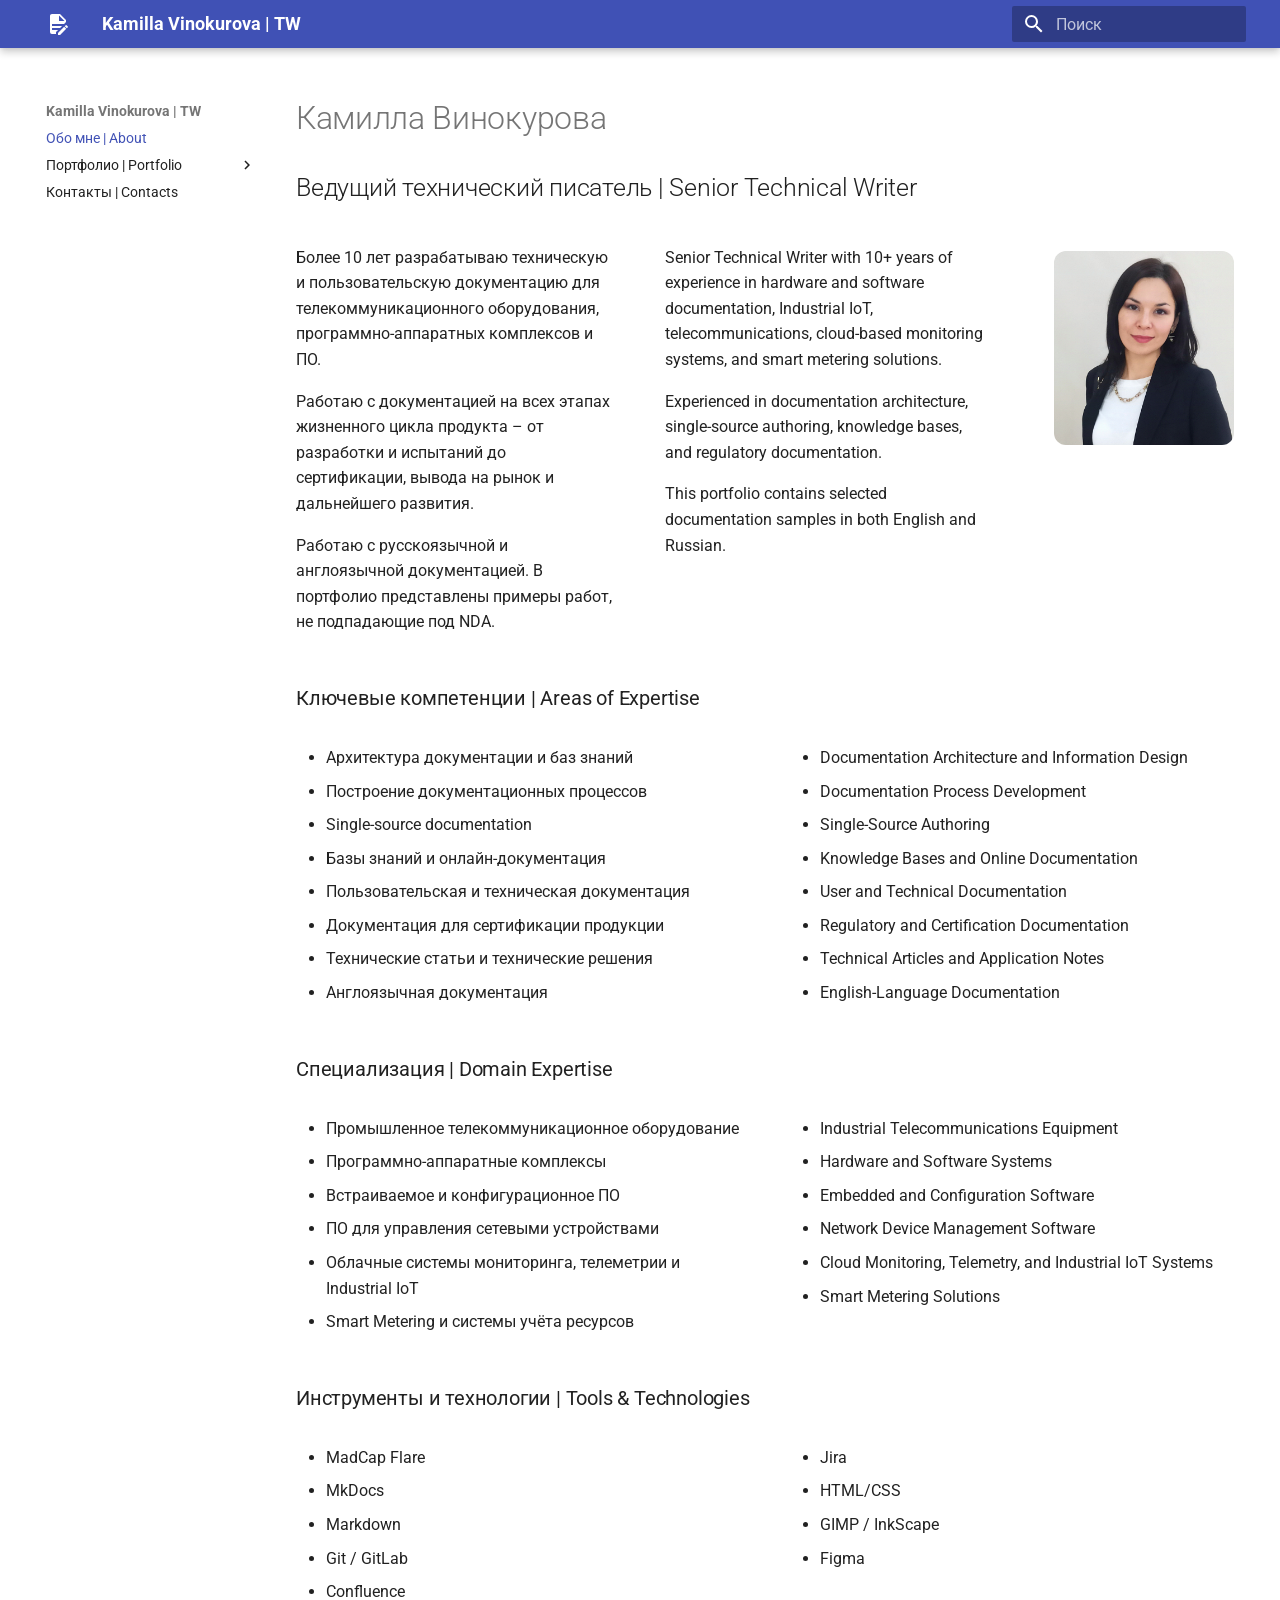
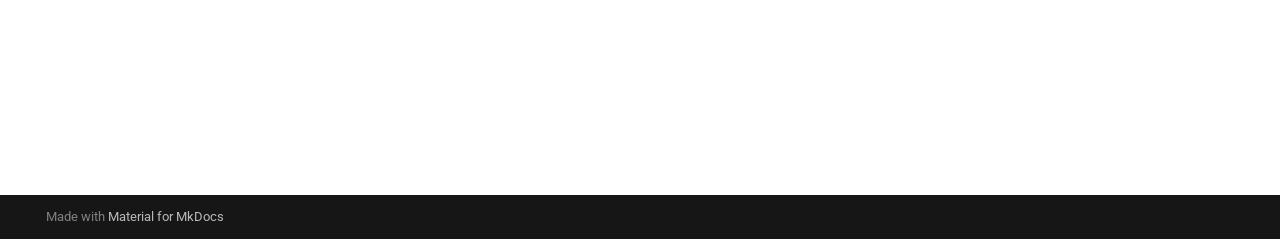
==== commit 2a4f5b37: "Deployed 7d6d5a4 with MkDocs version: 1.5.3" ====
--- a/index.html
+++ b/index.html
@@ -106,7 +106,7 @@
         <div class="md-header__topic" data-md-component="header-topic">
           <span class="md-ellipsis">
             
-              Обо мне
+              Обо мне | About
             
           </span>
         </div>
@@ -214,7 +214,7 @@
           
   
   <span class="md-ellipsis">
-    Обо мне
+    Обо мне | About
   </span>
   
 
@@ -225,7 +225,7 @@
         
   
   <span class="md-ellipsis">
-    Обо мне
+    Обо мне | About
   </span>
   
 
@@ -247,28 +247,37 @@
     <ul class="md-nav__list" data-md-component="toc" data-md-scrollfix>
       
         <li class="md-nav__item">
-  <a href="#lead-technical-writer" class="md-nav__link">
-    <span class="md-ellipsis">
-      Ведущий технический писатель / Lead Technical Writer
-    </span>
-  </a>
-  
-    <nav class="md-nav" aria-label="Ведущий технический писатель / Lead Technical Writer">
+  <a href="#senior-technical-writer" class="md-nav__link">
+    <span class="md-ellipsis">
+      Ведущий технический писатель | Senior Technical Writer
+    </span>
+  </a>
+  
+    <nav class="md-nav" aria-label="Ведущий технический писатель | Senior Technical Writer">
       <ul class="md-nav__list">
         
           <li class="md-nav__item">
-  <a href="#_2" class="md-nav__link">
-    <span class="md-ellipsis">
-      Ключевые компетенции
+  <a href="#areas-of-expertise" class="md-nav__link">
+    <span class="md-ellipsis">
+      Ключевые компетенции | Areas of Expertise
     </span>
   </a>
   
 </li>
         
           <li class="md-nav__item">
-  <a href="#_3" class="md-nav__link">
-    <span class="md-ellipsis">
-      Специализация
+  <a href="#domain-expertise" class="md-nav__link">
+    <span class="md-ellipsis">
+      Специализация | Domain Expertise
+    </span>
+  </a>
+  
+</li>
+        
+          <li class="md-nav__item">
+  <a href="#tools-technologies" class="md-nav__link">
+    <span class="md-ellipsis">
+      Инструменты и технологии | Tools &amp; Technologies
     </span>
   </a>
   
@@ -308,7 +317,7 @@
             
   
   <span class="md-ellipsis">
-    Портфолио
+    Портфолио | Portfolio
   </span>
   
 
@@ -318,7 +327,7 @@
         <nav class="md-nav" data-md-level="1" aria-labelledby="__nav_2_label" aria-expanded="false">
           <label class="md-nav__title" for="__nav_2">
             <span class="md-nav__icon md-icon"></span>
-            Портфолио
+            Портфолио | Portfolio
           </label>
           <ul class="md-nav__list" data-md-scrollfix>
             
@@ -333,7 +342,7 @@
         
   
   <span class="md-ellipsis">
-    Руководства пользователя
+    Руководства пользователя | User Guides
   </span>
   
 
@@ -354,7 +363,7 @@
         
   
   <span class="md-ellipsis">
-    Datasheets и паспорта
+    Datasheets и паспорта | Datasheets & Specifications
   </span>
   
 
@@ -375,7 +384,7 @@
         
   
   <span class="md-ellipsis">
-    Сертификация
+    Сертификация | Certificarion
   </span>
   
 
@@ -396,7 +405,7 @@
         
   
   <span class="md-ellipsis">
-    Статьи и схемы
+    Статьи и схемы | Articles & Diagrams
   </span>
   
 
@@ -424,7 +433,7 @@
         
   
   <span class="md-ellipsis">
-    Контакты
+    Контакты | Contacts
   </span>
   
 
@@ -462,28 +471,37 @@
     <ul class="md-nav__list" data-md-component="toc" data-md-scrollfix>
       
         <li class="md-nav__item">
-  <a href="#lead-technical-writer" class="md-nav__link">
-    <span class="md-ellipsis">
-      Ведущий технический писатель / Lead Technical Writer
-    </span>
-  </a>
-  
-    <nav class="md-nav" aria-label="Ведущий технический писатель / Lead Technical Writer">
+  <a href="#senior-technical-writer" class="md-nav__link">
+    <span class="md-ellipsis">
+      Ведущий технический писатель | Senior Technical Writer
+    </span>
+  </a>
+  
+    <nav class="md-nav" aria-label="Ведущий технический писатель | Senior Technical Writer">
       <ul class="md-nav__list">
         
           <li class="md-nav__item">
-  <a href="#_2" class="md-nav__link">
-    <span class="md-ellipsis">
-      Ключевые компетенции
+  <a href="#areas-of-expertise" class="md-nav__link">
+    <span class="md-ellipsis">
+      Ключевые компетенции | Areas of Expertise
     </span>
   </a>
   
 </li>
         
           <li class="md-nav__item">
-  <a href="#_3" class="md-nav__link">
-    <span class="md-ellipsis">
-      Специализация
+  <a href="#domain-expertise" class="md-nav__link">
+    <span class="md-ellipsis">
+      Специализация | Domain Expertise
+    </span>
+  </a>
+  
+</li>
+        
+          <li class="md-nav__item">
+  <a href="#tools-technologies" class="md-nav__link">
+    <span class="md-ellipsis">
+      Инструменты и технологии | Tools &amp; Technologies
     </span>
   </a>
   
@@ -510,27 +528,34 @@
 
 
 <h1 id="_1">Камилла Винокурова</h1>
-<h2 id="lead-technical-writer">Ведущий технический писатель / Lead Technical Writer</h2>
+<h2 id="senior-technical-writer">Ведущий технический писатель  |  Senior Technical Writer</h2>
 <div class="intro-block">
 
 <div class="intro-text">
-<p>Более 10 лет занимаюсь разработкой технической и пользовательской документации для программного обеспечения, программно-аппаратных комплексов и телекоммуникационного оборудования.</p>
-
-<p>Участвую в документационном сопровождении продукта на всех этапах жизненного цикла: от разработки и испытаний до сертификации, вывода на рынок, эксплуатации и дальнейшего развития.</p> 
-
-<p>Проектирую структуру документации и баз знаний, внедряю single-source подход, организую процессы подготовки, публикации и актуализации документации.</p>
-
-<p>Работаю как с русскоязычной, так и с англоязычной документацией. В портфолио представлены проекты и примеры работ, не подпадающие под ограничения NDA.</p>
-
+<p>Более 10 лет разрабатываю техническую и пользовательскую документацию для телекоммуникационного оборудования, программно-аппаратных комплексов и ПО.</p>
+
+<p>Работаю с документацией на всех этапах жизненного цикла продукта – от разработки и испытаний до сертификации, вывода на рынок и дальнейшего развития.</p> 
+
+<p>Работаю с русскоязычной и англоязычной документацией. В портфолио представлены примеры работ, не подпадающие под NDA.</p>
+</div>
+<div class="intro-text">
+<p>Senior Technical Writer with 10+ years of experience in hardware and software documentation, Industrial IoT, telecommunications, cloud-based monitoring systems, and smart metering solutions.</p>
+
+<p>Experienced in documentation architecture, single-source authoring, knowledge bases, and regulatory documentation.</p>
+
+<p>This portfolio contains selected documentation samples in both English and Russian.</p>
 </div>
 
 <img src="assets/images/cv-photo.png" class="profile-photo" alt="Kamilla Vinokurova">
 
 </div>
 
-<h3 id="_2">Ключевые компетенции</h3>
+<h3 id="areas-of-expertise">Ключевые компетенции  | Areas of Expertise</h3>
+<div class="intro-block">
+
+<div class="intro-text">
 <ul>
-<li>Проектирование структуры документации и баз знаний</li>
+<li>Архитектура документации и баз знаний</li>
 <li>Построение документационных процессов</li>
 <li>Single-source documentation</li>
 <li>Базы знаний и онлайн-документация</li>
@@ -539,13 +564,69 @@
 <li>Технические статьи и технические решения</li>
 <li>Англоязычная документация</li>
 </ul>
-<h3 id="_3">Специализация</h3>
+</div>
+<div class="intro-text">
+<ul>
+<li>Documentation Architecture and Information Design</li>
+<li>Documentation Process Development</li>
+<li>Single-Source Authoring</li>
+<li>Knowledge Bases and Online Documentation</li>
+<li>User and Technical Documentation</li>
+<li>Regulatory and Certification Documentation</li>
+<li>Technical Articles and Application Notes</li>
+<li>English-Language Documentation</li>
+</ul>
+</div>
+</div>
+
+<h3 id="domain-expertise">Специализация | Domain Expertise</h3>
+<div class="intro-block">
+
+<div class="intro-text">
 <ul>
 <li>Промышленное телекоммуникационное оборудование</li>
 <li>Программно-аппаратные комплексы</li>
-<li>Программное обеспечение</li>
-<li>Системы мониторинга и IoT</li>
+<li>Встраиваемое и конфигурационное ПО</li>
+<li>ПО для управления сетевыми устройствами</li>
+<li>Облачные системы мониторинга, телеметрии и Industrial IoT</li>
+<li>Smart Metering и системы учёта ресурсов</li>
 </ul>
+</div>
+<div class="intro-text">
+<ul>
+<li>Industrial Telecommunications Equipment</li>
+<li>Hardware and Software Systems</li>
+<li>Embedded and Configuration Software</li>
+<li>Network Device Management Software</li>
+<li>Cloud Monitoring, Telemetry, and Industrial IoT Systems</li>
+<li>Smart Metering Solutions</li>
+</ul>
+</div>
+</div>
+
+<h3 id="tools-technologies">Инструменты и технологии  |  Tools &amp; Technologies</h3>
+<div class="intro-block">
+<div class="intro-text">
+<ul>
+<li>MadCap Flare</li>
+<li>MkDocs</li>
+<li>Markdown</li>
+<li>Git / GitLab</li>
+<li>Confluence</li>
+</ul>
+</div>
+
+<div class="intro-text">
+<ul>
+<li>Jira</li>
+<li>HTML/CSS</li>
+<li>GIMP / InkScape</li>
+<li>Figma</li>
+</ul>
+</div>
+
+</div>
+
 <div style="height: 150px;"></div>
 
 
--- a/stylesheets/extra.css
+++ b/stylesheets/extra.css
@@ -1,7 +1,7 @@
 
 .intro-block {
     display: flex;
-    gap: 40px;
+    gap: 50px;
     align-items: flex-start;
 }
 
@@ -12,7 +12,7 @@
 .profile-photo {
     width: 180px;
     border-radius: 12px;
-    margin-left: 30px;
+    margin-left: 20px;
     margin-top: 22px;
 }
 
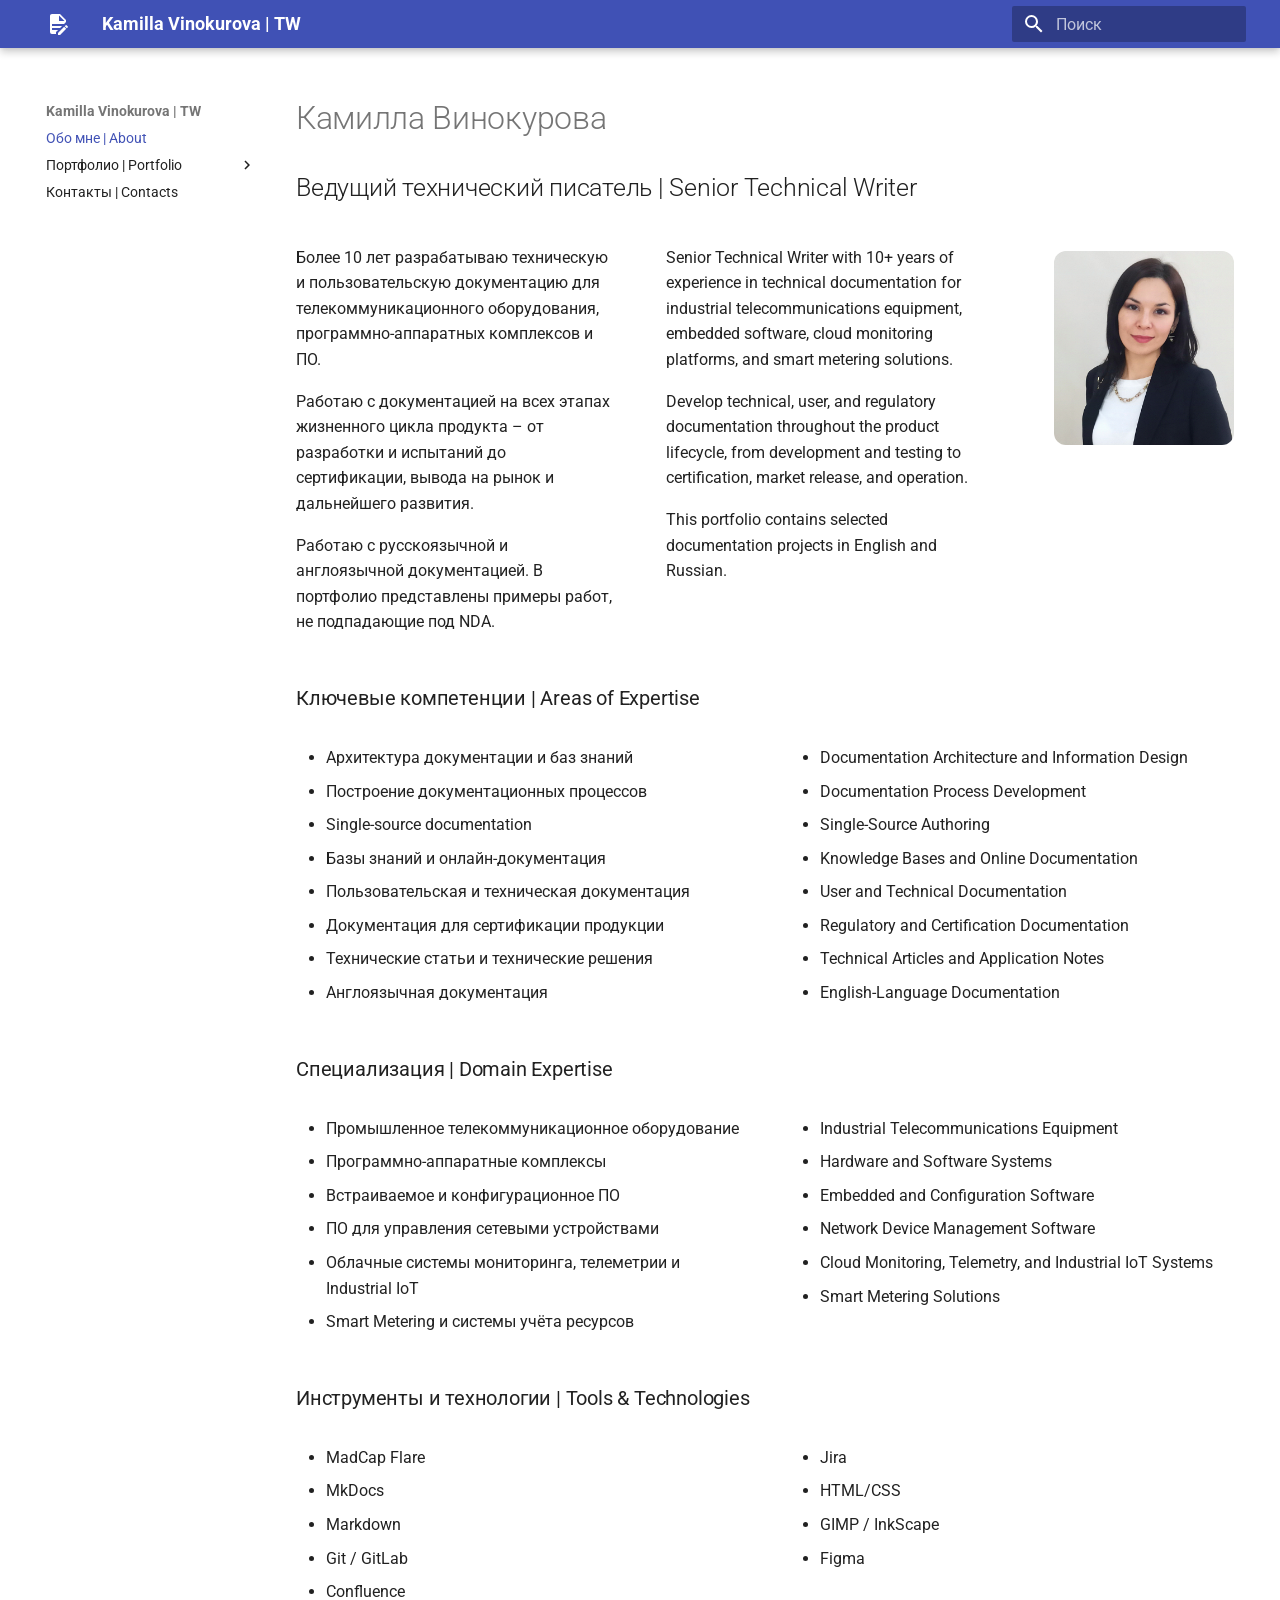
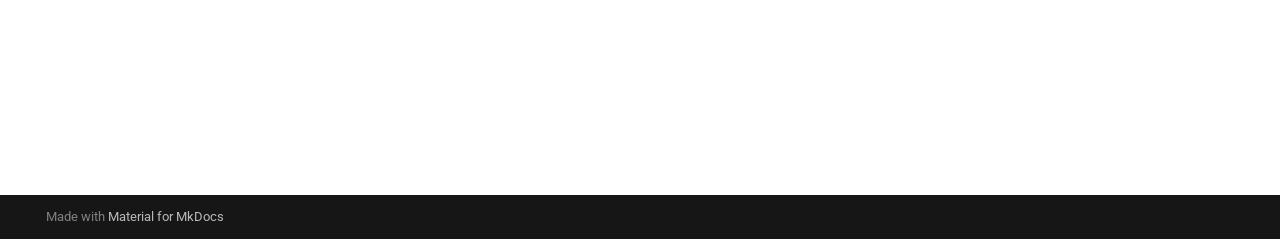
==== commit 10f055a1: "Deployed abf7edc with MkDocs version: 1.5.3" ====
--- a/index.html
+++ b/index.html
@@ -539,11 +539,11 @@
 <p>Работаю с русскоязычной и англоязычной документацией. В портфолио представлены примеры работ, не подпадающие под NDA.</p>
 </div>
 <div class="intro-text">
-<p>Senior Technical Writer with 10+ years of experience in hardware and software documentation, Industrial IoT, telecommunications, cloud-based monitoring systems, and smart metering solutions.</p>
-
-<p>Experienced in documentation architecture, single-source authoring, knowledge bases, and regulatory documentation.</p>
-
-<p>This portfolio contains selected documentation samples in both English and Russian.</p>
+<p>Senior Technical Writer with 10+ years of experience in technical documentation for industrial telecommunications equipment, embedded software, cloud monitoring platforms, and smart metering solutions.</p>
+
+<p>Develop technical, user, and regulatory documentation throughout the product lifecycle, from development and testing to certification, market release, and operation.</p>
+
+<p>This portfolio contains selected documentation projects in English and Russian.</p>
 </div>
 
 <img src="assets/images/cv-photo.png" class="profile-photo" alt="Kamilla Vinokurova">
--- a/stylesheets/extra.css
+++ b/stylesheets/extra.css
@@ -12,7 +12,7 @@
 .profile-photo {
     width: 180px;
     border-radius: 12px;
-    margin-left: 20px;
+    margin-left: 18px;
     margin-top: 22px;
 }
 
